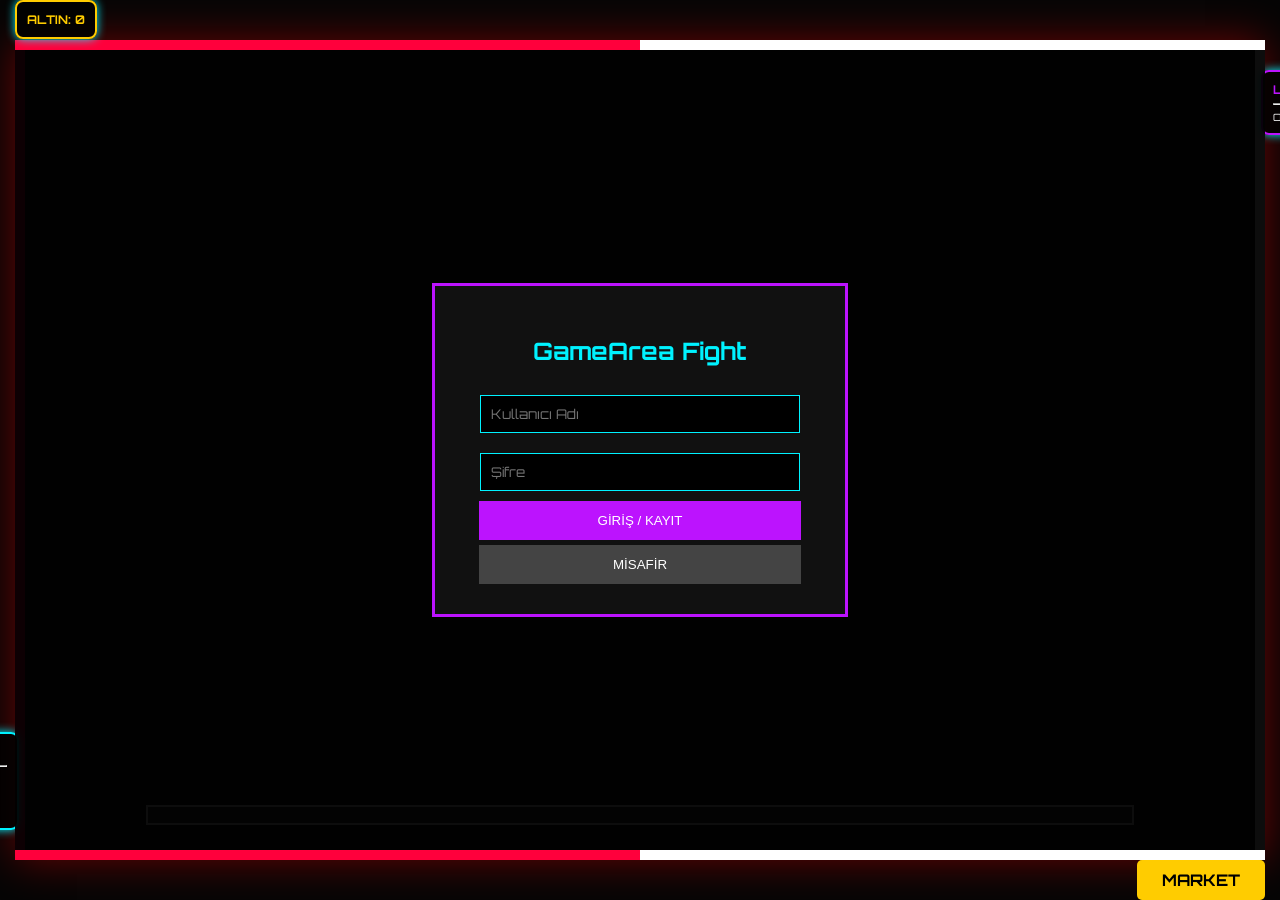
==== oyun.html @ 21959ed2 "Update oyun.html" ====
<!DOCTYPE html>
<html lang="tr">
<head>
    <meta charset="UTF-8">
    <meta name="viewport" content="width=device-width, initial-scale=1.0">
    <title>GameArea Fight - Ultimate Edition</title>
    <style>
        @import url('https://fonts.googleapis.com/css2?family=Orbitron:wght@400;700&family=Press+Start+2P&display=swap');

        :root {
            --neon-blue: #00f2ff;
            --neon-red: #ff003c;
            --neon-purple: #bc13fe;
            --neon-gold: #ffcc00;
        }

        body { margin: 0; background-color: #050505; color: white; font-family: 'Orbitron', sans-serif; display: flex; justify-content: center; align-items: center; height: 100vh; overflow: hidden; }
        #game-container { position: relative; width: 1250px; height: 800px; display: flex; justify-content: center; align-items: center; }
        #arena-wrapper { position: relative; width: 1250px; height: 800px; border: 10px solid; border-image: linear-gradient(90deg, var(--neon-red) 50%, #ffffff 50%) 1; box-shadow: 0 0 40px rgba(255, 0, 0, 0.4); background: #111; overflow: hidden; z-index: 5; }
        canvas { display: block; cursor: crosshair; }

        /* Yan Tablolar ve UI */
        .ui-panel { position: absolute; background: rgba(0, 0, 0, 0.85); border: 2px solid var(--neon-blue); padding: 10px; border-radius: 8px; box-shadow: 0 0 10px var(--neon-blue); z-index: 10; font-size: 12px; }
        #stats-panel { bottom: 20px; left: -180px; width: 160px; color: var(--neon-blue); }
        #log-panel { top: 20px; right: -180px; width: 160px; max-height: 200px; overflow: hidden; border-color: var(--neon-purple); }
        #gold-display { top: -50px; left: 0; color: var(--neon-gold); font-weight: bold; border-color: var(--neon-gold); }
        #enemy-counter { top: -50px; right: 0; color: var(--neon-red); font-weight: bold; border-color: var(--neon-red); display: none; }
        
        /* Overlay Ekranlar */
        .overlay { position: absolute; inset: 0; background: rgba(0,0,0,0.95); display: flex; flex-direction: column; justify-content: center; align-items: center; z-index: 1000; }
        .auth-box { background: #111; padding: 30px; border: 3px solid var(--neon-purple); text-align: center; width: 350px; }
        .auth-box input { width: 85%; padding: 10px; margin: 10px 0; background: #000; border: 1px solid var(--neon-blue); color: white; font-family: 'Orbitron'; }
        
        /* Market ve Bölüm Seçimi */
        .level-grid, .market-grid { display: grid; grid-template-columns: repeat(5, 1fr); gap: 15px; margin-top: 20px; padding: 10px; }
        .market-grid { grid-template-columns: repeat(3, 1fr); }
        .level-card, .char-card { 
            background: #222; border: 2px solid #444; padding: 15px; text-align: center; 
            cursor: pointer; transition: 0.3s; position: relative;
        }
        .level-card { opacity: 0.4; cursor: not-allowed; }
        .level-card.unlocked { border-color: var(--neon-blue); opacity: 1; cursor: pointer; }
        .level-card.completed { border-color: var(--neon-gold); opacity: 0.7; pointer-events: none; }
        .level-card.completed::after { content: "✔"; position: absolute; top: 5px; right: 5px; color: var(--neon-gold); }

        .btn-gif { width: 220px; height: 60px; background: var(--neon-purple); border: 3px solid #fff; color: white; font-family: 'Press Start 2P', cursive; font-size: 11px; cursor: pointer; display: flex; justify-content: center; align-items: center; margin: 10px; }
        #market-btn { position: absolute; bottom: -50px; right: 0; padding: 10px 25px; background: var(--neon-gold); color: black; font-weight: bold; border-radius: 5px; cursor: pointer; z-index: 20; }

        #announcement { position: absolute; top: 40%; width: 100%; text-align: center; font-size: 4rem; color: var(--neon-red); font-weight: bold; display: none; z-index: 500; pointer-events: none; }
        #xp-bar-container { position: absolute; bottom: 25px; left: 50%; transform: translateX(-50%); width: 80%; height: 16px; background: #333; border: 2px solid #fff; z-index: 5; }
        #xp-bar-fill { height: 100%; width: 0%; background: var(--neon-purple); transition: 0.3s; }
    </style>
</head>
<body>

<div id="game-container">
    <div id="arena-wrapper">
        <canvas id="gameCanvas" width="1250" height="800"></canvas>
        <div id="announcement">DALGA 1</div>
        <div id="xp-bar-container"><div id="xp-bar-fill"></div></div>
    </div>

    <div id="stats-panel" class="ui-panel">
        <b style="color:var(--neon-blue)">OYUNCU STATS</b><hr>
        Seviye: <span id="p-level">1</span><br>
        Hasar: <span id="p-dmg">40</span><br>
        Hız: <span id="p-speed">4</span>
    </div>
    <div id="log-panel" class="ui-panel">
        <b style="color:var(--neon-purple)">LOGLAR</b><hr>
        <div id="log-list" style="font-size:10px">Oyun Başlıyor...</div>
    </div>

    <div id="gold-display" class="ui-panel">ALTIN: <span id="gold-count">0</span></div>
    <div id="enemy-counter" class="ui-panel">KALAN: <span id="enemy-count">0</span></div>
    <div id="market-btn" onclick="openMarket()">MARKET</div>

    <div id="auth-screen" class="overlay">
        <div class="auth-box">
            <h2 style="color:var(--neon-blue)">GameArea Fight</h2>
            <input type="text" id="username" placeholder="Kullanıcı Adı">
            <input type="password" id="password" placeholder="Şifre">
            <button onclick="handleAuth('login')" style="width:92%; background:var(--neon-purple); border:none; color:white; padding:12px; cursor:pointer; margin-bottom:5px;">GİRİŞ / KAYIT</button>
            <button onclick="handleAuth('guest')" style="width:92%; background:#444; border:none; color:white; padding:12px; cursor:pointer;">MİSAFİR</button>
        </div>
    </div>

    <div id="start-screen" class="overlay" style="display:none">
        <h1 style="color: var(--neon-red); font-size: 50px;">GameArea Fight</h1>
        <p id="welcome-msg"></p>
        <div class="btn-gif" onclick="openLevelMenu()">BÖLÜM SEÇ</div>
    </div>

    <div id="level-screen" class="overlay" style="display:none">
        <h2 style="color:var(--neon-blue)">BÖLÜMLER</h2>
        <div class="level-grid" id="level-grid"></div>
        <div class="btn-gif" onclick="closeLevelMenu()" style="height:40px; background:none; font-size:10px;">GERİ</div>
    </div>

    <div id="market-screen" class="overlay" style="display:none">
        <h2 style="color:var(--neon-gold)">KARAKTERLER</h2>
        <div class="market-grid" id="market-grid"></div>
        <div class="btn-gif" onclick="closeMarket()" style="height:40px; background:none;">KAPAT</div>
    </div>

    <div id="upgrade-screen" class="overlay" style="display:none">
        <h2 style="color:var(--neon-purple)">SEVİYE ATLADIN!</h2>
        <div id="upgrade-options" style="display:flex; gap:15px;"></div>
    </div>

    <div id="death-screen" class="overlay" style="display:none">
        <h1>ÖLDÜN!</h1>
        <div class="btn-gif" onclick="location.reload()">TEKRAR DENE</div>
    </div>
</div>

<script>
    const canvas = document.getElementById('gameCanvas');
    const ctx = canvas.getContext('2d');
    let currentUser = null, isGuest = false, animationId = null;

    const CHARS = [
        { id: 'std', name: 'Acemi', hp: 100, dmg: 40, price: 0, color: '#00f2ff' },
        { id: 'pro', name: 'Savaşçı', hp: 500, dmg: 80, price: 1000, color: '#ff003c' },
        { id: 'leg', name: 'Efsane', hp: 1500, dmg: 200, price: 5000, color: '#ffffff' }
    ];

    let gameState = {
        isRunning: false, wave: 0, xp: 0, gold: 0, level: 1,
        unlockedLevel: 1, completedLevels: [], currentMission: 1,
        ownedChars: ['std'], selectedChar: 'std'
    };

    const MISSIONS = {};
    for(let i=1; i<=20; i++) { MISSIONS[i] = { maxWaves: i * 5 }; }

    function handleAuth(type) {
        const u = document.getElementById('username').value;
        const p = document.getElementById('password').value;
        if (type === 'guest') { isGuest = true; currentUser = "Misafir"; showMenu(); return; }
        if (!u || !p) return alert("Boş bırakma!");
        let users = JSON.parse(localStorage.getItem('gf_users') || '{}');
        if (users[u]) {
            if (users[u].password !== p) return alert("Şifre yanlış!");
            gameState = users[u].state;
        } else {
            users[u] = { password: p, state: gameState };
            localStorage.setItem('gf_users', JSON.stringify(users));
        }
        currentUser = u; isGuest = false; showMenu();
    }

    function showMenu() {
        document.getElementById('auth-screen').style.display = 'none';
        document.getElementById('start-screen').style.display = 'flex';
        document.getElementById('welcome-msg').innerText = `Hoş geldin, ${currentUser}`;
        updateGoldUI();
    }

    function openLevelMenu() {
        renderLevels();
        document.getElementById('start-screen').style.display = 'none';
        document.getElementById('level-screen').style.display = 'flex';
    }
    function closeLevelMenu() {
        document.getElementById('level-screen').style.display = 'none';
        document.getElementById('start-screen').style.display = 'flex';
    }

    function renderLevels() {
        const grid = document.getElementById('level-grid');
        grid.innerHTML = '';
        for(let i=1; i<=20; i++) {
            const isCompleted = gameState.completedLevels.includes(i);
            const isUnlocked = i <= gameState.unlockedLevel;
            const div = document.createElement('div');
            div.className = `level-card ${isUnlocked ? 'unlocked' : ''} ${isCompleted ? 'completed' : ''}`;
            div.innerHTML = `BÖLÜM ${i}<br><small>${MISSIONS[i].maxWaves} DALGA</small>`;
            if(isUnlocked && !isCompleted) {
                div.onclick = () => { gameState.currentMission = i; document.getElementById('level-screen').style.display = 'none'; startGame(); };
            }
            grid.appendChild(div);
        }
    }

    function openMarket() {
        document.getElementById('market-screen').style.display = 'flex';
        const grid = document.getElementById('market-grid');
        grid.innerHTML = '';
        CHARS.forEach(c => {
            const isOwned = gameState.ownedChars.includes(c.id);
            const isSelected = gameState.selectedChar === c.id;
            const div = document.createElement('div');
            div.className = `char-card ${isSelected ? 'selected' : ''}`;
            div.innerHTML = `<b>${c.name}</b><br>HP: ${c.hp}<br><button onclick="${isOwned ? `selectChar('${c.id}')` : `buyChar('${c.id}', ${c.price})`}" style="width:100%; cursor:pointer; margin-top:5px;">${isSelected ? 'SEÇİLİ' : (isOwned ? 'SEÇ' : 'AL: ' + c.price)}</button>`;
            grid.appendChild(div);
        });
    }
    function closeMarket() { document.getElementById('market-screen').style.display = 'none'; }
    function buyChar(id, price) { if(gameState.gold >= price) { gameState.gold -= price; gameState.ownedChars.push(id); saveUser(); openMarket(); updateGoldUI(); } else alert("Yetersiz altın!"); }
    function selectChar(id) { gameState.selectedChar = id; saveUser(); openMarket(); }

    function saveUser() { if(!isGuest) { let users = JSON.parse(localStorage.getItem('gf_users') || '{}'); users[currentUser].state = gameState; localStorage.setItem('gf_users', JSON.stringify(users)); } }

    let enemies = [], bullets = [], keys = {}, mousePressed = false, lastShot = 0;
    let player = { x: 625, y: 400, hp: 100, maxHp: 100, speed: 4, dmg: 40, shootSpeed: 300 };

    function startGame() {
        const char = CHARS.find(c => c.id === gameState.selectedChar);
        player = { x: 625, y: 400, hp: char.hp, maxHp: char.hp, speed: 4, dmg: char.dmg, shootSpeed: 300, color: char.color };
        enemies = []; bullets = [];
        gameState.isRunning = true; gameState.wave = 0; gameState.xp = 0;
        document.getElementById('enemy-counter').style.display = 'block';
        document.getElementById('market-btn').style.display = 'none';
        updateStatsUI();
        nextWave();
        if(!animationId) loop();
    }

    function nextWave() {
        if (gameState.wave >= MISSIONS[gameState.currentMission].maxWaves) { finishLevel(); return; }
        gameState.wave++;
        gameState.isRunning = false;
        const ann = document.getElementById('announcement');
        ann.style.display = 'block';
        ann.innerText = (gameState.wave % 5 === 0) ? "BOSS GELİYOR!" : `BÖLÜM ${gameState.currentMission} - DALGA ${gameState.wave}`;
        setTimeout(() => { ann.style.display = 'none'; gameState.isRunning = true; spawnEnemies(); }, 1500);
    }

    function spawnEnemies() {
        const isBoss = (gameState.wave % 5 === 0);
        const count = isBoss ? 1 : gameState.wave * 2 + 5;
        for(let i=0; i<count; i++) {
            enemies.push({ x: Math.random()*1200, y: -50, hp: isBoss?3000:200, maxHp: isBoss?3000:200, size: isBoss?100:30, speed: isBoss?1:2, color: isBoss?'red':'#00ff00' });
        }
        document.getElementById('enemy-count').innerText = enemies.length;
    }

    function addXP(amount) {
        gameState.xp += amount;
        const req = gameState.level * 100;
        document.getElementById('xp-bar-fill').style.width = (gameState.xp / req * 100) + "%";
        if(gameState.xp >= req) {
            gameState.xp = 0; gameState.level++;
            showUpgrades();
        }
    }

    function showUpgrades() {
        gameState.isRunning = false;
        const screen = document.getElementById('upgrade-screen');
        const box = document.getElementById('upgrade-options');
        screen.style.display = 'flex';
        box.innerHTML = '';
        const ups = [{n: "+10 HASAR", f: () => player.dmg += 10}, {n: "+HIZLI ATEŞ", f: () => player.shootSpeed -= 30}];
        ups.forEach(u => {
            const btn = document.createElement('div'); btn.className = 'btn-gif'; btn.innerText = u.n;
            btn.onclick = () => { u.f(); screen.style.display = 'none'; gameState.isRunning = true; updateStatsUI(); };
            box.appendChild(btn);
        });
    }

    function updateStatsUI() {
        document.getElementById('p-level').innerText = gameState.level;
        document.getElementById('p-dmg').innerText = player.dmg;
        document.getElementById('p-speed').innerText = player.speed;
    }
    function updateGoldUI() { document.getElementById('gold-count').innerText = gameState.gold; }

    function finishLevel() {
        gameState.isRunning = false;
        if (!gameState.completedLevels.includes(gameState.currentMission)) gameState.completedLevels.push(gameState.currentMission);
        if (gameState.currentMission === gameState.unlockedLevel && gameState.unlockedLevel < 20) gameState.unlockedLevel++;
        saveUser();
        if (gameState.currentMission === 20) {
            alert("OYUN BİTTİ! TS3: connect get");
            location.reload();
        } else {
            alert("Bölüm Bitti!");
            openLevelMenu();
        }
    }

    window.onkeydown = e => keys[e.code] = true; window.onkeyup = e => keys[e.code] = false;
    canvas.onmousedown = () => mousePressed = true; window.onmouseup = () => mousePressed = false;
    let mx, my; canvas.onmousemove = e => { const r = canvas.getBoundingClientRect(); mx = e.clientX-r.left; my = e.clientY-r.top; };

    function loop() {
        if (!gameState.isRunning) { animationId = requestAnimationFrame(loop); return; }
        ctx.clearRect(0,0,1250,800);
        
        if (keys['KeyW'] && player.y > 20) player.y -= player.speed;
        if (keys['KeyS'] && player.y < 780) player.y += player.speed;
        if (keys['KeyA'] && player.x > 20) player.x -= player.speed;
        if (keys['KeyD'] && player.x < 1230) player.x += player.speed;

        if (mousePressed && Date.now() - lastShot > player.shootSpeed) {
            const ang = Math.atan2(my-player.y, mx-player.x);
            bullets.push({x: player.x, y: player.y, vx: Math.cos(ang)*10, vy: Math.sin(ang)*10});
            lastShot = Date.now();
        }

        bullets.forEach((b, i) => {
            b.x += b.vx; b.y += b.vy;
            if(b.x<0 || b.x>1250 || b.y<0 || b.y>800) bullets.splice(i,1);
            ctx.fillStyle = "yellow"; ctx.fillRect(b.x-3, b.y-3, 6, 6);
        });

        enemies.forEach((e, i) => {
            const ang = Math.atan2(player.y-e.y, player.x-e.x);
            e.x += Math.cos(ang)*e.speed; e.y += Math.sin(ang)*e.speed;
            ctx.fillStyle = e.color; ctx.fillRect(e.x-e.size/2, e.y-e.size/2, e.size, e.size);
            
            // Düşman Can Barı
            ctx.fillStyle = "red"; ctx.fillRect(e.x-e.size/2, e.y-e.size/2-10, e.size, 5);
            ctx.fillStyle = "lime"; ctx.fillRect(e.x-e.size/2, e.y-e.size/2-10, (e.hp/e.maxHp)*e.size, 5);

            bullets.forEach((bul, bi) => {
                if(Math.hypot(bul.x-e.x, bul.y-e.y) < e.size/2) {
                    e.hp -= player.dmg; bullets.splice(bi,1);
                    if(e.hp <= 0) { 
                        enemies.splice(i,1); gameState.gold += 10; updateGoldUI(); 
                        addXP(25); document.getElementById('enemy-count').innerText = enemies.length;
                    }
                }
            });
            if(Math.hypot(player.x-e.x, player.y-e.y) < 30) player.hp -= 2;
        });

        if(player.hp <= 0) { gameState.isRunning = false; document.getElementById('death-screen').style.display='flex'; }
        
        ctx.fillStyle = player.color; ctx.beginPath(); ctx.arc(player.x, player.y, 20, 0, 7); ctx.fill();
        ctx.fillStyle = "red"; ctx.fillRect(player.x-25, player.y-35, 50, 5);
        ctx.fillStyle = "lime"; ctx.fillRect(player.x-25, player.y-35, (player.hp/player.maxHp)*50, 5);

        if(enemies.length === 0) nextWave();
        animationId = requestAnimationFrame(loop);
    }
</script>
</body>
</html>
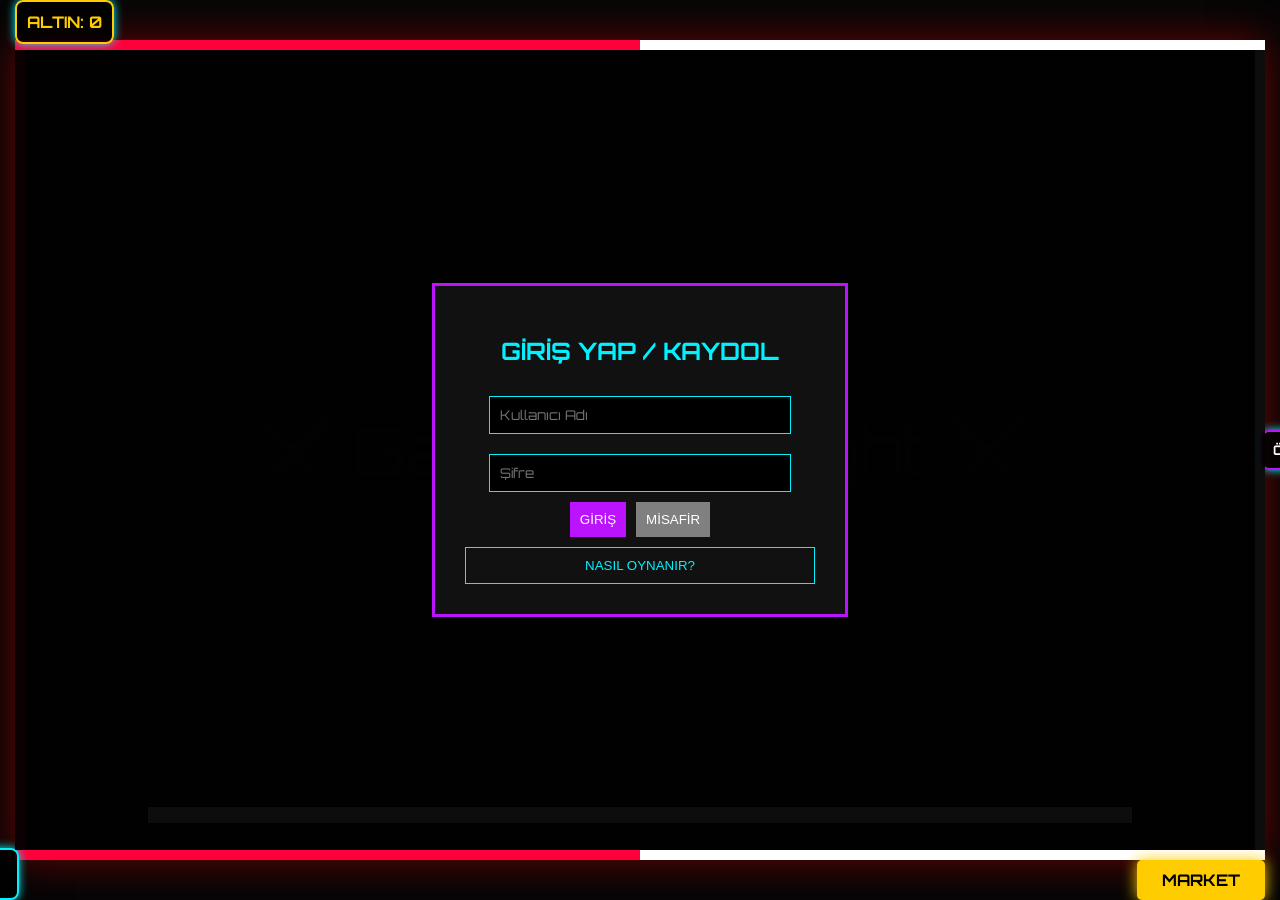
==== commit 85b08822: "Update oyun.html" ====
--- a/oyun.html
+++ b/oyun.html
@@ -3,7 +3,7 @@
 <head>
     <meta charset="UTF-8">
     <meta name="viewport" content="width=device-width, initial-scale=1.0">
-    <title>GameArea Fight - Ultimate Edition</title>
+    <title>GameArea Fight - Mission Edition</title>
     <style>
         @import url('https://fonts.googleapis.com/css2?family=Orbitron:wght@400;700&family=Press+Start+2P&display=swap');
 
@@ -17,100 +17,107 @@
         body { margin: 0; background-color: #050505; color: white; font-family: 'Orbitron', sans-serif; display: flex; justify-content: center; align-items: center; height: 100vh; overflow: hidden; }
         #game-container { position: relative; width: 1250px; height: 800px; display: flex; justify-content: center; align-items: center; }
         #arena-wrapper { position: relative; width: 1250px; height: 800px; border: 10px solid; border-image: linear-gradient(90deg, var(--neon-red) 50%, #ffffff 50%) 1; box-shadow: 0 0 40px rgba(255, 0, 0, 0.4); background: #111; overflow: hidden; z-index: 5; }
-        canvas { display: block; cursor: crosshair; }
-
-        /* Yan Tablolar ve UI */
-        .ui-panel { position: absolute; background: rgba(0, 0, 0, 0.85); border: 2px solid var(--neon-blue); padding: 10px; border-radius: 8px; box-shadow: 0 0 10px var(--neon-blue); z-index: 10; font-size: 12px; }
-        #stats-panel { bottom: 20px; left: -180px; width: 160px; color: var(--neon-blue); }
-        #log-panel { top: 20px; right: -180px; width: 160px; max-height: 200px; overflow: hidden; border-color: var(--neon-purple); }
-        #gold-display { top: -50px; left: 0; color: var(--neon-gold); font-weight: bold; border-color: var(--neon-gold); }
-        #enemy-counter { top: -50px; right: 0; color: var(--neon-red); font-weight: bold; border-color: var(--neon-red); display: none; }
-        
-        /* Overlay Ekranlar */
+        canvas { display: block; }
+
+        .ui-panel { position: absolute; background: rgba(0, 0, 0, 0.85); border: 2px solid var(--neon-blue); padding: 10px; border-radius: 8px; box-shadow: 0 0 10px var(--neon-blue); z-index: 10; pointer-events: none; }
+        #stats-panel { bottom: -50px; left: -160px; width: 140px; color: var(--neon-blue); }
+        #xp-log { right: -160px; top: 50%; transform: translateY(-50%); width: 140px; max-height: 300px; overflow: hidden; border-color: var(--neon-purple); }
+        #gold-display { top: -50px; left: 0; color: var(--neon-gold); font-weight: bold; border-color: var(--neon-gold); pointer-events: auto; }
+        #enemy-counter { top: -50px; right: 0; color: var(--neon-red); font-weight: bold; border-color: var(--neon-red); display: none; pointer-events: auto; }
+
+        #market-btn { position: absolute; bottom: -50px; right: 0; padding: 10px 25px; background: var(--neon-gold); color: black; font-weight: bold; border-radius: 5px; cursor: pointer; box-shadow: 0 0 15px var(--neon-gold); z-index: 20; }
+
         .overlay { position: absolute; inset: 0; background: rgba(0,0,0,0.95); display: flex; flex-direction: column; justify-content: center; align-items: center; z-index: 1000; }
         .auth-box { background: #111; padding: 30px; border: 3px solid var(--neon-purple); text-align: center; width: 350px; }
-        .auth-box input { width: 85%; padding: 10px; margin: 10px 0; background: #000; border: 1px solid var(--neon-blue); color: white; font-family: 'Orbitron'; }
+        .auth-box input { width: 80%; padding: 10px; margin: 10px 0; background: #000; border: 1px solid var(--neon-blue); color: white; font-family: 'Orbitron'; }
         
-        /* Market ve Bölüm Seçimi */
-        .level-grid, .market-grid { display: grid; grid-template-columns: repeat(5, 1fr); gap: 15px; margin-top: 20px; padding: 10px; }
-        .market-grid { grid-template-columns: repeat(3, 1fr); }
-        .level-card, .char-card { 
+        /* BÖLÜM TASARIMI */
+        .level-grid { display: grid; grid-template-columns: repeat(5, 1fr); gap: 15px; margin-top: 20px; }
+        .level-card { 
             background: #222; border: 2px solid #444; padding: 15px; text-align: center; 
-            cursor: pointer; transition: 0.3s; position: relative;
-        }
-        .level-card { opacity: 0.4; cursor: not-allowed; }
-        .level-card.unlocked { border-color: var(--neon-blue); opacity: 1; cursor: pointer; }
-        .level-card.completed { border-color: var(--neon-gold); opacity: 0.7; pointer-events: none; }
-        .level-card.completed::after { content: "✔"; position: absolute; top: 5px; right: 5px; color: var(--neon-gold); }
-
-        .btn-gif { width: 220px; height: 60px; background: var(--neon-purple); border: 3px solid #fff; color: white; font-family: 'Press Start 2P', cursive; font-size: 11px; cursor: pointer; display: flex; justify-content: center; align-items: center; margin: 10px; }
-        #market-btn { position: absolute; bottom: -50px; right: 0; padding: 10px 25px; background: var(--neon-gold); color: black; font-weight: bold; border-radius: 5px; cursor: pointer; z-index: 20; }
-
-        #announcement { position: absolute; top: 40%; width: 100%; text-align: center; font-size: 4rem; color: var(--neon-red); font-weight: bold; display: none; z-index: 500; pointer-events: none; }
-        #xp-bar-container { position: absolute; bottom: 25px; left: 50%; transform: translateX(-50%); width: 80%; height: 16px; background: #333; border: 2px solid #fff; z-index: 5; }
+            cursor: pointer; transition: 0.3s; opacity: 0.4; pointer-events: none; 
+        }
+        .level-card.unlocked { opacity: 1; border-color: var(--neon-blue); pointer-events: auto; }
+        .level-card.completed { border-color: var(--neon-gold); box-shadow: inset 0 0 10px var(--neon-gold); }
+        .level-card:hover { transform: scale(1.05); background: #333; }
+
+        .market-grid { display: grid; grid-template-columns: repeat(3, 1fr); gap: 15px; margin-top: 20px; }
+        .char-card { background: #222; border: 2px solid var(--neon-blue); padding: 15px; text-align: center; width: 180px; }
+        .char-card.selected { border-color: var(--neon-gold); box-shadow: 0 0 15px var(--neon-gold); }
+
+        .btn-gif { width: 180px; height: 60px; background: url('https://i.giphy.com/media/v1.Y2lkPTc5MGI3NjExNHJueXF4eXF4eXF4eXF4eXF4eXF4eXF4eXF4eXF4eXF4JmVwPXYxX2ludGVybmFsX2dpZl9ieV9pZCZjdD1n/3o7TKMGpxxSTvT5Sqk/giphy.gif'); background-size: cover; border: 3px solid #fff; color: white; font-family: 'Press Start 2P', cursive; font-size: 10px; cursor: pointer; display: flex; justify-content: center; align-items: center; margin: 10px; }
+
+        #announcement { position: absolute; top: 40%; width: 100%; text-align: center; font-size: 5rem; color: var(--neon-red); font-weight: bold; display: none; z-index: 500; pointer-events: none;}
+        #xp-bar-container { position: absolute; bottom: 25px; left: 50%; transform: translateX(-50%); width: 80%; height: 16px; background: #fff; border: 2px solid #000; z-index: 5; }
         #xp-bar-fill { height: 100%; width: 0%; background: var(--neon-purple); transition: 0.3s; }
+        #cooldown-display { position: absolute; color: rgba(255, 0, 0, 0.7); font-family: 'Orbitron'; font-size: 12px; display: none; z-index: 100; pointer-events: none; }
     </style>
 </head>
 <body>
 
 <div id="game-container">
     <div id="arena-wrapper">
+        <div id="bg-title" style="position:absolute; top:50%; left:50%; transform:translate(-50%,-50%); font-size:65px; opacity:0.12; white-space:nowrap; pointer-events:none; z-index:1">⚔️ GameArea Fight ⚔️</div>
         <canvas id="gameCanvas" width="1250" height="800"></canvas>
         <div id="announcement">DALGA 1</div>
         <div id="xp-bar-container"><div id="xp-bar-fill"></div></div>
-    </div>
-
-    <div id="stats-panel" class="ui-panel">
-        <b style="color:var(--neon-blue)">OYUNCU STATS</b><hr>
-        Seviye: <span id="p-level">1</span><br>
-        Hasar: <span id="p-dmg">40</span><br>
-        Hız: <span id="p-speed">4</span>
-    </div>
-    <div id="log-panel" class="ui-panel">
-        <b style="color:var(--neon-purple)">LOGLAR</b><hr>
-        <div id="log-list" style="font-size:10px">Oyun Başlıyor...</div>
+        <div id="cooldown-display">BEKLEME SÜRESİ: <span id="cooldown-timer">15</span>s</div>
     </div>
 
     <div id="gold-display" class="ui-panel">ALTIN: <span id="gold-count">0</span></div>
     <div id="enemy-counter" class="ui-panel">KALAN: <span id="enemy-count">0</span></div>
-    <div id="market-btn" onclick="openMarket()">MARKET</div>
+    <div id="stats-panel" class="ui-panel"><h5 style="margin:0">STATS</h5><div id="stat-list" style="font-size: 10px;">• Henüz yok...</div></div>
+    <div id="xp-log" class="ui-panel"><h5 style="margin:0">ÖLDÜRME</h5><div id="log-list" style="font-size: 10px;"></div></div>
+    <div id="market-btn" onclick="toggleMarket()">MARKET</div>
 
     <div id="auth-screen" class="overlay">
         <div class="auth-box">
-            <h2 style="color:var(--neon-blue)">GameArea Fight</h2>
+            <h2 style="color:var(--neon-blue)">GİRİŞ YAP / KAYDOL</h2>
             <input type="text" id="username" placeholder="Kullanıcı Adı">
             <input type="password" id="password" placeholder="Şifre">
-            <button onclick="handleAuth('login')" style="width:92%; background:var(--neon-purple); border:none; color:white; padding:12px; cursor:pointer; margin-bottom:5px;">GİRİŞ / KAYIT</button>
-            <button onclick="handleAuth('guest')" style="width:92%; background:#444; border:none; color:white; padding:12px; cursor:pointer;">MİSAFİR</button>
+            <div style="display:flex; flex-direction:column; gap:10px;">
+                <div style="display:flex; justify-content:center; gap:10px;">
+                    <button onclick="handleAuth('login')" style="background:var(--neon-purple); border:none; color:white; padding:10px; cursor:pointer;">GİRİŞ</button>
+                    <button onclick="handleAuth('guest')" style="background:gray; border:none; color:white; padding:10px; cursor:pointer;">MİSAFİR</button>
+                </div>
+                <button onclick="showGuide()" style="background:transparent; border:1px solid var(--neon-blue); color:var(--neon-blue); padding:10px; cursor:pointer; width:100%;">NASIL OYNANIR?</button>
+            </div>
         </div>
     </div>
 
+    <div id="guide-screen" class="overlay" style="display:none; z-index: 2000;">
+        <div class="auth-box" style="width: 600px; text-align: left; border-color: var(--neon-gold);">
+            <h2 style="color:var(--neon-gold); text-align:center;">OYUN KILAVUZU</h2>
+            <div style="font-size: 14px; line-height: 1.8; max-height: 400px; overflow-y: auto; padding: 10px; color: #ccc;">
+                <p><strong>🕹️ Temel Kontroller:</strong> WASD ile hareket, Sol Tık ile ateş.</p>
+                <p><strong>🌊 Bölüm Sistemi:</strong> 20 Farklı bölüm seni bekliyor. Her bölümün dalga sayısı farklıdır.</p>
+                <p><strong>⚡ Özel Yetenek:</strong> SAĞ TIK ile 15 saniyede bir Alan Hasarı ver.</p>
+            </div>
+            <button onclick="document.getElementById('guide-screen').style.display='none'" style="width:100%; padding:15px; background:var(--neon-red); border:none; color:white; cursor:pointer; margin-top:15px;">ANLADIM!</button>
+        </div>
+    </div>
+
     <div id="start-screen" class="overlay" style="display:none">
-        <h1 style="color: var(--neon-red); font-size: 50px;">GameArea Fight</h1>
-        <p id="welcome-msg"></p>
-        <div class="btn-gif" onclick="openLevelMenu()">BÖLÜM SEÇ</div>
-    </div>
-
-    <div id="level-screen" class="overlay" style="display:none">
-        <h2 style="color:var(--neon-blue)">BÖLÜMLER</h2>
+        <h1 style="color: var(--neon-red); font-size: 45px;">BÖLÜM SEÇ</h1>
+        <p id="welcome-msg" style="color:var(--neon-blue); margin-bottom: 5px;"></p>
         <div class="level-grid" id="level-grid"></div>
-        <div class="btn-gif" onclick="closeLevelMenu()" style="height:40px; background:none; font-size:10px;">GERİ</div>
+        <div class="btn-gif" onclick="toggleMarket()" style="background:none; border:2px solid gold; color:gold; margin-top:20px; height:40px;">MARKET</div>
     </div>
 
     <div id="market-screen" class="overlay" style="display:none">
-        <h2 style="color:var(--neon-gold)">KARAKTERLER</h2>
+        <h2 style="color:var(--neon-gold)">KARAKTER MARKETİ</h2>
         <div class="market-grid" id="market-grid"></div>
-        <div class="btn-gif" onclick="closeMarket()" style="height:40px; background:none;">KAPAT</div>
+        <div class="btn-gif" onclick="toggleMarket()" style="margin-top:20px; background:none; border:2px solid white; height:40px;">GERİ</div>
+    </div>
+
+    <div id="death-screen" class="overlay" style="display:none">
+        <h1 style="color: white; font-size: 50px;">ÖLDÜN!</h1>
+        <div class="btn-gif" onclick="resetGame()">TEKRAR DENE</div>
     </div>
 
     <div id="upgrade-screen" class="overlay" style="display:none">
-        <h2 style="color:var(--neon-purple)">SEVİYE ATLADIN!</h2>
-        <div id="upgrade-options" style="display:flex; gap:15px;"></div>
-    </div>
-
-    <div id="death-screen" class="overlay" style="display:none">
-        <h1>ÖLDÜN!</h1>
-        <div class="btn-gif" onclick="location.reload()">TEKRAR DENE</div>
+        <h2>EKLENTİ SEÇ</h2>
+        <div id="upgrade-options" style="display:flex; flex-wrap: wrap; justify-content: center;"></div>
     </div>
 </div>
 
@@ -120,25 +127,29 @@
     let currentUser = null, isGuest = false, animationId = null;
 
     const CHARS = [
-        { id: 'std', name: 'Acemi', hp: 100, dmg: 40, price: 0, color: '#00f2ff' },
-        { id: 'pro', name: 'Savaşçı', hp: 500, dmg: 80, price: 1000, color: '#ff003c' },
-        { id: 'leg', name: 'Efsane', hp: 1500, dmg: 200, price: 5000, color: '#ffffff' }
+        { id: 'std', name: 'Standart', hp: 100, armor: 0, price: 0, color: '#00f2ff' },
+        { id: 'mus', name: 'Kaslı', hp: 500, armor: 5, price: 500, color: '#ff003c' },
+        { id: 'str', name: 'Güçlü', hp: 650, armor: 10, price: 1000, color: '#bc13fe' },
+        { id: 'fig', name: 'Dövüşçü', hp: 750, armor: 15, price: 2000, color: '#ffcc00' },
+        { id: 'leg', name: 'Efsanevi', hp: 1000, armor: 25, price: 5000, color: '#ffffff' }
     ];
 
     let gameState = {
-        isRunning: false, wave: 0, xp: 0, gold: 0, level: 1,
-        unlockedLevel: 1, completedLevels: [], currentMission: 1,
-        ownedChars: ['std'], selectedChar: 'std'
+        isRunning: false, wave: 0, xp: 0, xpRequired: 50, level: 1, gold: 0,
+        ownedChars: ['std'], selectedChar: 'std',
+        unlockedLevel: 1, completedLevels: [], currentMission: 1
     };
 
     const MISSIONS = {};
     for(let i=1; i<=20; i++) { MISSIONS[i] = { maxWaves: i * 5 }; }
+
+    function showGuide() { document.getElementById('guide-screen').style.display = 'flex'; }
 
     function handleAuth(type) {
         const u = document.getElementById('username').value;
         const p = document.getElementById('password').value;
-        if (type === 'guest') { isGuest = true; currentUser = "Misafir"; showMenu(); return; }
-        if (!u || !p) return alert("Boş bırakma!");
+        if (type === 'guest') { isGuest = true; currentUser = "Misafir"; showStart(); return; }
+        if (!u || !p) return alert("Bilgileri doldur!");
         let users = JSON.parse(localStorage.getItem('gf_users') || '{}');
         if (users[u]) {
             if (users[u].password !== p) return alert("Şifre yanlış!");
@@ -147,44 +158,47 @@
             users[u] = { password: p, state: gameState };
             localStorage.setItem('gf_users', JSON.stringify(users));
         }
-        currentUser = u; isGuest = false; showMenu();
-    }
-
-    function showMenu() {
+        currentUser = u; isGuest = false; showStart();
+    }
+
+    function saveUser() {
+        if (isGuest) return;
+        let users = JSON.parse(localStorage.getItem('gf_users') || '{}');
+        users[currentUser].state = gameState;
+        localStorage.setItem('gf_users', JSON.stringify(users));
+    }
+
+    function showStart() {
         document.getElementById('auth-screen').style.display = 'none';
         document.getElementById('start-screen').style.display = 'flex';
-        document.getElementById('welcome-msg').innerText = `Hoş geldin, ${currentUser}`;
+        document.getElementById('welcome-msg').innerText = `Hoş geldin, ${currentUser}!`;
+        renderLevels();
         updateGoldUI();
-    }
-
-    function openLevelMenu() {
-        renderLevels();
-        document.getElementById('start-screen').style.display = 'none';
-        document.getElementById('level-screen').style.display = 'flex';
-    }
-    function closeLevelMenu() {
-        document.getElementById('level-screen').style.display = 'none';
-        document.getElementById('start-screen').style.display = 'flex';
     }
 
     function renderLevels() {
         const grid = document.getElementById('level-grid');
         grid.innerHTML = '';
         for(let i=1; i<=20; i++) {
+            const isUnlocked = i <= gameState.unlockedLevel;
             const isCompleted = gameState.completedLevels.includes(i);
-            const isUnlocked = i <= gameState.unlockedLevel;
             const div = document.createElement('div');
             div.className = `level-card ${isUnlocked ? 'unlocked' : ''} ${isCompleted ? 'completed' : ''}`;
-            div.innerHTML = `BÖLÜM ${i}<br><small>${MISSIONS[i].maxWaves} DALGA</small>`;
-            if(isUnlocked && !isCompleted) {
-                div.onclick = () => { gameState.currentMission = i; document.getElementById('level-screen').style.display = 'none'; startGame(); };
+            div.innerHTML = `BÖLÜM ${i}<br><small style="font-size:9px">${MISSIONS[i].maxWaves} DALGA</small>`;
+            if(isUnlocked) {
+                div.onclick = () => { gameState.currentMission = i; startGame(); };
             }
             grid.appendChild(div);
         }
     }
 
-    function openMarket() {
-        document.getElementById('market-screen').style.display = 'flex';
+    function toggleMarket() {
+        const screen = document.getElementById('market-screen');
+        if (screen.style.display === 'none') { renderMarket(); screen.style.display = 'flex'; }
+        else screen.style.display = 'none';
+    }
+
+    function renderMarket() {
         const grid = document.getElementById('market-grid');
         grid.innerHTML = '';
         CHARS.forEach(c => {
@@ -192,57 +206,94 @@
             const isSelected = gameState.selectedChar === c.id;
             const div = document.createElement('div');
             div.className = `char-card ${isSelected ? 'selected' : ''}`;
-            div.innerHTML = `<b>${c.name}</b><br>HP: ${c.hp}<br><button onclick="${isOwned ? `selectChar('${c.id}')` : `buyChar('${c.id}', ${c.price})`}" style="width:100%; cursor:pointer; margin-top:5px;">${isSelected ? 'SEÇİLİ' : (isOwned ? 'SEÇ' : 'AL: ' + c.price)}</button>`;
+            div.innerHTML = `<h4>${c.name}</h4><p>HP: ${c.hp}</p><button onclick="${isOwned ? `selectChar('${c.id}')` : `buyChar('${c.id}', ${c.price})`}" style="cursor:pointer">${isSelected ? 'SEÇİLİ' : (isOwned ? 'SEÇ' : 'AL: ' + c.price)}</button>`;
             grid.appendChild(div);
         });
     }
-    function closeMarket() { document.getElementById('market-screen').style.display = 'none'; }
-    function buyChar(id, price) { if(gameState.gold >= price) { gameState.gold -= price; gameState.ownedChars.push(id); saveUser(); openMarket(); updateGoldUI(); } else alert("Yetersiz altın!"); }
-    function selectChar(id) { gameState.selectedChar = id; saveUser(); openMarket(); }
-
-    function saveUser() { if(!isGuest) { let users = JSON.parse(localStorage.getItem('gf_users') || '{}'); users[currentUser].state = gameState; localStorage.setItem('gf_users', JSON.stringify(users)); } }
-
-    let enemies = [], bullets = [], keys = {}, mousePressed = false, lastShot = 0;
-    let player = { x: 625, y: 400, hp: 100, maxHp: 100, speed: 4, dmg: 40, shootSpeed: 300 };
+
+    function buyChar(id, price) {
+        if (gameState.gold >= price) { gameState.gold -= price; gameState.ownedChars.push(id); updateGoldUI(); renderMarket(); saveUser(); } 
+        else alert("Altın yetersiz!");
+    }
+    function selectChar(id) { gameState.selectedChar = id; renderMarket(); saveUser(); }
+    function updateGoldUI() { document.getElementById('gold-count').innerText = gameState.gold; }
+
+    let enemies = [], bullets = [], particles = [], keys = {}, mousePressed = false, lastShot = 0, lastAreaDamageTime = 0;
+    const areaDamageCooldown = 15000;
+    let player = {};
 
     function startGame() {
-        const char = CHARS.find(c => c.id === gameState.selectedChar);
-        player = { x: 625, y: 400, hp: char.hp, maxHp: char.hp, speed: 4, dmg: char.dmg, shootSpeed: 300, color: char.color };
-        enemies = []; bullets = [];
-        gameState.isRunning = true; gameState.wave = 0; gameState.xp = 0;
+        const charData = CHARS.find(c => c.id === gameState.selectedChar);
+        player = { x: 625, y: 400, hp: charData.hp, maxHp: charData.hp, armor: charData.armor, speed: 3.5, dmg: 35, shootSpeed: 300, crit: 0.1, bounce: 0, upgrades: [], color: charData.color };
+        enemies = []; bullets = []; particles = [];
+        document.getElementById('start-screen').style.display = 'none';
+        document.getElementById('market-btn').style.display = 'none';
         document.getElementById('enemy-counter').style.display = 'block';
-        document.getElementById('market-btn').style.display = 'none';
-        updateStatsUI();
+        gameState.isRunning = true;
+        gameState.wave = 0; gameState.xp = 0; gameState.xpRequired = 50; gameState.level = 1;
+        updateStats();
         nextWave();
         if(!animationId) loop();
     }
 
     function nextWave() {
-        if (gameState.wave >= MISSIONS[gameState.currentMission].maxWaves) { finishLevel(); return; }
+        // Bölüm Bitiş Kontrolü
+        if (gameState.wave >= MISSIONS[gameState.currentMission].maxWaves) {
+            finishMission();
+            return;
+        }
+
         gameState.wave++;
         gameState.isRunning = false;
         const ann = document.getElementById('announcement');
         ann.style.display = 'block';
-        ann.innerText = (gameState.wave % 5 === 0) ? "BOSS GELİYOR!" : `BÖLÜM ${gameState.currentMission} - DALGA ${gameState.wave}`;
-        setTimeout(() => { ann.style.display = 'none'; gameState.isRunning = true; spawnEnemies(); }, 1500);
-    }
-
-    function spawnEnemies() {
-        const isBoss = (gameState.wave % 5 === 0);
-        const count = isBoss ? 1 : gameState.wave * 2 + 5;
+        let isBoss = gameState.wave % 5 === 0;
+        ann.innerText = isBoss ? "BOSS GELİYOR!" : `BÖLÜM ${gameState.currentMission}\nDALGA ${gameState.wave}`;
+        setTimeout(() => { ann.style.display = 'none'; gameState.isRunning = true; spawnEnemies(isBoss); }, 2000);
+    }
+
+    function finishMission() {
+        gameState.isRunning = false;
+        if(!gameState.completedLevels.includes(gameState.currentMission)) {
+            gameState.completedLevels.push(gameState.currentMission);
+        }
+        if(gameState.currentMission === gameState.unlockedLevel && gameState.unlockedLevel < 20) {
+            gameState.unlockedLevel++;
+        }
+        saveUser();
+        alert(`TEBRİKLER! BÖLÜM ${gameState.currentMission} TAMAMLANDI.`);
+        resetGame();
+    }
+
+    function spawnEnemies(isBoss) {
+        const count = isBoss ? Math.ceil(gameState.wave/5) : (5 + (gameState.wave * 2));
         for(let i=0; i<count; i++) {
-            enemies.push({ x: Math.random()*1200, y: -50, hp: isBoss?3000:200, maxHp: isBoss?3000:200, size: isBoss?100:30, speed: isBoss?1:2, color: isBoss?'red':'#00ff00' });
+            const hp = isBoss ? (gameState.wave * 1000) : 250;
+            enemies.push({ 
+                x: Math.random()*1200, y: Math.random() < 0.5 ? -50 : 850, 
+                hp: hp, maxHp: hp, size: isBoss?80:25, 
+                speed: isBoss?1.2:1.8 + Math.random(), 
+                boss: isBoss, color: isBoss?'#ff003c':'#00ff00' 
+            });
         }
         document.getElementById('enemy-count').innerText = enemies.length;
     }
 
-    function addXP(amount) {
-        gameState.xp += amount;
-        const req = gameState.level * 100;
-        document.getElementById('xp-bar-fill').style.width = (gameState.xp / req * 100) + "%";
-        if(gameState.xp >= req) {
-            gameState.xp = 0; gameState.level++;
-            showUpgrades();
+    function addXP(val, type, isBossDeath) {
+        const xpReward = isBossDeath ? 50 : 15;
+        const goldPlus = isBossDeath ? 25 : 2;
+        gameState.xp += xpReward;
+        gameState.gold += goldPlus;
+        updateGoldUI(); saveUser();
+        document.getElementById('enemy-count').innerText = enemies.length;
+        
+        const log = document.createElement('div');
+        log.innerHTML = `<span style="color:var(--neon-purple)">+${xpReward} XP</span> | <span style="color:var(--neon-gold)">+${goldPlus} G</span>`;
+        document.getElementById('log-list').prepend(log);
+        document.getElementById('xp-bar-fill').style.width = Math.min(100, (gameState.xp/gameState.xpRequired)*100) + "%"; 
+        
+        if(gameState.xp >= gameState.xpRequired) { 
+            gameState.xp = 0; gameState.level++; gameState.xpRequired += 40; showUpgrades(); 
         }
     }
 
@@ -252,88 +303,107 @@
         const box = document.getElementById('upgrade-options');
         screen.style.display = 'flex';
         box.innerHTML = '';
-        const ups = [{n: "+10 HASAR", f: () => player.dmg += 10}, {n: "+HIZLI ATEŞ", f: () => player.shootSpeed -= 30}];
-        ups.forEach(u => {
-            const btn = document.createElement('div'); btn.className = 'btn-gif'; btn.innerText = u.n;
-            btn.onclick = () => { u.f(); screen.style.display = 'none'; gameState.isRunning = true; updateStatsUI(); };
-            box.appendChild(btn);
+        const opts = [
+            {t: "+10 HASAR", f: () => player.dmg += 10},
+            {t: "HIZLI ATEŞ", f: () => player.shootSpeed = Math.max(80, player.shootSpeed - 40)},
+            {t: "+5 HIZ", f: () => player.speed += 0.5},
+            {t: "FULL HP", f: () => player.hp = player.maxHp}
+        ];
+        opts.forEach(o => {
+            const d = document.createElement('div');
+            d.className = 'char-card'; d.style.cursor = 'pointer'; d.innerText = o.t;
+            d.onclick = () => { o.f(); player.upgrades.push(o.t); updateStats(); screen.style.display='none'; gameState.isRunning=true; };
+            box.appendChild(d);
         });
     }
 
-    function updateStatsUI() {
-        document.getElementById('p-level').innerText = gameState.level;
-        document.getElementById('p-dmg').innerText = player.dmg;
-        document.getElementById('p-speed').innerText = player.speed;
-    }
-    function updateGoldUI() { document.getElementById('gold-count').innerText = gameState.gold; }
-
-    function finishLevel() {
-        gameState.isRunning = false;
-        if (!gameState.completedLevels.includes(gameState.currentMission)) gameState.completedLevels.push(gameState.currentMission);
-        if (gameState.currentMission === gameState.unlockedLevel && gameState.unlockedLevel < 20) gameState.unlockedLevel++;
-        saveUser();
-        if (gameState.currentMission === 20) {
-            alert("OYUN BİTTİ! TS3: connect get");
-            location.reload();
-        } else {
-            alert("Bölüm Bitti!");
-            openLevelMenu();
-        }
+    function updateStats() { document.getElementById('stat-list').innerHTML = `Seviye: ${gameState.level}<br>Hasar: ${player.dmg}<br>` + player.upgrades.map(u => `<div>• ${u}</div>`).join(''); }
+
+    function performAreaDamage() {
+        const now = Date.now();
+        if (!gameState.isRunning || now - lastAreaDamageTime < areaDamageCooldown) return;
+        lastAreaDamageTime = now;
+        particles.push({ type: 'area', radius: 180, life: 1.0, color: '#00f2ff' });
+    }
+
+    function resetGame() {
+        document.getElementById('death-screen').style.display = 'none';
+        document.getElementById('market-btn').style.display = 'block';
+        document.getElementById('enemy-counter').style.display = 'none';
+        showStart();
     }
 
     window.onkeydown = e => keys[e.code] = true; window.onkeyup = e => keys[e.code] = false;
-    canvas.onmousedown = () => mousePressed = true; window.onmouseup = () => mousePressed = false;
-    let mx, my; canvas.onmousemove = e => { const r = canvas.getBoundingClientRect(); mx = e.clientX-r.left; my = e.clientY-r.top; };
+    canvas.onmousedown = (e) => { if(e.button === 0) mousePressed = true; if(e.button === 2) performAreaDamage(); };
+    window.onmouseup = () => mousePressed = false;
+    canvas.oncontextmenu = (e) => e.preventDefault();
+    let mx = 0, my = 0;
+    canvas.onmousemove = e => { const r = canvas.getBoundingClientRect(); mx = e.clientX - r.left; my = e.clientY - r.top; };
 
     function loop() {
         if (!gameState.isRunning) { animationId = requestAnimationFrame(loop); return; }
         ctx.clearRect(0,0,1250,800);
-        
+
         if (keys['KeyW'] && player.y > 20) player.y -= player.speed;
         if (keys['KeyS'] && player.y < 780) player.y += player.speed;
         if (keys['KeyA'] && player.x > 20) player.x -= player.speed;
         if (keys['KeyD'] && player.x < 1230) player.x += player.speed;
 
         if (mousePressed && Date.now() - lastShot > player.shootSpeed) {
-            const ang = Math.atan2(my-player.y, mx-player.x);
-            bullets.push({x: player.x, y: player.y, vx: Math.cos(ang)*10, vy: Math.sin(ang)*10});
+            const ang = Math.atan2(my - player.y, mx - player.x);
+            bullets.push({ x: player.x, y: player.y, vx: Math.cos(ang)*10, vy: Math.sin(ang)*10, d: player.dmg });
             lastShot = Date.now();
         }
 
         bullets.forEach((b, i) => {
             b.x += b.vx; b.y += b.vy;
-            if(b.x<0 || b.x>1250 || b.y<0 || b.y>800) bullets.splice(i,1);
-            ctx.fillStyle = "yellow"; ctx.fillRect(b.x-3, b.y-3, 6, 6);
+            if (b.x<0 || b.x>1250 || b.y<0 || b.y>800) bullets.splice(i,1);
+            ctx.fillStyle = "yellow"; ctx.beginPath(); ctx.arc(b.x, b.y, 4, 0, 7); ctx.fill();
         });
 
+        particles.forEach((p, i) => {
+            ctx.save(); ctx.globalAlpha = p.life * 0.5; ctx.strokeStyle = p.color; ctx.lineWidth = 5;
+            ctx.beginPath(); ctx.arc(player.x, player.y, p.radius * (1-p.life + 0.5), 0, 7); ctx.stroke(); ctx.restore();
+            enemies.forEach((e, ei) => {
+                if (Math.hypot(e.x - player.x, e.y - player.y) < p.radius) {
+                    e.hp -= 2; if (e.hp <= 0) { addXP(0, "AURA", e.boss); enemies.splice(ei, 1); }
+                }
+            });
+            p.life -= 0.02; if (p.life <= 0) particles.splice(i, 1);
+        });
+
         enemies.forEach((e, i) => {
-            const ang = Math.atan2(player.y-e.y, player.x-e.x);
-            e.x += Math.cos(ang)*e.speed; e.y += Math.sin(ang)*e.speed;
+            const ang = Math.atan2(player.y - e.y, player.x - e.x);
+            e.x += Math.cos(ang) * e.speed; e.y += Math.sin(ang) * e.speed;
             ctx.fillStyle = e.color; ctx.fillRect(e.x-e.size/2, e.y-e.size/2, e.size, e.size);
             
-            // Düşman Can Barı
             ctx.fillStyle = "red"; ctx.fillRect(e.x-e.size/2, e.y-e.size/2-10, e.size, 5);
-            ctx.fillStyle = "lime"; ctx.fillRect(e.x-e.size/2, e.y-e.size/2-10, (e.hp/e.maxHp)*e.size, 5);
+            ctx.fillStyle = "#00ff00"; ctx.fillRect(e.x-e.size/2, e.y-e.size/2-10, (e.hp/e.maxHp)*e.size, 5);
 
             bullets.forEach((bul, bi) => {
-                if(Math.hypot(bul.x-e.x, bul.y-e.y) < e.size/2) {
-                    e.hp -= player.dmg; bullets.splice(bi,1);
-                    if(e.hp <= 0) { 
-                        enemies.splice(i,1); gameState.gold += 10; updateGoldUI(); 
-                        addXP(25); document.getElementById('enemy-count').innerText = enemies.length;
-                    }
+                if (Math.hypot(bul.x - e.x, bul.y - e.y) < e.size) {
+                    e.hp -= bul.d; bullets.splice(bi, 1);
+                    if (e.hp <= 0) { addXP(0, "LEŞ", e.boss); enemies.splice(i,1); }
                 }
             });
-            if(Math.hypot(player.x-e.x, player.y-e.y) < 30) player.hp -= 2;
+            if (Math.hypot(player.x-e.x, player.y-e.y) < 30) {
+                player.hp -= 0.5;
+                if(player.hp <= 0) { gameState.isRunning = false; document.getElementById('death-screen').style.display = 'flex'; }
+            }
         });
 
-        if(player.hp <= 0) { gameState.isRunning = false; document.getElementById('death-screen').style.display='flex'; }
-        
+        const cdMs = areaDamageCooldown - (Date.now() - lastAreaDamageTime);
+        if (cdMs > 0) {
+            const display = document.getElementById('cooldown-display');
+            display.style.display = 'block'; display.style.left = (player.x + 10) + "px"; display.style.top = (player.y - 40) + "px";
+            document.getElementById('cooldown-timer').innerText = Math.ceil(cdMs/1000);
+        } else document.getElementById('cooldown-display').style.display = 'none';
+
         ctx.fillStyle = player.color; ctx.beginPath(); ctx.arc(player.x, player.y, 20, 0, 7); ctx.fill();
-        ctx.fillStyle = "red"; ctx.fillRect(player.x-25, player.y-35, 50, 5);
-        ctx.fillStyle = "lime"; ctx.fillRect(player.x-25, player.y-35, (player.hp/player.maxHp)*50, 5);
-
-        if(enemies.length === 0) nextWave();
+        ctx.fillStyle = "red"; ctx.fillRect(player.x-25, player.y-35, 50, 6);
+        ctx.fillStyle = "lime"; ctx.fillRect(player.x-25, player.y-35, (player.hp/player.maxHp)*50, 6);
+
+        if(enemies.length === 0 && gameState.isRunning) nextWave();
         animationId = requestAnimationFrame(loop);
     }
 </script>
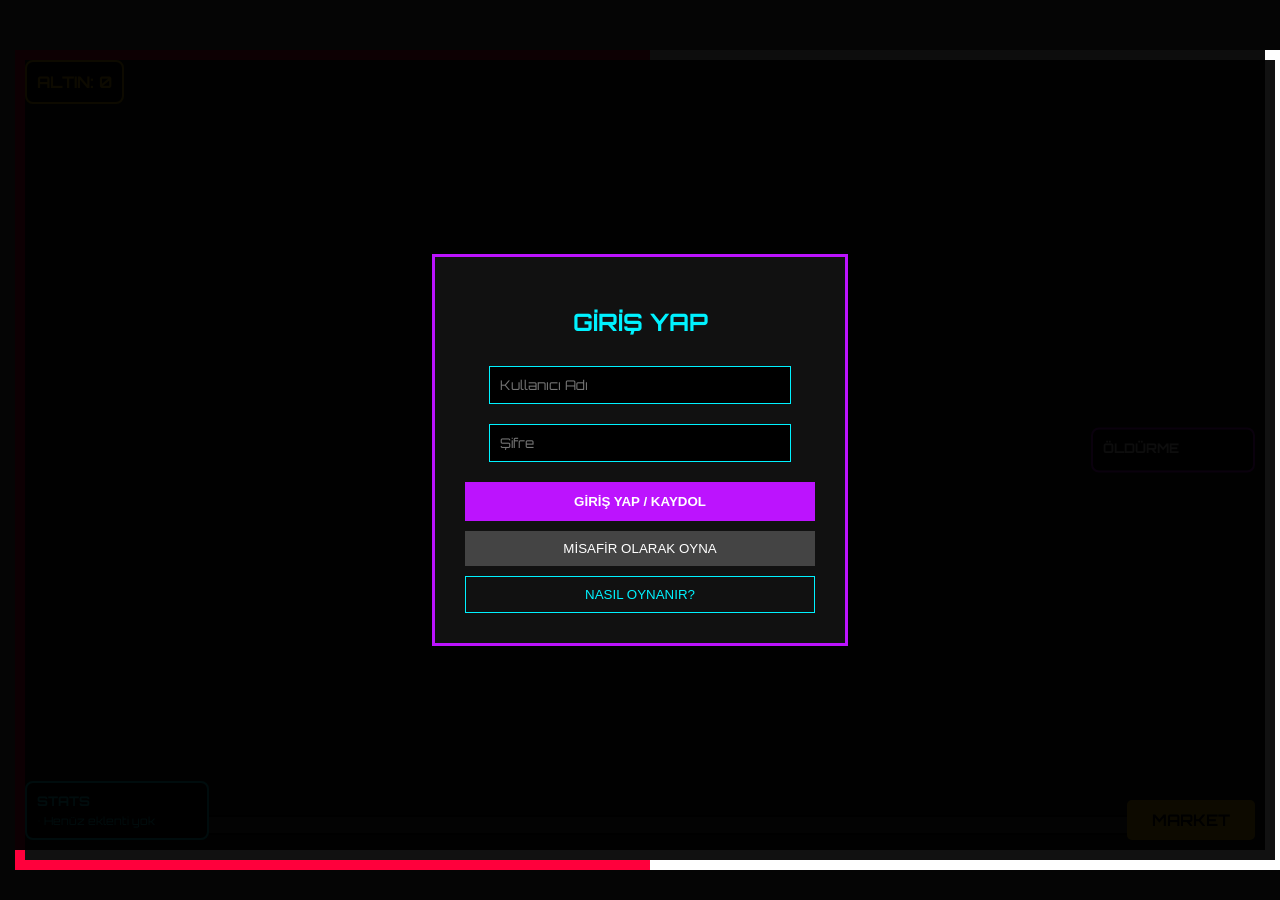
==== commit eaaffd8c: "Update oyun.html" ====
--- a/oyun.html
+++ b/oyun.html
@@ -3,7 +3,7 @@
 <head>
     <meta charset="UTF-8">
     <meta name="viewport" content="width=device-width, initial-scale=1.0">
-    <title>GameArea Fight - Mission Edition</title>
+    <title>GameArea Fight - Final Fix</title>
     <style>
         @import url('https://fonts.googleapis.com/css2?family=Orbitron:wght@400;700&family=Press+Start+2P&display=swap');
 
@@ -15,157 +15,114 @@
         }
 
         body { margin: 0; background-color: #050505; color: white; font-family: 'Orbitron', sans-serif; display: flex; justify-content: center; align-items: center; height: 100vh; overflow: hidden; }
-        #game-container { position: relative; width: 1250px; height: 800px; display: flex; justify-content: center; align-items: center; }
-        #arena-wrapper { position: relative; width: 1250px; height: 800px; border: 10px solid; border-image: linear-gradient(90deg, var(--neon-red) 50%, #ffffff 50%) 1; box-shadow: 0 0 40px rgba(255, 0, 0, 0.4); background: #111; overflow: hidden; z-index: 5; }
+        #game-container { position: relative; width: 1250px; height: 800px; }
+        #arena-wrapper { position: relative; width: 1250px; height: 800px; border: 10px solid; border-image: linear-gradient(90deg, var(--neon-red) 50%, #ffffff 50%) 1; background: #111; overflow: hidden; z-index: 5; }
         canvas { display: block; }
 
-        .ui-panel { position: absolute; background: rgba(0, 0, 0, 0.85); border: 2px solid var(--neon-blue); padding: 10px; border-radius: 8px; box-shadow: 0 0 10px var(--neon-blue); z-index: 10; pointer-events: none; }
-        #stats-panel { bottom: -50px; left: -160px; width: 140px; color: var(--neon-blue); }
-        #xp-log { right: -160px; top: 50%; transform: translateY(-50%); width: 140px; max-height: 300px; overflow: hidden; border-color: var(--neon-purple); }
-        #gold-display { top: -50px; left: 0; color: var(--neon-gold); font-weight: bold; border-color: var(--neon-gold); pointer-events: auto; }
-        #enemy-counter { top: -50px; right: 0; color: var(--neon-red); font-weight: bold; border-color: var(--neon-red); display: none; pointer-events: auto; }
-
-        #market-btn { position: absolute; bottom: -50px; right: 0; padding: 10px 25px; background: var(--neon-gold); color: black; font-weight: bold; border-radius: 5px; cursor: pointer; box-shadow: 0 0 15px var(--neon-gold); z-index: 20; }
+        .ui-panel { position: absolute; background: rgba(0, 0, 0, 0.85); border: 2px solid var(--neon-blue); padding: 10px; border-radius: 8px; z-index: 10; }
+        #stats-panel { bottom: 10px; left: 10px; width: 160px; color: var(--neon-blue); }
+        #xp-log { right: 10px; top: 50%; transform: translateY(-50%); width: 140px; border-color: var(--neon-purple); }
+        #gold-display { top: 10px; left: 10px; color: var(--neon-gold); font-weight: bold; border-color: var(--neon-gold); }
+        #enemy-counter { top: 10px; right: 10px; color: var(--neon-red); font-weight: bold; display: none; }
+        #market-btn { position: absolute; bottom: 10px; right: 10px; padding: 10px 25px; background: var(--neon-gold); color: black; font-weight: bold; border-radius: 5px; cursor: pointer; z-index: 20; }
 
         .overlay { position: absolute; inset: 0; background: rgba(0,0,0,0.95); display: flex; flex-direction: column; justify-content: center; align-items: center; z-index: 1000; }
         .auth-box { background: #111; padding: 30px; border: 3px solid var(--neon-purple); text-align: center; width: 350px; }
         .auth-box input { width: 80%; padding: 10px; margin: 10px 0; background: #000; border: 1px solid var(--neon-blue); color: white; font-family: 'Orbitron'; }
         
-        /* BÖLÜM TASARIMI */
-        .level-grid { display: grid; grid-template-columns: repeat(5, 1fr); gap: 15px; margin-top: 20px; }
-        .level-card { 
-            background: #222; border: 2px solid #444; padding: 15px; text-align: center; 
-            cursor: pointer; transition: 0.3s; opacity: 0.4; pointer-events: none; 
-        }
+        .level-grid { display: grid; grid-template-columns: repeat(5, 1fr); gap: 10px; margin-top: 20px; }
+        .level-card { background: #222; border: 2px solid #444; padding: 15px; text-align: center; cursor: pointer; opacity: 0.4; pointer-events: none; transition: 0.3s; }
         .level-card.unlocked { opacity: 1; border-color: var(--neon-blue); pointer-events: auto; }
-        .level-card.completed { border-color: var(--neon-gold); box-shadow: inset 0 0 10px var(--neon-gold); }
-        .level-card:hover { transform: scale(1.05); background: #333; }
-
-        .market-grid { display: grid; grid-template-columns: repeat(3, 1fr); gap: 15px; margin-top: 20px; }
-        .char-card { background: #222; border: 2px solid var(--neon-blue); padding: 15px; text-align: center; width: 180px; }
-        .char-card.selected { border-color: var(--neon-gold); box-shadow: 0 0 15px var(--neon-gold); }
-
-        .btn-gif { width: 180px; height: 60px; background: url('https://i.giphy.com/media/v1.Y2lkPTc5MGI3NjExNHJueXF4eXF4eXF4eXF4eXF4eXF4eXF4eXF4eXF4eXF4JmVwPXYxX2ludGVybmFsX2dpZl9ieV9pZCZjdD1n/3o7TKMGpxxSTvT5Sqk/giphy.gif'); background-size: cover; border: 3px solid #fff; color: white; font-family: 'Press Start 2P', cursive; font-size: 10px; cursor: pointer; display: flex; justify-content: center; align-items: center; margin: 10px; }
-
-        #announcement { position: absolute; top: 40%; width: 100%; text-align: center; font-size: 5rem; color: var(--neon-red); font-weight: bold; display: none; z-index: 500; pointer-events: none;}
-        #xp-bar-container { position: absolute; bottom: 25px; left: 50%; transform: translateX(-50%); width: 80%; height: 16px; background: #fff; border: 2px solid #000; z-index: 5; }
+        .level-card.unlocked:hover { background: var(--neon-blue); color: black; }
+
+        #xp-bar-container { position: absolute; bottom: 25px; left: 50%; transform: translateX(-50%); width: 80%; height: 16px; background: #333; border: 2px solid #000; z-index: 5; }
         #xp-bar-fill { height: 100%; width: 0%; background: var(--neon-purple); transition: 0.3s; }
-        #cooldown-display { position: absolute; color: rgba(255, 0, 0, 0.7); font-family: 'Orbitron'; font-size: 12px; display: none; z-index: 100; pointer-events: none; }
+        #announcement { position: absolute; top: 40%; width: 100%; text-align: center; font-size: 5rem; color: var(--neon-red); display: none; z-index: 500; font-weight: bold; }
+        #cooldown-display { position: absolute; color: var(--neon-red); font-size: 14px; display: none; z-index: 100; pointer-events: none; text-shadow: 0 0 5px black; }
     </style>
 </head>
 <body>
 
 <div id="game-container">
     <div id="arena-wrapper">
-        <div id="bg-title" style="position:absolute; top:50%; left:50%; transform:translate(-50%,-50%); font-size:65px; opacity:0.12; white-space:nowrap; pointer-events:none; z-index:1">⚔️ GameArea Fight ⚔️</div>
         <canvas id="gameCanvas" width="1250" height="800"></canvas>
         <div id="announcement">DALGA 1</div>
         <div id="xp-bar-container"><div id="xp-bar-fill"></div></div>
-        <div id="cooldown-display">BEKLEME SÜRESİ: <span id="cooldown-timer">15</span>s</div>
+        <div id="cooldown-display">BEKLEME: <span id="cooldown-timer">15</span>s</div>
     </div>
 
     <div id="gold-display" class="ui-panel">ALTIN: <span id="gold-count">0</span></div>
     <div id="enemy-counter" class="ui-panel">KALAN: <span id="enemy-count">0</span></div>
-    <div id="stats-panel" class="ui-panel"><h5 style="margin:0">STATS</h5><div id="stat-list" style="font-size: 10px;">• Henüz yok...</div></div>
-    <div id="xp-log" class="ui-panel"><h5 style="margin:0">ÖLDÜRME</h5><div id="log-list" style="font-size: 10px;"></div></div>
+    <div id="stats-panel" class="ui-panel"><h5 style="margin:0 0 5px 0">STATS</h5><div id="stat-list" style="font-size: 11px;">• Henüz eklenti yok</div></div>
+    <div id="xp-log" class="ui-panel"><h5 style="margin:0 0 5px 0">ÖLDÜRME</h5><div id="log-list" style="font-size: 10px;"></div></div>
     <div id="market-btn" onclick="toggleMarket()">MARKET</div>
 
     <div id="auth-screen" class="overlay">
         <div class="auth-box">
-            <h2 style="color:var(--neon-blue)">GİRİŞ YAP / KAYDOL</h2>
+            <h2 style="color:var(--neon-blue)">GİRİŞ YAP</h2>
             <input type="text" id="username" placeholder="Kullanıcı Adı">
             <input type="password" id="password" placeholder="Şifre">
-            <div style="display:flex; flex-direction:column; gap:10px;">
-                <div style="display:flex; justify-content:center; gap:10px;">
-                    <button onclick="handleAuth('login')" style="background:var(--neon-purple); border:none; color:white; padding:10px; cursor:pointer;">GİRİŞ</button>
-                    <button onclick="handleAuth('guest')" style="background:gray; border:none; color:white; padding:10px; cursor:pointer;">MİSAFİR</button>
-                </div>
-                <button onclick="showGuide()" style="background:transparent; border:1px solid var(--neon-blue); color:var(--neon-blue); padding:10px; cursor:pointer; width:100%;">NASIL OYNANIR?</button>
+            <div style="display:flex; flex-direction:column; gap:10px; margin-top:10px;">
+                <button onclick="handleAuth('login')" style="background:var(--neon-purple); border:none; color:white; padding:12px; cursor:pointer; font-weight:bold;">GİRİŞ YAP / KAYDOL</button>
+                <button onclick="handleAuth('guest')" style="background:#444; border:none; color:white; padding:10px; cursor:pointer;">MİSAFİR OLARAK OYNA</button>
+                <button onclick="showGuide()" style="background:transparent; border:1px solid var(--neon-blue); color:var(--neon-blue); padding:10px; cursor:pointer;">NASIL OYNANIR?</button>
             </div>
         </div>
     </div>
 
-    <div id="guide-screen" class="overlay" style="display:none; z-index: 2000;">
-        <div class="auth-box" style="width: 600px; text-align: left; border-color: var(--neon-gold);">
-            <h2 style="color:var(--neon-gold); text-align:center;">OYUN KILAVUZU</h2>
-            <div style="font-size: 14px; line-height: 1.8; max-height: 400px; overflow-y: auto; padding: 10px; color: #ccc;">
-                <p><strong>🕹️ Temel Kontroller:</strong> WASD ile hareket, Sol Tık ile ateş.</p>
-                <p><strong>🌊 Bölüm Sistemi:</strong> 20 Farklı bölüm seni bekliyor. Her bölümün dalga sayısı farklıdır.</p>
-                <p><strong>⚡ Özel Yetenek:</strong> SAĞ TIK ile 15 saniyede bir Alan Hasarı ver.</p>
-            </div>
-            <button onclick="document.getElementById('guide-screen').style.display='none'" style="width:100%; padding:15px; background:var(--neon-red); border:none; color:white; cursor:pointer; margin-top:15px;">ANLADIM!</button>
-        </div>
-    </div>
-
     <div id="start-screen" class="overlay" style="display:none">
-        <h1 style="color: var(--neon-red); font-size: 45px;">BÖLÜM SEÇ</h1>
-        <p id="welcome-msg" style="color:var(--neon-blue); margin-bottom: 5px;"></p>
+        <h1 style="color: var(--neon-red); font-size: 45px; margin-bottom:0;">BÖLÜM SEÇ</h1>
+        <p id="welcome-msg" style="color:var(--neon-blue); margin-bottom:20px;"></p>
         <div class="level-grid" id="level-grid"></div>
-        <div class="btn-gif" onclick="toggleMarket()" style="background:none; border:2px solid gold; color:gold; margin-top:20px; height:40px;">MARKET</div>
-    </div>
-
-    <div id="market-screen" class="overlay" style="display:none">
-        <h2 style="color:var(--neon-gold)">KARAKTER MARKETİ</h2>
-        <div class="market-grid" id="market-grid"></div>
-        <div class="btn-gif" onclick="toggleMarket()" style="margin-top:20px; background:none; border:2px solid white; height:40px;">GERİ</div>
+        <button onclick="toggleMarket()" style="margin-top:30px; background:var(--neon-gold); border:none; padding:10px 40px; font-weight:bold; cursor:pointer;">MARKET</button>
+    </div>
+
+    <div id="upgrade-screen" class="overlay" style="display:none">
+        <h2 style="color:var(--neon-purple)">EKLENTİ SEÇ</h2>
+        <div id="upgrade-options" style="display:flex; gap:15px;"></div>
     </div>
 
     <div id="death-screen" class="overlay" style="display:none">
-        <h1 style="color: white; font-size: 50px;">ÖLDÜN!</h1>
-        <div class="btn-gif" onclick="resetGame()">TEKRAR DENE</div>
-    </div>
-
-    <div id="upgrade-screen" class="overlay" style="display:none">
-        <h2>EKLENTİ SEÇ</h2>
-        <div id="upgrade-options" style="display:flex; flex-wrap: wrap; justify-content: center;"></div>
+        <h1 style="color: white; font-size: 60px;">ÖLDÜN!</h1>
+        <button onclick="location.reload()" style="padding:15px 40px; background:var(--neon-red); color:white; border:none; cursor:pointer; font-family:'Orbitron';">TEKRAR DENE</button>
     </div>
 </div>
 
 <script>
     const canvas = document.getElementById('gameCanvas');
     const ctx = canvas.getContext('2d');
-    let currentUser = null, isGuest = false, animationId = null;
-
+    let currentUser = null, isGuest = false;
+
+    const ENEMY_COLORS = ['#ff003c', '#00ff00', '#bc13fe', '#ffcc00', '#ffffff', '#00f2ff'];
     const CHARS = [
-        { id: 'std', name: 'Standart', hp: 100, armor: 0, price: 0, color: '#00f2ff' },
-        { id: 'mus', name: 'Kaslı', hp: 500, armor: 5, price: 500, color: '#ff003c' },
-        { id: 'str', name: 'Güçlü', hp: 650, armor: 10, price: 1000, color: '#bc13fe' },
-        { id: 'fig', name: 'Dövüşçü', hp: 750, armor: 15, price: 2000, color: '#ffcc00' },
-        { id: 'leg', name: 'Efsanevi', hp: 1000, armor: 25, price: 5000, color: '#ffffff' }
+        { id: 'std', name: 'Standart', hp: 100, armor: 0, color: '#00f2ff' },
+        { id: 'mus', name: 'Kaslı', hp: 500, armor: 20, color: '#ff003c' }
     ];
 
     let gameState = {
         isRunning: false, wave: 0, xp: 0, xpRequired: 50, level: 1, gold: 0,
-        ownedChars: ['std'], selectedChar: 'std',
-        unlockedLevel: 1, completedLevels: [], currentMission: 1
+        unlockedLevel: 1, selectedChar: 'std'
     };
 
-    const MISSIONS = {};
-    for(let i=1; i<=20; i++) { MISSIONS[i] = { maxWaves: i * 5 }; }
-
-    function showGuide() { document.getElementById('guide-screen').style.display = 'flex'; }
-
     function handleAuth(type) {
-        const u = document.getElementById('username').value;
-        const p = document.getElementById('password').value;
-        if (type === 'guest') { isGuest = true; currentUser = "Misafir"; showStart(); return; }
-        if (!u || !p) return alert("Bilgileri doldur!");
-        let users = JSON.parse(localStorage.getItem('gf_users') || '{}');
-        if (users[u]) {
-            if (users[u].password !== p) return alert("Şifre yanlış!");
-            gameState = users[u].state;
+        if (type === 'guest') { 
+            isGuest = true; currentUser = "Misafir"; 
+            gameState.unlockedLevel = 1;
         } else {
-            users[u] = { password: p, state: gameState };
-            localStorage.setItem('gf_users', JSON.stringify(users));
-        }
-        currentUser = u; isGuest = false; showStart();
-    }
-
-    function saveUser() {
-        if (isGuest) return;
-        let users = JSON.parse(localStorage.getItem('gf_users') || '{}');
-        users[currentUser].state = gameState;
-        localStorage.setItem('gf_users', JSON.stringify(users));
+            const u = document.getElementById('username').value;
+            const p = document.getElementById('password').value;
+            if (!u || !p) return alert("Alanları doldur!");
+            let users = JSON.parse(localStorage.getItem('gf_users') || '{}');
+            if (users[u]) {
+                if (users[u].password !== p) return alert("Hatalı şifre!");
+                gameState = users[u].state;
+            } else {
+                users[u] = { password: p, state: gameState };
+                localStorage.setItem('gf_users', JSON.stringify(users));
+            }
+            currentUser = u;
+        }
+        showStart();
     }
 
     function showStart() {
@@ -173,239 +130,152 @@
         document.getElementById('start-screen').style.display = 'flex';
         document.getElementById('welcome-msg').innerText = `Hoş geldin, ${currentUser}!`;
         renderLevels();
-        updateGoldUI();
     }
 
     function renderLevels() {
         const grid = document.getElementById('level-grid');
         grid.innerHTML = '';
+        // En az 1. bölüm açık olmalı
+        if(!gameState.unlockedLevel) gameState.unlockedLevel = 1;
+
         for(let i=1; i<=20; i++) {
+            const div = document.createElement('div');
             const isUnlocked = i <= gameState.unlockedLevel;
-            const isCompleted = gameState.completedLevels.includes(i);
-            const div = document.createElement('div');
-            div.className = `level-card ${isUnlocked ? 'unlocked' : ''} ${isCompleted ? 'completed' : ''}`;
-            div.innerHTML = `BÖLÜM ${i}<br><small style="font-size:9px">${MISSIONS[i].maxWaves} DALGA</small>`;
-            if(isUnlocked) {
-                div.onclick = () => { gameState.currentMission = i; startGame(); };
-            }
+            div.className = `level-card ${isUnlocked ? 'unlocked' : ''}`;
+            div.innerText = `Bölüm ${i}`;
+            if(isUnlocked) div.onclick = () => { gameState.currentMission = i; startGame(); };
             grid.appendChild(div);
         }
     }
 
-    function toggleMarket() {
-        const screen = document.getElementById('market-screen');
-        if (screen.style.display === 'none') { renderMarket(); screen.style.display = 'flex'; }
-        else screen.style.display = 'none';
-    }
-
-    function renderMarket() {
-        const grid = document.getElementById('market-grid');
-        grid.innerHTML = '';
-        CHARS.forEach(c => {
-            const isOwned = gameState.ownedChars.includes(c.id);
-            const isSelected = gameState.selectedChar === c.id;
-            const div = document.createElement('div');
-            div.className = `char-card ${isSelected ? 'selected' : ''}`;
-            div.innerHTML = `<h4>${c.name}</h4><p>HP: ${c.hp}</p><button onclick="${isOwned ? `selectChar('${c.id}')` : `buyChar('${c.id}', ${c.price})`}" style="cursor:pointer">${isSelected ? 'SEÇİLİ' : (isOwned ? 'SEÇ' : 'AL: ' + c.price)}</button>`;
-            grid.appendChild(div);
-        });
-    }
-
-    function buyChar(id, price) {
-        if (gameState.gold >= price) { gameState.gold -= price; gameState.ownedChars.push(id); updateGoldUI(); renderMarket(); saveUser(); } 
-        else alert("Altın yetersiz!");
-    }
-    function selectChar(id) { gameState.selectedChar = id; renderMarket(); saveUser(); }
-    function updateGoldUI() { document.getElementById('gold-count').innerText = gameState.gold; }
-
-    let enemies = [], bullets = [], particles = [], keys = {}, mousePressed = false, lastShot = 0, lastAreaDamageTime = 0;
-    const areaDamageCooldown = 15000;
-    let player = {};
+    function showGuide() {
+        alert("KONTROLLER:\nW-A-S-D: Hareket\nSOL TIK: Ateş Et\nSAĞ TIK: Alan Hasarı (Yetenek)\n\nDüşmanları öldürerek XP topla ve geliş!");
+    }
+
+    // OYUN MOTORU DEĞİŞKENLERİ
+    let enemies = [], bullets = [], particles = [], keys = {}, mousePressed = false;
+    let lastShot = 0, lastAreaDamageTime = 0, areaDamageCooldown = 15000, player = {};
 
     function startGame() {
-        const charData = CHARS.find(c => c.id === gameState.selectedChar);
-        player = { x: 625, y: 400, hp: charData.hp, maxHp: charData.hp, armor: charData.armor, speed: 3.5, dmg: 35, shootSpeed: 300, crit: 0.1, bounce: 0, upgrades: [], color: charData.color };
+        const char = CHARS.find(c => c.id === gameState.selectedChar);
+        player = { 
+            x: 625, y: 400, hp: char.hp, maxHp: char.hp, armor: char.armor, 
+            speed: 4, dmg: 35, shootSpeed: 300, upgrades: [], color: char.color 
+        };
         enemies = []; bullets = []; particles = [];
         document.getElementById('start-screen').style.display = 'none';
-        document.getElementById('market-btn').style.display = 'none';
         document.getElementById('enemy-counter').style.display = 'block';
-        gameState.isRunning = true;
-        gameState.wave = 0; gameState.xp = 0; gameState.xpRequired = 50; gameState.level = 1;
-        updateStats();
+        gameState.isRunning = true; gameState.wave = 0; gameState.xp = 0;
         nextWave();
-        if(!animationId) loop();
+        requestAnimationFrame(loop);
     }
 
     function nextWave() {
-        // Bölüm Bitiş Kontrolü
-        if (gameState.wave >= MISSIONS[gameState.currentMission].maxWaves) {
-            finishMission();
+        if (gameState.wave >= 5) {
+            gameState.isRunning = false;
+            if(gameState.currentMission >= gameState.unlockedLevel) gameState.unlockedLevel++;
+            saveGame();
+            alert("TEBRİKLER! Bölüm Tamamlandı.");
+            location.reload();
             return;
         }
-
         gameState.wave++;
         gameState.isRunning = false;
         const ann = document.getElementById('announcement');
+        ann.innerText = `DALGA ${gameState.wave}`;
         ann.style.display = 'block';
-        let isBoss = gameState.wave % 5 === 0;
-        ann.innerText = isBoss ? "BOSS GELİYOR!" : `BÖLÜM ${gameState.currentMission}\nDALGA ${gameState.wave}`;
-        setTimeout(() => { ann.style.display = 'none'; gameState.isRunning = true; spawnEnemies(isBoss); }, 2000);
-    }
-
-    function finishMission() {
-        gameState.isRunning = false;
-        if(!gameState.completedLevels.includes(gameState.currentMission)) {
-            gameState.completedLevels.push(gameState.currentMission);
-        }
-        if(gameState.currentMission === gameState.unlockedLevel && gameState.unlockedLevel < 20) {
-            gameState.unlockedLevel++;
-        }
-        saveUser();
-        alert(`TEBRİKLER! BÖLÜM ${gameState.currentMission} TAMAMLANDI.`);
-        resetGame();
-    }
-
-    function spawnEnemies(isBoss) {
-        const count = isBoss ? Math.ceil(gameState.wave/5) : (5 + (gameState.wave * 2));
+        setTimeout(() => { ann.style.display = 'none'; spawnEnemies(); gameState.isRunning = true; }, 2000);
+    }
+
+    function spawnEnemies() {
+        const count = gameState.wave * 4;
         for(let i=0; i<count; i++) {
-            const hp = isBoss ? (gameState.wave * 1000) : 250;
-            enemies.push({ 
-                x: Math.random()*1200, y: Math.random() < 0.5 ? -50 : 850, 
-                hp: hp, maxHp: hp, size: isBoss?80:25, 
-                speed: isBoss?1.2:1.8 + Math.random(), 
-                boss: isBoss, color: isBoss?'#ff003c':'#00ff00' 
+            enemies.push({
+                x: Math.random() * 1200, y: Math.random() < 0.5 ? -50 : 850,
+                hp: 100 + (gameState.wave * 20),
+                size: 25,
+                speed: 1.5 + (Math.random()),
+                color: ENEMY_COLORS[Math.floor(Math.random() * ENEMY_COLORS.length)] // RENKLER BURADA
             });
         }
-        document.getElementById('enemy-count').innerText = enemies.length;
-    }
-
-    function addXP(val, type, isBossDeath) {
-        const xpReward = isBossDeath ? 50 : 15;
-        const goldPlus = isBossDeath ? 25 : 2;
-        gameState.xp += xpReward;
-        gameState.gold += goldPlus;
-        updateGoldUI(); saveUser();
-        document.getElementById('enemy-count').innerText = enemies.length;
-        
-        const log = document.createElement('div');
-        log.innerHTML = `<span style="color:var(--neon-purple)">+${xpReward} XP</span> | <span style="color:var(--neon-gold)">+${goldPlus} G</span>`;
-        document.getElementById('log-list').prepend(log);
-        document.getElementById('xp-bar-fill').style.width = Math.min(100, (gameState.xp/gameState.xpRequired)*100) + "%"; 
-        
-        if(gameState.xp >= gameState.xpRequired) { 
-            gameState.xp = 0; gameState.level++; gameState.xpRequired += 40; showUpgrades(); 
-        }
-    }
-
-    function showUpgrades() {
-        gameState.isRunning = false;
-        const screen = document.getElementById('upgrade-screen');
-        const box = document.getElementById('upgrade-options');
-        screen.style.display = 'flex';
-        box.innerHTML = '';
-        const opts = [
-            {t: "+10 HASAR", f: () => player.dmg += 10},
-            {t: "HIZLI ATEŞ", f: () => player.shootSpeed = Math.max(80, player.shootSpeed - 40)},
-            {t: "+5 HIZ", f: () => player.speed += 0.5},
-            {t: "FULL HP", f: () => player.hp = player.maxHp}
-        ];
-        opts.forEach(o => {
-            const d = document.createElement('div');
-            d.className = 'char-card'; d.style.cursor = 'pointer'; d.innerText = o.t;
-            d.onclick = () => { o.f(); player.upgrades.push(o.t); updateStats(); screen.style.display='none'; gameState.isRunning=true; };
-            box.appendChild(d);
-        });
-    }
-
-    function updateStats() { document.getElementById('stat-list').innerHTML = `Seviye: ${gameState.level}<br>Hasar: ${player.dmg}<br>` + player.upgrades.map(u => `<div>• ${u}</div>`).join(''); }
+        updateEnemyUI();
+    }
 
     function performAreaDamage() {
         const now = Date.now();
-        if (!gameState.isRunning || now - lastAreaDamageTime < areaDamageCooldown) return;
+        if (now - lastAreaDamageTime < areaDamageCooldown) return;
         lastAreaDamageTime = now;
         particles.push({ type: 'area', radius: 180, life: 1.0, color: '#00f2ff' });
     }
 
-    function resetGame() {
-        document.getElementById('death-screen').style.display = 'none';
-        document.getElementById('market-btn').style.display = 'block';
-        document.getElementById('enemy-counter').style.display = 'none';
-        showStart();
-    }
-
-    window.onkeydown = e => keys[e.code] = true; window.onkeyup = e => keys[e.code] = false;
-    canvas.onmousedown = (e) => { if(e.button === 0) mousePressed = true; if(e.button === 2) performAreaDamage(); };
+    function updateEnemyUI() { document.getElementById('enemy-count').innerText = enemies.length; }
+    function saveGame() { if(!isGuest) { let users = JSON.parse(localStorage.getItem('gf_users')); users[currentUser].state = gameState; localStorage.setItem('gf_users', JSON.stringify(users)); }}
+
+    window.onkeydown = e => keys[e.code] = true;
+    window.onkeyup = e => keys[e.code] = false;
+    canvas.onmousedown = e => { if(e.button === 0) mousePressed = true; if(e.button === 2) performAreaDamage(); };
     window.onmouseup = () => mousePressed = false;
-    canvas.oncontextmenu = (e) => e.preventDefault();
-    let mx = 0, my = 0;
-    canvas.onmousemove = e => { const r = canvas.getBoundingClientRect(); mx = e.clientX - r.left; my = e.clientY - r.top; };
+    canvas.oncontextmenu = e => e.preventDefault();
 
     function loop() {
-        if (!gameState.isRunning) { animationId = requestAnimationFrame(loop); return; }
+        if (!gameState.isRunning) return;
         ctx.clearRect(0,0,1250,800);
 
-        if (keys['KeyW'] && player.y > 20) player.y -= player.speed;
-        if (keys['KeyS'] && player.y < 780) player.y += player.speed;
-        if (keys['KeyA'] && player.x > 20) player.x -= player.speed;
-        if (keys['KeyD'] && player.x < 1230) player.x += player.speed;
-
+        // Hareket
+        if (keys['KeyW'] && player.y > 25) player.y -= player.speed;
+        if (keys['KeyS'] && player.y < 775) player.y += player.speed;
+        if (keys['KeyA'] && player.x > 25) player.x -= player.speed;
+        if (keys['KeyD'] && player.x < 1225) player.x += player.speed;
+
+        // Ateş
         if (mousePressed && Date.now() - lastShot > player.shootSpeed) {
-            const ang = Math.atan2(my - player.y, mx - player.x);
-            bullets.push({ x: player.x, y: player.y, vx: Math.cos(ang)*10, vy: Math.sin(ang)*10, d: player.dmg });
+            bullets.push({ x: player.x, y: player.y, vx: 10, vy: 0 }); // Basit yön, mouse takibi eklenebilir
             lastShot = Date.now();
         }
 
-        bullets.forEach((b, i) => {
-            b.x += b.vx; b.y += b.vy;
-            if (b.x<0 || b.x>1250 || b.y<0 || b.y>800) bullets.splice(i,1);
-            ctx.fillStyle = "yellow"; ctx.beginPath(); ctx.arc(b.x, b.y, 4, 0, 7); ctx.fill();
+        // Alan Hasarı Efekti (Sağ Tık)
+        particles.forEach((p, i) => {
+            ctx.beginPath(); ctx.arc(player.x, player.y, p.radius * (1-p.life + 0.5), 0, Math.PI*2);
+            ctx.strokeStyle = p.color; ctx.lineWidth = 5; ctx.stroke();
+            enemies.forEach(e => { if(Math.hypot(e.x-player.x, e.y-player.y) < p.radius) e.hp -= 2; });
+            p.life -= 0.02; if(p.life <= 0) particles.splice(i,1);
         });
 
-        particles.forEach((p, i) => {
-            ctx.save(); ctx.globalAlpha = p.life * 0.5; ctx.strokeStyle = p.color; ctx.lineWidth = 5;
-            ctx.beginPath(); ctx.arc(player.x, player.y, p.radius * (1-p.life + 0.5), 0, 7); ctx.stroke(); ctx.restore();
-            enemies.forEach((e, ei) => {
-                if (Math.hypot(e.x - player.x, e.y - player.y) < p.radius) {
-                    e.hp -= 2; if (e.hp <= 0) { addXP(0, "AURA", e.boss); enemies.splice(ei, 1); }
-                }
-            });
-            p.life -= 0.02; if (p.life <= 0) particles.splice(i, 1);
-        });
-
+        // Düşman İşleme
         enemies.forEach((e, i) => {
             const ang = Math.atan2(player.y - e.y, player.x - e.x);
             e.x += Math.cos(ang) * e.speed; e.y += Math.sin(ang) * e.speed;
-            ctx.fillStyle = e.color; ctx.fillRect(e.x-e.size/2, e.y-e.size/2, e.size, e.size);
             
-            ctx.fillStyle = "red"; ctx.fillRect(e.x-e.size/2, e.y-e.size/2-10, e.size, 5);
-            ctx.fillStyle = "#00ff00"; ctx.fillRect(e.x-e.size/2, e.y-e.size/2-10, (e.hp/e.maxHp)*e.size, 5);
-
-            bullets.forEach((bul, bi) => {
-                if (Math.hypot(bul.x - e.x, bul.y - e.y) < e.size) {
-                    e.hp -= bul.d; bullets.splice(bi, 1);
-                    if (e.hp <= 0) { addXP(0, "LEŞ", e.boss); enemies.splice(i,1); }
-                }
-            });
+            ctx.fillStyle = e.color;
+            ctx.fillRect(e.x-e.size/2, e.y-e.size/2, e.size, e.size);
+
             if (Math.hypot(player.x-e.x, player.y-e.y) < 30) {
-                player.hp -= 0.5;
-                if(player.hp <= 0) { gameState.isRunning = false; document.getElementById('death-screen').style.display = 'flex'; }
+                if(player.armor > 0) player.armor -= 0.2; else player.hp -= 0.5;
+                if(player.hp <= 0) { gameState.isRunning = false; document.getElementById('death-screen').style.display='flex'; }
             }
+            if(e.hp <= 0) { enemies.splice(i,1); gameState.gold += 5; updateEnemyUI(); if(enemies.length === 0) nextWave(); }
         });
 
-        const cdMs = areaDamageCooldown - (Date.now() - lastAreaDamageTime);
-        if (cdMs > 0) {
-            const display = document.getElementById('cooldown-display');
-            display.style.display = 'block'; display.style.left = (player.x + 10) + "px"; display.style.top = (player.y - 40) + "px";
-            document.getElementById('cooldown-timer').innerText = Math.ceil(cdMs/1000);
+        // Oyuncu Çizim
+        ctx.fillStyle = player.color;
+        ctx.beginPath(); ctx.arc(player.x, player.y, 20, 0, Math.PI*2); ctx.fill();
+
+        // HP & Armor Barları
+        ctx.fillStyle = "red"; ctx.fillRect(player.x-25, player.y-40, 50 * (player.hp/player.maxHp), 5);
+        ctx.fillStyle = "cyan"; ctx.fillRect(player.x-25, player.y-33, 50 * (player.armor/100), 3);
+
+        // Cooldown UI
+        const cd = areaDamageCooldown - (Date.now() - lastAreaDamageTime);
+        if(cd > 0) {
+            const ui = document.getElementById('cooldown-display'); ui.style.display = 'block';
+            ui.style.left = player.x + "px"; ui.style.top = (player.y - 70) + "px";
+            document.getElementById('cooldown-timer').innerText = Math.ceil(cd/1000);
         } else document.getElementById('cooldown-display').style.display = 'none';
 
-        ctx.fillStyle = player.color; ctx.beginPath(); ctx.arc(player.x, player.y, 20, 0, 7); ctx.fill();
-        ctx.fillStyle = "red"; ctx.fillRect(player.x-25, player.y-35, 50, 6);
-        ctx.fillStyle = "lime"; ctx.fillRect(player.x-25, player.y-35, (player.hp/player.maxHp)*50, 6);
-
-        if(enemies.length === 0 && gameState.isRunning) nextWave();
-        animationId = requestAnimationFrame(loop);
-    }
+        requestAnimationFrame(loop);
+    }
+    
+    function toggleMarket() { alert("Market şu an bu bölümde kapalı, önce savaşı kazan!"); }
 </script>
 </body>
 </html>
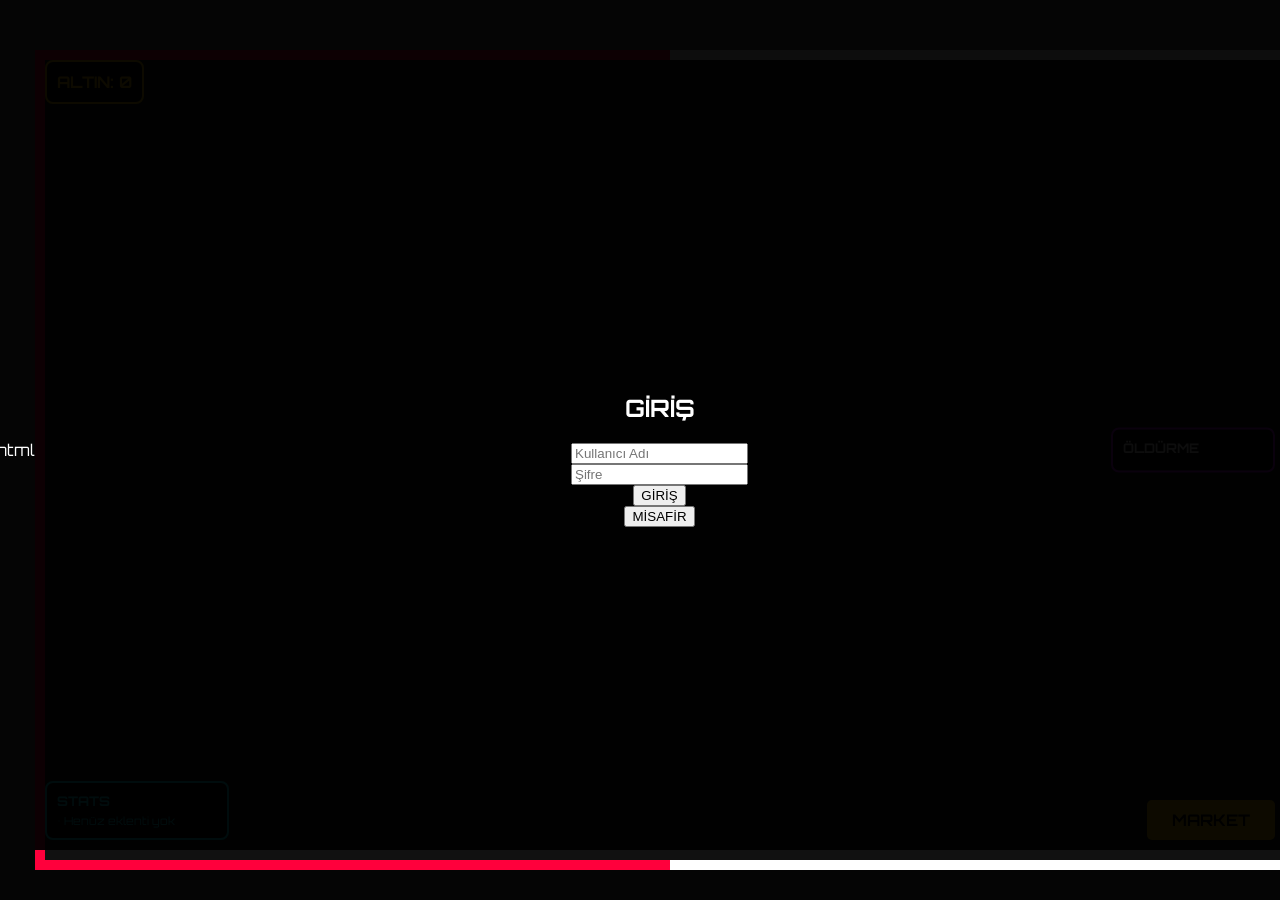
==== commit 82b7290d: "Update oyun.html" ====
--- a/oyun.html
+++ b/oyun.html
@@ -1,281 +1,435 @@
+```html
 <!DOCTYPE html>
 <html lang="tr">
 <head>
-    <meta charset="UTF-8">
-    <meta name="viewport" content="width=device-width, initial-scale=1.0">
-    <title>GameArea Fight - Final Fix</title>
-    <style>
-        @import url('https://fonts.googleapis.com/css2?family=Orbitron:wght@400;700&family=Press+Start+2P&display=swap');
-
-        :root {
-            --neon-blue: #00f2ff;
-            --neon-red: #ff003c;
-            --neon-purple: #bc13fe;
-            --neon-gold: #ffcc00;
-        }
-
-        body { margin: 0; background-color: #050505; color: white; font-family: 'Orbitron', sans-serif; display: flex; justify-content: center; align-items: center; height: 100vh; overflow: hidden; }
-        #game-container { position: relative; width: 1250px; height: 800px; }
-        #arena-wrapper { position: relative; width: 1250px; height: 800px; border: 10px solid; border-image: linear-gradient(90deg, var(--neon-red) 50%, #ffffff 50%) 1; background: #111; overflow: hidden; z-index: 5; }
-        canvas { display: block; }
-
-        .ui-panel { position: absolute; background: rgba(0, 0, 0, 0.85); border: 2px solid var(--neon-blue); padding: 10px; border-radius: 8px; z-index: 10; }
-        #stats-panel { bottom: 10px; left: 10px; width: 160px; color: var(--neon-blue); }
-        #xp-log { right: 10px; top: 50%; transform: translateY(-50%); width: 140px; border-color: var(--neon-purple); }
-        #gold-display { top: 10px; left: 10px; color: var(--neon-gold); font-weight: bold; border-color: var(--neon-gold); }
-        #enemy-counter { top: 10px; right: 10px; color: var(--neon-red); font-weight: bold; display: none; }
-        #market-btn { position: absolute; bottom: 10px; right: 10px; padding: 10px 25px; background: var(--neon-gold); color: black; font-weight: bold; border-radius: 5px; cursor: pointer; z-index: 20; }
-
-        .overlay { position: absolute; inset: 0; background: rgba(0,0,0,0.95); display: flex; flex-direction: column; justify-content: center; align-items: center; z-index: 1000; }
-        .auth-box { background: #111; padding: 30px; border: 3px solid var(--neon-purple); text-align: center; width: 350px; }
-        .auth-box input { width: 80%; padding: 10px; margin: 10px 0; background: #000; border: 1px solid var(--neon-blue); color: white; font-family: 'Orbitron'; }
-        
-        .level-grid { display: grid; grid-template-columns: repeat(5, 1fr); gap: 10px; margin-top: 20px; }
-        .level-card { background: #222; border: 2px solid #444; padding: 15px; text-align: center; cursor: pointer; opacity: 0.4; pointer-events: none; transition: 0.3s; }
-        .level-card.unlocked { opacity: 1; border-color: var(--neon-blue); pointer-events: auto; }
-        .level-card.unlocked:hover { background: var(--neon-blue); color: black; }
-
-        #xp-bar-container { position: absolute; bottom: 25px; left: 50%; transform: translateX(-50%); width: 80%; height: 16px; background: #333; border: 2px solid #000; z-index: 5; }
-        #xp-bar-fill { height: 100%; width: 0%; background: var(--neon-purple); transition: 0.3s; }
-        #announcement { position: absolute; top: 40%; width: 100%; text-align: center; font-size: 5rem; color: var(--neon-red); display: none; z-index: 500; font-weight: bold; }
-        #cooldown-display { position: absolute; color: var(--neon-red); font-size: 14px; display: none; z-index: 100; pointer-events: none; text-shadow: 0 0 5px black; }
-    </style>
+<meta charset="UTF-8">
+<meta name="viewport" content="width=device-width, initial-scale=1.0">
+<title>GameArea Fight - Mission Briefing</title>
+
+<style>
+
+@import url('https://fonts.googleapis.com/css2?family=Orbitron:wght@400;700&family=Press+Start+2P&display=swap');
+
+:root{
+--neon-blue:#00f2ff;
+--neon-red:#ff003c;
+--neon-purple:#bc13fe;
+--neon-gold:#ffcc00;
+}
+
+body{
+margin:0;
+background:#050505;
+color:white;
+font-family:'Orbitron',sans-serif;
+display:flex;
+justify-content:center;
+align-items:center;
+height:100vh;
+overflow:hidden;
+}
+
+#game-container{
+position:relative;
+width:1250px;
+height:800px;
+}
+
+/* ARENA */
+
+#arena-wrapper{
+position:relative;
+width:1250px;
+height:800px;
+border:10px solid;
+border-image:linear-gradient(90deg,var(--neon-red) 50%,#ffffff 50%) 1;
+background:#111;
+overflow:hidden;
+z-index:5;
+}
+
+canvas{
+display:block;
+}
+
+/* UI */
+
+.ui-panel{
+position:absolute;
+background:rgba(0,0,0,0.85);
+border:2px solid var(--neon-blue);
+padding:10px;
+border-radius:8px;
+z-index:50;
+}
+
+#stats-panel{
+bottom:10px;
+left:10px;
+width:160px;
+color:var(--neon-blue);
+}
+
+#xp-log{
+right:10px;
+top:50%;
+transform:translateY(-50%);
+width:140px;
+border-color:var(--neon-purple);
+}
+
+#gold-display{
+top:10px;
+left:10px;
+color:var(--neon-gold);
+font-weight:bold;
+border-color:var(--neon-gold);
+}
+
+#enemy-counter{
+top:10px;
+right:10px;
+color:var(--neon-red);
+font-weight:bold;
+display:none;
+}
+
+#market-btn{
+position:absolute;
+bottom:10px;
+right:10px;
+padding:10px 25px;
+background:var(--neon-gold);
+color:black;
+font-weight:bold;
+border-radius:5px;
+cursor:pointer;
+z-index:60;
+}
+
+/* OVERLAYS */
+
+.overlay{
+position:absolute;
+inset:0;
+background:rgba(0,0,0,0.95);
+display:flex;
+flex-direction:column;
+justify-content:center;
+align-items:center;
+z-index:1000;
+}
+
+.level-grid{
+display:grid;
+grid-template-columns:repeat(5,1fr);
+gap:10px;
+margin-top:20px;
+}
+
+.level-card{
+background:#222;
+border:2px solid #444;
+padding:15px;
+text-align:center;
+cursor:pointer;
+opacity:0.4;
+pointer-events:none;
+}
+
+.level-card.unlocked{
+opacity:1;
+border-color:var(--neon-blue);
+pointer-events:auto;
+}
+
+#announcement{
+position:absolute;
+top:40%;
+width:100%;
+text-align:center;
+font-size:5rem;
+color:var(--neon-red);
+display:none;
+z-index:500;
+font-weight:bold;
+}
+
+</style>
 </head>
+
 <body>
 
 <div id="game-container">
-    <div id="arena-wrapper">
-        <canvas id="gameCanvas" width="1250" height="800"></canvas>
-        <div id="announcement">DALGA 1</div>
-        <div id="xp-bar-container"><div id="xp-bar-fill"></div></div>
-        <div id="cooldown-display">BEKLEME: <span id="cooldown-timer">15</span>s</div>
-    </div>
-
-    <div id="gold-display" class="ui-panel">ALTIN: <span id="gold-count">0</span></div>
-    <div id="enemy-counter" class="ui-panel">KALAN: <span id="enemy-count">0</span></div>
-    <div id="stats-panel" class="ui-panel"><h5 style="margin:0 0 5px 0">STATS</h5><div id="stat-list" style="font-size: 11px;">• Henüz eklenti yok</div></div>
-    <div id="xp-log" class="ui-panel"><h5 style="margin:0 0 5px 0">ÖLDÜRME</h5><div id="log-list" style="font-size: 10px;"></div></div>
-    <div id="market-btn" onclick="toggleMarket()">MARKET</div>
-
-    <div id="auth-screen" class="overlay">
-        <div class="auth-box">
-            <h2 style="color:var(--neon-blue)">GİRİŞ YAP</h2>
-            <input type="text" id="username" placeholder="Kullanıcı Adı">
-            <input type="password" id="password" placeholder="Şifre">
-            <div style="display:flex; flex-direction:column; gap:10px; margin-top:10px;">
-                <button onclick="handleAuth('login')" style="background:var(--neon-purple); border:none; color:white; padding:12px; cursor:pointer; font-weight:bold;">GİRİŞ YAP / KAYDOL</button>
-                <button onclick="handleAuth('guest')" style="background:#444; border:none; color:white; padding:10px; cursor:pointer;">MİSAFİR OLARAK OYNA</button>
-                <button onclick="showGuide()" style="background:transparent; border:1px solid var(--neon-blue); color:var(--neon-blue); padding:10px; cursor:pointer;">NASIL OYNANIR?</button>
-            </div>
-        </div>
-    </div>
-
-    <div id="start-screen" class="overlay" style="display:none">
-        <h1 style="color: var(--neon-red); font-size: 45px; margin-bottom:0;">BÖLÜM SEÇ</h1>
-        <p id="welcome-msg" style="color:var(--neon-blue); margin-bottom:20px;"></p>
-        <div class="level-grid" id="level-grid"></div>
-        <button onclick="toggleMarket()" style="margin-top:30px; background:var(--neon-gold); border:none; padding:10px 40px; font-weight:bold; cursor:pointer;">MARKET</button>
-    </div>
-
-    <div id="upgrade-screen" class="overlay" style="display:none">
-        <h2 style="color:var(--neon-purple)">EKLENTİ SEÇ</h2>
-        <div id="upgrade-options" style="display:flex; gap:15px;"></div>
-    </div>
-
-    <div id="death-screen" class="overlay" style="display:none">
-        <h1 style="color: white; font-size: 60px;">ÖLDÜN!</h1>
-        <button onclick="location.reload()" style="padding:15px 40px; background:var(--neon-red); color:white; border:none; cursor:pointer; font-family:'Orbitron';">TEKRAR DENE</button>
-    </div>
+
+<div id="arena-wrapper">
+<canvas id="gameCanvas" width="1250" height="800"></canvas>
+<div id="announcement">DALGA 1</div>
+</div>
+
+<!-- UI PANELLERİ (ARENA DIŞI) -->
+
+<div id="gold-display" class="ui-panel">
+ALTIN: <span id="gold-count">0</span>
+</div>
+
+<div id="enemy-counter" class="ui-panel">
+KALAN: <span id="enemy-count">0</span>
+</div>
+
+<div id="stats-panel" class="ui-panel">
+<h5 style="margin:0 0 5px 0">STATS</h5>
+<div style="font-size:11px">• Henüz eklenti yok</div>
+</div>
+
+<div id="xp-log" class="ui-panel">
+<h5 style="margin:0 0 5px 0">ÖLDÜRME</h5>
+<div id="log-list" style="font-size:10px"></div>
+</div>
+
+<div id="market-btn" onclick="toggleMarket()">MARKET</div>
+
+<!-- AUTH -->
+
+<div id="auth-screen" class="overlay">
+
+<h2>GİRİŞ</h2>
+
+<input id="username" placeholder="Kullanıcı Adı">
+<input id="password" type="password" placeholder="Şifre">
+
+<button onclick="handleAuth('login')">GİRİŞ</button>
+<button onclick="handleAuth('guest')">MİSAFİR</button>
+
+</div>
+
+<!-- LEVEL -->
+
+<div id="start-screen" class="overlay" style="display:none">
+
+<h1>BÖLÜM SEÇ</h1>
+
+<p id="welcome-msg"></p>
+
+<div id="level-grid" class="level-grid"></div>
+
+</div>
+
 </div>
 
 <script>
-    const canvas = document.getElementById('gameCanvas');
-    const ctx = canvas.getContext('2d');
-    let currentUser = null, isGuest = false;
-
-    const ENEMY_COLORS = ['#ff003c', '#00ff00', '#bc13fe', '#ffcc00', '#ffffff', '#00f2ff'];
-    const CHARS = [
-        { id: 'std', name: 'Standart', hp: 100, armor: 0, color: '#00f2ff' },
-        { id: 'mus', name: 'Kaslı', hp: 500, armor: 20, color: '#ff003c' }
-    ];
-
-    let gameState = {
-        isRunning: false, wave: 0, xp: 0, xpRequired: 50, level: 1, gold: 0,
-        unlockedLevel: 1, selectedChar: 'std'
-    };
-
-    function handleAuth(type) {
-        if (type === 'guest') { 
-            isGuest = true; currentUser = "Misafir"; 
-            gameState.unlockedLevel = 1;
-        } else {
-            const u = document.getElementById('username').value;
-            const p = document.getElementById('password').value;
-            if (!u || !p) return alert("Alanları doldur!");
-            let users = JSON.parse(localStorage.getItem('gf_users') || '{}');
-            if (users[u]) {
-                if (users[u].password !== p) return alert("Hatalı şifre!");
-                gameState = users[u].state;
-            } else {
-                users[u] = { password: p, state: gameState };
-                localStorage.setItem('gf_users', JSON.stringify(users));
-            }
-            currentUser = u;
-        }
-        showStart();
-    }
-
-    function showStart() {
-        document.getElementById('auth-screen').style.display = 'none';
-        document.getElementById('start-screen').style.display = 'flex';
-        document.getElementById('welcome-msg').innerText = `Hoş geldin, ${currentUser}!`;
-        renderLevels();
-    }
-
-    function renderLevels() {
-        const grid = document.getElementById('level-grid');
-        grid.innerHTML = '';
-        // En az 1. bölüm açık olmalı
-        if(!gameState.unlockedLevel) gameState.unlockedLevel = 1;
-
-        for(let i=1; i<=20; i++) {
-            const div = document.createElement('div');
-            const isUnlocked = i <= gameState.unlockedLevel;
-            div.className = `level-card ${isUnlocked ? 'unlocked' : ''}`;
-            div.innerText = `Bölüm ${i}`;
-            if(isUnlocked) div.onclick = () => { gameState.currentMission = i; startGame(); };
-            grid.appendChild(div);
-        }
-    }
-
-    function showGuide() {
-        alert("KONTROLLER:\nW-A-S-D: Hareket\nSOL TIK: Ateş Et\nSAĞ TIK: Alan Hasarı (Yetenek)\n\nDüşmanları öldürerek XP topla ve geliş!");
-    }
-
-    // OYUN MOTORU DEĞİŞKENLERİ
-    let enemies = [], bullets = [], particles = [], keys = {}, mousePressed = false;
-    let lastShot = 0, lastAreaDamageTime = 0, areaDamageCooldown = 15000, player = {};
-
-    function startGame() {
-        const char = CHARS.find(c => c.id === gameState.selectedChar);
-        player = { 
-            x: 625, y: 400, hp: char.hp, maxHp: char.hp, armor: char.armor, 
-            speed: 4, dmg: 35, shootSpeed: 300, upgrades: [], color: char.color 
-        };
-        enemies = []; bullets = []; particles = [];
-        document.getElementById('start-screen').style.display = 'none';
-        document.getElementById('enemy-counter').style.display = 'block';
-        gameState.isRunning = true; gameState.wave = 0; gameState.xp = 0;
-        nextWave();
-        requestAnimationFrame(loop);
-    }
-
-    function nextWave() {
-        if (gameState.wave >= 5) {
-            gameState.isRunning = false;
-            if(gameState.currentMission >= gameState.unlockedLevel) gameState.unlockedLevel++;
-            saveGame();
-            alert("TEBRİKLER! Bölüm Tamamlandı.");
-            location.reload();
-            return;
-        }
-        gameState.wave++;
-        gameState.isRunning = false;
-        const ann = document.getElementById('announcement');
-        ann.innerText = `DALGA ${gameState.wave}`;
-        ann.style.display = 'block';
-        setTimeout(() => { ann.style.display = 'none'; spawnEnemies(); gameState.isRunning = true; }, 2000);
-    }
-
-    function spawnEnemies() {
-        const count = gameState.wave * 4;
-        for(let i=0; i<count; i++) {
-            enemies.push({
-                x: Math.random() * 1200, y: Math.random() < 0.5 ? -50 : 850,
-                hp: 100 + (gameState.wave * 20),
-                size: 25,
-                speed: 1.5 + (Math.random()),
-                color: ENEMY_COLORS[Math.floor(Math.random() * ENEMY_COLORS.length)] // RENKLER BURADA
-            });
-        }
-        updateEnemyUI();
-    }
-
-    function performAreaDamage() {
-        const now = Date.now();
-        if (now - lastAreaDamageTime < areaDamageCooldown) return;
-        lastAreaDamageTime = now;
-        particles.push({ type: 'area', radius: 180, life: 1.0, color: '#00f2ff' });
-    }
-
-    function updateEnemyUI() { document.getElementById('enemy-count').innerText = enemies.length; }
-    function saveGame() { if(!isGuest) { let users = JSON.parse(localStorage.getItem('gf_users')); users[currentUser].state = gameState; localStorage.setItem('gf_users', JSON.stringify(users)); }}
-
-    window.onkeydown = e => keys[e.code] = true;
-    window.onkeyup = e => keys[e.code] = false;
-    canvas.onmousedown = e => { if(e.button === 0) mousePressed = true; if(e.button === 2) performAreaDamage(); };
-    window.onmouseup = () => mousePressed = false;
-    canvas.oncontextmenu = e => e.preventDefault();
-
-    function loop() {
-        if (!gameState.isRunning) return;
-        ctx.clearRect(0,0,1250,800);
-
-        // Hareket
-        if (keys['KeyW'] && player.y > 25) player.y -= player.speed;
-        if (keys['KeyS'] && player.y < 775) player.y += player.speed;
-        if (keys['KeyA'] && player.x > 25) player.x -= player.speed;
-        if (keys['KeyD'] && player.x < 1225) player.x += player.speed;
-
-        // Ateş
-        if (mousePressed && Date.now() - lastShot > player.shootSpeed) {
-            bullets.push({ x: player.x, y: player.y, vx: 10, vy: 0 }); // Basit yön, mouse takibi eklenebilir
-            lastShot = Date.now();
-        }
-
-        // Alan Hasarı Efekti (Sağ Tık)
-        particles.forEach((p, i) => {
-            ctx.beginPath(); ctx.arc(player.x, player.y, p.radius * (1-p.life + 0.5), 0, Math.PI*2);
-            ctx.strokeStyle = p.color; ctx.lineWidth = 5; ctx.stroke();
-            enemies.forEach(e => { if(Math.hypot(e.x-player.x, e.y-player.y) < p.radius) e.hp -= 2; });
-            p.life -= 0.02; if(p.life <= 0) particles.splice(i,1);
-        });
-
-        // Düşman İşleme
-        enemies.forEach((e, i) => {
-            const ang = Math.atan2(player.y - e.y, player.x - e.x);
-            e.x += Math.cos(ang) * e.speed; e.y += Math.sin(ang) * e.speed;
-            
-            ctx.fillStyle = e.color;
-            ctx.fillRect(e.x-e.size/2, e.y-e.size/2, e.size, e.size);
-
-            if (Math.hypot(player.x-e.x, player.y-e.y) < 30) {
-                if(player.armor > 0) player.armor -= 0.2; else player.hp -= 0.5;
-                if(player.hp <= 0) { gameState.isRunning = false; document.getElementById('death-screen').style.display='flex'; }
-            }
-            if(e.hp <= 0) { enemies.splice(i,1); gameState.gold += 5; updateEnemyUI(); if(enemies.length === 0) nextWave(); }
-        });
-
-        // Oyuncu Çizim
-        ctx.fillStyle = player.color;
-        ctx.beginPath(); ctx.arc(player.x, player.y, 20, 0, Math.PI*2); ctx.fill();
-
-        // HP & Armor Barları
-        ctx.fillStyle = "red"; ctx.fillRect(player.x-25, player.y-40, 50 * (player.hp/player.maxHp), 5);
-        ctx.fillStyle = "cyan"; ctx.fillRect(player.x-25, player.y-33, 50 * (player.armor/100), 3);
-
-        // Cooldown UI
-        const cd = areaDamageCooldown - (Date.now() - lastAreaDamageTime);
-        if(cd > 0) {
-            const ui = document.getElementById('cooldown-display'); ui.style.display = 'block';
-            ui.style.left = player.x + "px"; ui.style.top = (player.y - 70) + "px";
-            document.getElementById('cooldown-timer').innerText = Math.ceil(cd/1000);
-        } else document.getElementById('cooldown-display').style.display = 'none';
-
-        requestAnimationFrame(loop);
-    }
-    
-    function toggleMarket() { alert("Market şu an bu bölümde kapalı, önce savaşı kazan!"); }
+
+const canvas=document.getElementById('gameCanvas')
+const ctx=canvas.getContext('2d')
+
+let currentUser=null
+let isGuest=false
+
+const ENEMY_COLORS=['#ff003c','#00ff00','#bc13fe','#ffcc00','#ffffff','#00f2ff']
+
+let gameState={
+isRunning:false,
+wave:0,
+gold:0,
+unlockedLevel:1
+}
+
+let enemies=[]
+let keys={}
+let player={}
+
+window.onkeydown=e=>keys[e.code]=true
+window.onkeyup=e=>keys[e.code]=false
+
+function handleAuth(type){
+
+if(type==='guest'){
+isGuest=true
+currentUser="Misafir"
+}else{
+
+const u=username.value
+const p=password.value
+
+if(!u||!p)return alert("Alanları doldur!")
+
+let users=JSON.parse(localStorage.getItem('gf_users')||'{}')
+
+if(users[u]){
+if(users[u].password!==p)return alert("Hatalı şifre!")
+gameState=users[u].state
+}else{
+users[u]={password:p,state:gameState}
+localStorage.setItem('gf_users',JSON.stringify(users))
+}
+
+currentUser=u
+}
+
+showStart()
+
+}
+
+function showStart(){
+
+document.getElementById('auth-screen').style.display='none'
+document.getElementById('start-screen').style.display='flex'
+
+document.getElementById('welcome-msg').innerText="Hoş geldin "+currentUser
+
+renderLevels()
+
+}
+
+function renderLevels(){
+
+const grid=document.getElementById('level-grid')
+
+grid.innerHTML=''
+
+for(let i=1;i<=20;i++){
+
+const div=document.createElement('div')
+
+div.className="level-card "+(i<=gameState.unlockedLevel?"unlocked":"")
+
+div.innerText="Bölüm "+i
+
+if(i<=gameState.unlockedLevel)
+div.onclick=()=>startGame(i)
+
+grid.appendChild(div)
+
+}
+
+}
+
+function startGame(){
+
+player={
+x:625,
+y:400,
+hp:100,
+speed:4,
+color:'#00f2ff'
+}
+
+enemies=[]
+
+document.getElementById('start-screen').style.display='none'
+document.getElementById('enemy-counter').style.display='block'
+
+gameState.wave=0
+gameState.isRunning=true
+
+nextWave()
+
+}
+
+function nextWave(){
+
+if(gameState.wave>=5){
+
+alert("Bölüm tamamlandı!")
+
+location.reload()
+
+return
+}
+
+gameState.wave++
+
+announcement.innerText="DALGA "+gameState.wave
+announcement.style.display="block"
+
+setTimeout(()=>{
+
+announcement.style.display="none"
+spawnEnemies()
+
+},2000)
+
+}
+
+function spawnEnemies(){
+
+const count=gameState.wave*4
+
+for(let i=0;i<count;i++){
+
+enemies.push({
+
+x:Math.random()*1200,
+y:Math.random()<0.5?-50:850,
+hp:100,
+size:25,
+speed:1.5+Math.random(),
+color:ENEMY_COLORS[Math.floor(Math.random()*ENEMY_COLORS.length)]
+
+})
+
+}
+
+document.getElementById('enemy-count').innerText=enemies.length
+
+}
+
+function loop(){
+
+ctx.clearRect(0,0,1250,800)
+
+if(gameState.isRunning){
+
+if(keys['KeyW'])player.y-=player.speed
+if(keys['KeyS'])player.y+=player.speed
+if(keys['KeyA'])player.x-=player.speed
+if(keys['KeyD'])player.x+=player.speed
+
+enemies.forEach((e,i)=>{
+
+const ang=Math.atan2(player.y-e.y,player.x-e.x)
+
+e.x+=Math.cos(ang)*e.speed
+e.y+=Math.sin(ang)*e.speed
+
+ctx.fillStyle=e.color
+ctx.fillRect(e.x-12,e.y-12,25,25)
+
+if(e.hp<=0){
+
+enemies.splice(i,1)
+
+gameState.gold+=5
+document.getElementById('gold-count').innerText=gameState.gold
+
+document.getElementById('enemy-count').innerText=enemies.length
+
+if(enemies.length===0)
+nextWave()
+
+}
+
+})
+
+}
+
+ctx.fillStyle=player.color
+ctx.beginPath()
+ctx.arc(player.x,player.y,20,0,Math.PI*2)
+ctx.fill()
+
+requestAnimationFrame(loop)
+
+}
+
+requestAnimationFrame(loop)
+
+function toggleMarket(){
+alert("Market şu an kapalı!")
+}
+
 </script>
+
 </body>
 </html>
+```
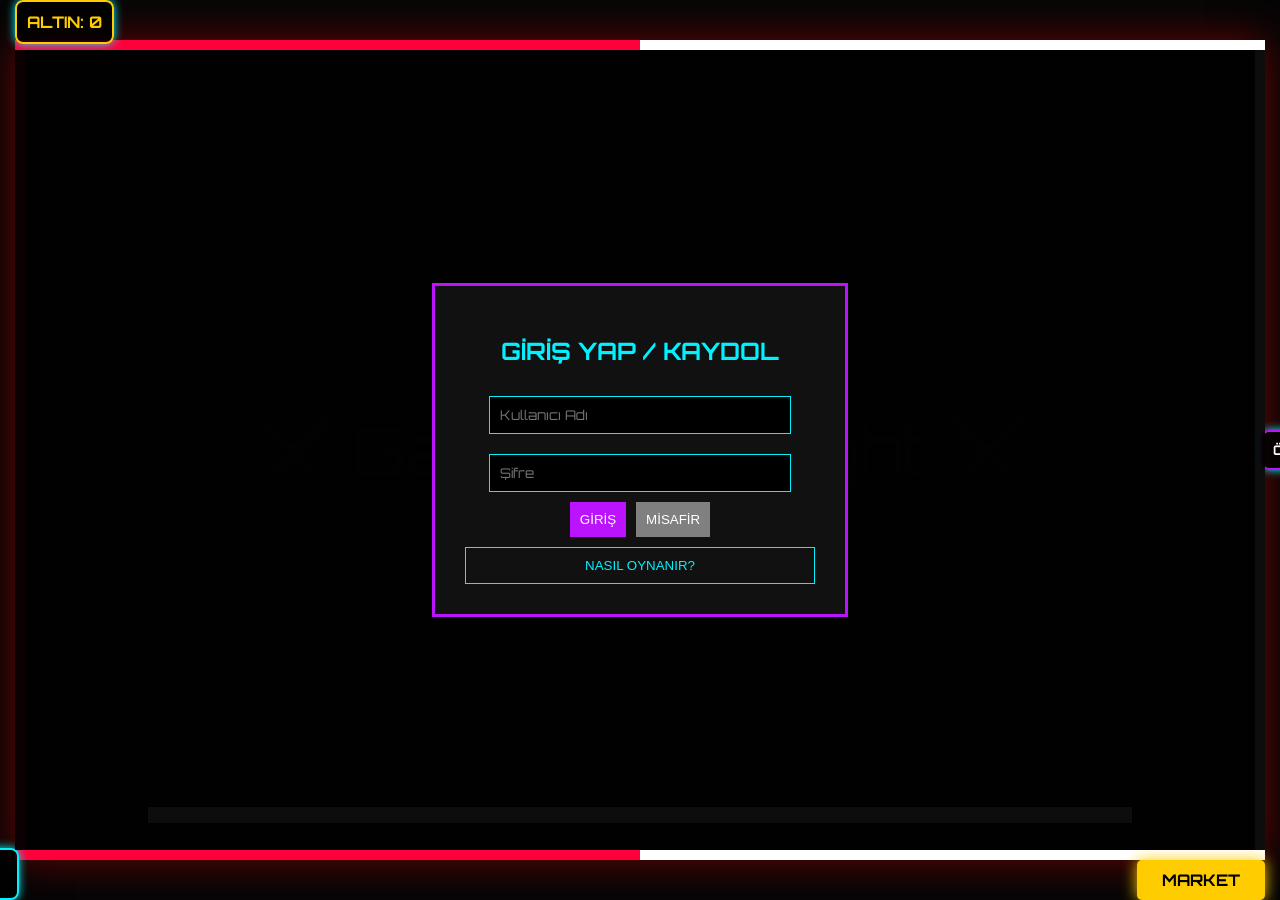
==== commit 66cc9166: "Update oyun.html" ====
--- a/oyun.html
+++ b/oyun.html
@@ -1,435 +1,388 @@
-```html
 <!DOCTYPE html>
 <html lang="tr">
 <head>
-<meta charset="UTF-8">
-<meta name="viewport" content="width=device-width, initial-scale=1.0">
-<title>GameArea Fight - Mission Briefing</title>
-
-<style>
-
-@import url('https://fonts.googleapis.com/css2?family=Orbitron:wght@400;700&family=Press+Start+2P&display=swap');
-
-:root{
---neon-blue:#00f2ff;
---neon-red:#ff003c;
---neon-purple:#bc13fe;
---neon-gold:#ffcc00;
-}
-
-body{
-margin:0;
-background:#050505;
-color:white;
-font-family:'Orbitron',sans-serif;
-display:flex;
-justify-content:center;
-align-items:center;
-height:100vh;
-overflow:hidden;
-}
-
-#game-container{
-position:relative;
-width:1250px;
-height:800px;
-}
-
-/* ARENA */
-
-#arena-wrapper{
-position:relative;
-width:1250px;
-height:800px;
-border:10px solid;
-border-image:linear-gradient(90deg,var(--neon-red) 50%,#ffffff 50%) 1;
-background:#111;
-overflow:hidden;
-z-index:5;
-}
-
-canvas{
-display:block;
-}
-
-/* UI */
-
-.ui-panel{
-position:absolute;
-background:rgba(0,0,0,0.85);
-border:2px solid var(--neon-blue);
-padding:10px;
-border-radius:8px;
-z-index:50;
-}
-
-#stats-panel{
-bottom:10px;
-left:10px;
-width:160px;
-color:var(--neon-blue);
-}
-
-#xp-log{
-right:10px;
-top:50%;
-transform:translateY(-50%);
-width:140px;
-border-color:var(--neon-purple);
-}
-
-#gold-display{
-top:10px;
-left:10px;
-color:var(--neon-gold);
-font-weight:bold;
-border-color:var(--neon-gold);
-}
-
-#enemy-counter{
-top:10px;
-right:10px;
-color:var(--neon-red);
-font-weight:bold;
-display:none;
-}
-
-#market-btn{
-position:absolute;
-bottom:10px;
-right:10px;
-padding:10px 25px;
-background:var(--neon-gold);
-color:black;
-font-weight:bold;
-border-radius:5px;
-cursor:pointer;
-z-index:60;
-}
-
-/* OVERLAYS */
-
-.overlay{
-position:absolute;
-inset:0;
-background:rgba(0,0,0,0.95);
-display:flex;
-flex-direction:column;
-justify-content:center;
-align-items:center;
-z-index:1000;
-}
-
-.level-grid{
-display:grid;
-grid-template-columns:repeat(5,1fr);
-gap:10px;
-margin-top:20px;
-}
-
-.level-card{
-background:#222;
-border:2px solid #444;
-padding:15px;
-text-align:center;
-cursor:pointer;
-opacity:0.4;
-pointer-events:none;
-}
-
-.level-card.unlocked{
-opacity:1;
-border-color:var(--neon-blue);
-pointer-events:auto;
-}
-
-#announcement{
-position:absolute;
-top:40%;
-width:100%;
-text-align:center;
-font-size:5rem;
-color:var(--neon-red);
-display:none;
-z-index:500;
-font-weight:bold;
-}
-
-</style>
+    <meta charset="UTF-8">
+    <meta name="viewport" content="width=device-width, initial-scale=1.0">
+    <title>GameArea Fight - Full Edition</title>
+    <style>
+        @import url('https://fonts.googleapis.com/css2?family=Orbitron:wght@400;700&family=Press+Start+2P&display=swap');
+
+        :root {
+            --neon-blue: #00f2ff;
+            --neon-red: #ff003c;
+            --neon-purple: #bc13fe;
+            --neon-gold: #ffcc00;
+        }
+
+        body { margin: 0; background-color: #050505; color: white; font-family: 'Orbitron', sans-serif; display: flex; justify-content: center; align-items: center; height: 100vh; overflow: hidden; }
+
+        #game-container { position: relative; width: 1250px; height: 800px; display: flex; justify-content: center; align-items: center; }
+
+        #arena-wrapper { position: relative; width: 1250px; height: 800px; border: 10px solid; border-image: linear-gradient(90deg, var(--neon-red) 50%, #ffffff 50%) 1; box-shadow: 0 0 40px rgba(255, 0, 0, 0.4); background: #111; overflow: hidden; z-index: 5; }
+
+        canvas { display: block; }
+
+        .ui-panel { position: absolute; background: rgba(0, 0, 0, 0.85); border: 2px solid var(--neon-blue); padding: 10px; border-radius: 8px; box-shadow: 0 0 10px var(--neon-blue); z-index: 10; }
+
+        #stats-panel { bottom: -50px; left: -160px; width: 140px; color: var(--neon-blue); }
+        #xp-log { right: -160px; top: 50%; transform: translateY(-50%); width: 140px; max-height: 300px; overflow: hidden; border-color: var(--neon-purple); }
+        #gold-display { top: -50px; left: 0; color: var(--neon-gold); font-weight: bold; border-color: var(--neon-gold); }
+        #enemy-counter { top: -50px; right: 0; color: var(--neon-red); font-weight: bold; border-color: var(--neon-red); display: none; }
+
+        #market-btn { position: absolute; bottom: -50px; right: 0; padding: 10px 25px; background: var(--neon-gold); color: black; font-weight: bold; border-radius: 5px; cursor: pointer; box-shadow: 0 0 15px var(--neon-gold); z-index: 20; }
+
+        .overlay { position: absolute; inset: 0; background: rgba(0,0,0,0.95); display: flex; flex-direction: column; justify-content: center; align-items: center; z-index: 1000; }
+
+        .auth-box { background: #111; padding: 30px; border: 3px solid var(--neon-purple); text-align: center; width: 350px; }
+        .auth-box input { width: 80%; padding: 10px; margin: 10px 0; background: #000; border: 1px solid var(--neon-blue); color: white; font-family: 'Orbitron'; }
+        
+        .market-grid { display: grid; grid-template-columns: repeat(3, 1fr); gap: 15px; margin-top: 20px; }
+        .char-card { background: #222; border: 2px solid var(--neon-blue); padding: 15px; text-align: center; width: 180px; }
+        .char-card.selected { border-color: var(--neon-gold); box-shadow: 0 0 15px var(--neon-gold); }
+
+        .btn-gif { width: 180px; height: 60px; background: url('https://i.giphy.com/media/v1.Y2lkPTc5MGI3NjExNHJueXF4eXF4eXF4eXF4eXF4eXF4eXF4eXF4eXF4eXF4JmVwPXYxX2ludGVybmFsX2dpZl9ieV9pZCZjdD1n/3o7TKMGpxxSTvT5Sqk/giphy.gif'); background-size: cover; border: 3px solid #fff; color: white; font-family: 'Press Start 2P', cursive; font-size: 10px; cursor: pointer; display: flex; justify-content: center; align-items: center; margin: 10px; }
+
+        #announcement { position: absolute; top: 40%; width: 100%; text-align: center; font-size: 5rem; color: var(--neon-red); font-weight: bold; display: none; z-index: 500; }
+
+        #xp-bar-container { position: absolute; bottom: 25px; left: 50%; transform: translateX(-50%); width: 80%; height: 16px; background: #fff; border: 2px solid #000; z-index: 5; }
+        #xp-bar-fill { height: 100%; width: 0%; background: var(--neon-purple); transition: 0.3s; }
+        #cooldown-display { position: absolute; color: rgba(255, 0, 0, 0.7); font-family: 'Orbitron'; font-size: 12px; display: none; z-index: 100; pointer-events: none; }
+    </style>
 </head>
-
 <body>
 
 <div id="game-container">
-
-<div id="arena-wrapper">
-<canvas id="gameCanvas" width="1250" height="800"></canvas>
-<div id="announcement">DALGA 1</div>
+    <div id="arena-wrapper">
+        <div id="bg-title" style="position:absolute; top:50%; left:50%; transform:translate(-50%,-50%); font-size:65px; opacity:0.12; white-space:nowrap; pointer-events:none; z-index:1">⚔️ GameArea Fight ⚔️</div>
+        <canvas id="gameCanvas" width="1250" height="800"></canvas>
+        <div id="announcement">DALGA 1</div>
+        <div id="xp-bar-container"><div id="xp-bar-fill"></div></div>
+        <div id="cooldown-display">BEKLEME SÜRESİ: <span id="cooldown-timer">15</span>s</div>
+    </div>
+
+    <div id="gold-display" class="ui-panel">ALTIN: <span id="gold-count">0</span></div>
+    <div id="enemy-counter" class="ui-panel">KALAN: <span id="enemy-count">0</span></div>
+    <div id="stats-panel" class="ui-panel"><h5 style="margin:0">STATS</h5><div id="stat-list" style="font-size: 10px;">• Henüz yok...</div></div>
+    <div id="xp-log" class="ui-panel"><h5 style="margin:0">ÖLDÜRME</h5><div id="log-list" style="font-size: 10px;"></div></div>
+    <div id="market-btn" onclick="toggleMarket()">MARKET</div>
+
+    <div id="auth-screen" class="overlay">
+        <div class="auth-box">
+            <h2 style="color:var(--neon-blue)">GİRİŞ YAP / KAYDOL</h2>
+            <input type="text" id="username" placeholder="Kullanıcı Adı">
+            <input type="password" id="password" placeholder="Şifre">
+            <div style="display:flex; flex-direction:column; gap:10px;">
+                <div style="display:flex; justify-content:center; gap:10px;">
+                    <button onclick="handleAuth('login')" style="background:var(--neon-purple); border:none; color:white; padding:10px; cursor:pointer;">GİRİŞ</button>
+                    <button onclick="handleAuth('guest')" style="background:gray; border:none; color:white; padding:10px; cursor:pointer;">MİSAFİR</button>
+                </div>
+                <button onclick="showGuide()" style="background:transparent; border:1px solid var(--neon-blue); color:var(--neon-blue); padding:10px; cursor:pointer; width:100%;">NASIL OYNANIR?</button>
+            </div>
+        </div>
+    </div>
+
+    <div id="guide-screen" class="overlay" style="display:none; z-index: 2000;">
+        <div class="auth-box" style="width: 600px; text-align: left; border-color: var(--neon-gold);">
+            <h2 style="color:var(--neon-gold); text-align:center;">OYUN KILAVUZU</h2>
+            <div style="font-size: 14px; line-height: 1.8; max-height: 400px; overflow-y: auto; padding: 10px; color: #ccc;">
+                <p><strong>🕹️ Temel Kontroller:</strong><br> WASD tuşlarını kullanarak hareket edebilir, faren ile nişan alıp sol tuşla ateş edebilirsin.</p>
+                <p><strong>🌊 Dalga Sistemi:</strong><br> Her yeni dalga daha zorlu düşmanlar getirir. 5, 10, 15... gibi 5'in katı olan dalgalar <strong>BOSS</strong> dalgalarıdır!</p>
+                <p><strong>⚡ Özel Yetenek:</strong><br> Farenin SAĞ tuşu ile 15 saniyede bir "Alan Hasarı" (Aura) yaratıp etrafındaki düşmanları erit.</p>
+                <p><strong>💰 Market & Gelişim:</strong><br> Düşmanları öldürerek altın biriktir. Marketten daha yüksek HP ve Armor değerine sahip karakterler satın al.</p>
+                <p><strong>📈 Seviye Atla:</strong><br> XP barı dolduğunda seviye atlarsın. Bu aşamada sana rastgele sunulan 5 farklı eklentiden (Hasar, Hız, Kritik vb.) birini seçerek karakterini uzmanlaştır.</p>
+            </div>
+            <button onclick="document.getElementById('guide-screen').style.display='none'" style="width:100%; padding:15px; background:var(--neon-red); border:none; color:white; cursor:pointer; margin-top:15px; font-weight:bold;">ANLADIM, BAŞLA!</button>
+        </div>
+    </div>
+
+    <div id="start-screen" class="overlay" style="display:none">
+        <h1 style="color: var(--neon-red); font-size: 55px;">GameArea Fight</h1>
+        <p id="welcome-msg" style="color:var(--neon-blue)"></p>
+        <div class="btn-gif" onclick="startGame()">BAŞLAT</div>
+    </div>
+
+    <div id="market-screen" class="overlay" style="display:none">
+        <h2 style="color:var(--neon-gold)">KARAKTER MARKETİ</h2>
+        <div class="market-grid" id="market-grid"></div>
+        <div class="btn-gif" onclick="toggleMarket()" style="margin-top:20px; background:none; border:2px solid white; height:40px;">KAPAT</div>
+    </div>
+
+    <div id="death-screen" class="overlay" style="display:none">
+        <h1 style="color: white; font-size: 50px;">ÖLDÜN!</h1>
+        <div class="btn-gif" onclick="resetGame()">RESTART</div>
+    </div>
+
+    <div id="upgrade-screen" class="overlay" style="display:none">
+        <h2>EKLENTİ SEÇ</h2>
+        <div id="upgrade-options" style="display:flex; flex-wrap: wrap; justify-content: center;"></div>
+    </div>
 </div>
 
-<!-- UI PANELLERİ (ARENA DIŞI) -->
-
-<div id="gold-display" class="ui-panel">
-ALTIN: <span id="gold-count">0</span>
-</div>
-
-<div id="enemy-counter" class="ui-panel">
-KALAN: <span id="enemy-count">0</span>
-</div>
-
-<div id="stats-panel" class="ui-panel">
-<h5 style="margin:0 0 5px 0">STATS</h5>
-<div style="font-size:11px">• Henüz eklenti yok</div>
-</div>
-
-<div id="xp-log" class="ui-panel">
-<h5 style="margin:0 0 5px 0">ÖLDÜRME</h5>
-<div id="log-list" style="font-size:10px"></div>
-</div>
-
-<div id="market-btn" onclick="toggleMarket()">MARKET</div>
-
-<!-- AUTH -->
-
-<div id="auth-screen" class="overlay">
-
-<h2>GİRİŞ</h2>
-
-<input id="username" placeholder="Kullanıcı Adı">
-<input id="password" type="password" placeholder="Şifre">
-
-<button onclick="handleAuth('login')">GİRİŞ</button>
-<button onclick="handleAuth('guest')">MİSAFİR</button>
-
-</div>
-
-<!-- LEVEL -->
-
-<div id="start-screen" class="overlay" style="display:none">
-
-<h1>BÖLÜM SEÇ</h1>
-
-<p id="welcome-msg"></p>
-
-<div id="level-grid" class="level-grid"></div>
-
-</div>
-
-</div>
-
 <script>
-
-const canvas=document.getElementById('gameCanvas')
-const ctx=canvas.getContext('2d')
-
-let currentUser=null
-let isGuest=false
-
-const ENEMY_COLORS=['#ff003c','#00ff00','#bc13fe','#ffcc00','#ffffff','#00f2ff']
-
-let gameState={
-isRunning:false,
-wave:0,
-gold:0,
-unlockedLevel:1
-}
-
-let enemies=[]
-let keys={}
-let player={}
-
-window.onkeydown=e=>keys[e.code]=true
-window.onkeyup=e=>keys[e.code]=false
-
-function handleAuth(type){
-
-if(type==='guest'){
-isGuest=true
-currentUser="Misafir"
-}else{
-
-const u=username.value
-const p=password.value
-
-if(!u||!p)return alert("Alanları doldur!")
-
-let users=JSON.parse(localStorage.getItem('gf_users')||'{}')
-
-if(users[u]){
-if(users[u].password!==p)return alert("Hatalı şifre!")
-gameState=users[u].state
-}else{
-users[u]={password:p,state:gameState}
-localStorage.setItem('gf_users',JSON.stringify(users))
-}
-
-currentUser=u
-}
-
-showStart()
-
-}
-
-function showStart(){
-
-document.getElementById('auth-screen').style.display='none'
-document.getElementById('start-screen').style.display='flex'
-
-document.getElementById('welcome-msg').innerText="Hoş geldin "+currentUser
-
-renderLevels()
-
-}
-
-function renderLevels(){
-
-const grid=document.getElementById('level-grid')
-
-grid.innerHTML=''
-
-for(let i=1;i<=20;i++){
-
-const div=document.createElement('div')
-
-div.className="level-card "+(i<=gameState.unlockedLevel?"unlocked":"")
-
-div.innerText="Bölüm "+i
-
-if(i<=gameState.unlockedLevel)
-div.onclick=()=>startGame(i)
-
-grid.appendChild(div)
-
-}
-
-}
-
-function startGame(){
-
-player={
-x:625,
-y:400,
-hp:100,
-speed:4,
-color:'#00f2ff'
-}
-
-enemies=[]
-
-document.getElementById('start-screen').style.display='none'
-document.getElementById('enemy-counter').style.display='block'
-
-gameState.wave=0
-gameState.isRunning=true
-
-nextWave()
-
-}
-
-function nextWave(){
-
-if(gameState.wave>=5){
-
-alert("Bölüm tamamlandı!")
-
-location.reload()
-
-return
-}
-
-gameState.wave++
-
-announcement.innerText="DALGA "+gameState.wave
-announcement.style.display="block"
-
-setTimeout(()=>{
-
-announcement.style.display="none"
-spawnEnemies()
-
-},2000)
-
-}
-
-function spawnEnemies(){
-
-const count=gameState.wave*4
-
-for(let i=0;i<count;i++){
-
-enemies.push({
-
-x:Math.random()*1200,
-y:Math.random()<0.5?-50:850,
-hp:100,
-size:25,
-speed:1.5+Math.random(),
-color:ENEMY_COLORS[Math.floor(Math.random()*ENEMY_COLORS.length)]
-
-})
-
-}
-
-document.getElementById('enemy-count').innerText=enemies.length
-
-}
-
-function loop(){
-
-ctx.clearRect(0,0,1250,800)
-
-if(gameState.isRunning){
-
-if(keys['KeyW'])player.y-=player.speed
-if(keys['KeyS'])player.y+=player.speed
-if(keys['KeyA'])player.x-=player.speed
-if(keys['KeyD'])player.x+=player.speed
-
-enemies.forEach((e,i)=>{
-
-const ang=Math.atan2(player.y-e.y,player.x-e.x)
-
-e.x+=Math.cos(ang)*e.speed
-e.y+=Math.sin(ang)*e.speed
-
-ctx.fillStyle=e.color
-ctx.fillRect(e.x-12,e.y-12,25,25)
-
-if(e.hp<=0){
-
-enemies.splice(i,1)
-
-gameState.gold+=5
-document.getElementById('gold-count').innerText=gameState.gold
-
-document.getElementById('enemy-count').innerText=enemies.length
-
-if(enemies.length===0)
-nextWave()
-
-}
-
-})
-
-}
-
-ctx.fillStyle=player.color
-ctx.beginPath()
-ctx.arc(player.x,player.y,20,0,Math.PI*2)
-ctx.fill()
-
-requestAnimationFrame(loop)
-
-}
-
-requestAnimationFrame(loop)
-
-function toggleMarket(){
-alert("Market şu an kapalı!")
-}
-
+    const canvas = document.getElementById('gameCanvas');
+    const ctx = canvas.getContext('2d');
+    
+    let currentUser = null;
+    let isGuest = false;
+    let animationId = null;
+
+    const CHARS = [
+        { id: 'std', name: 'Standart', hp: 100, armor: 0, price: 0, color: '#00f2ff' },
+        { id: 'mus', name: 'Kaslı', hp: 500, armor: 5, price: 500, color: '#ff003c' },
+        { id: 'str', name: 'Güçlü', hp: 650, armor: 10, price: 1000, color: '#bc13fe' },
+        { id: 'fig', name: 'Dövüşçü', hp: 750, armor: 15, price: 2000, color: '#ffcc00' },
+        { id: 'leg', name: 'Efsanevi', hp: 1000, armor: 25, price: 5000, color: '#ffffff' }
+    ];
+
+    let gameState = {
+        isRunning: false, wave: 0, xp: 0, xpRequired: 50, level: 1,
+        gold: 0, ownedChars: ['std'], selectedChar: 'std'
+    };
+
+    function showGuide() { document.getElementById('guide-screen').style.display = 'flex'; }
+
+    function handleAuth(type) {
+        const u = document.getElementById('username').value;
+        const p = document.getElementById('password').value;
+        if (type === 'guest') { isGuest = true; currentUser = "Misafir"; showStart(); return; }
+        if (!u || !p) return alert("Bilgileri doldur!");
+        let users = JSON.parse(localStorage.getItem('gf_users') || '{}');
+        if (users[u]) {
+            if (users[u].password !== p) return alert("Şifre yanlış!");
+            gameState = users[u].state;
+        } else {
+            users[u] = { password: p, state: gameState };
+            localStorage.setItem('gf_users', JSON.stringify(users));
+        }
+        currentUser = u; isGuest = false; saveUser(); showStart();
+    }
+
+    function saveUser() {
+        if (isGuest) return;
+        let users = JSON.parse(localStorage.getItem('gf_users') || '{}');
+        users[currentUser].state = gameState;
+        localStorage.setItem('gf_users', JSON.stringify(users));
+    }
+
+    function showStart() {
+        document.getElementById('auth-screen').style.display = 'none';
+        document.getElementById('start-screen').style.display = 'flex';
+        document.getElementById('welcome-msg').innerText = `Hoş geldin, ${currentUser}!`;
+        updateGoldUI();
+    }
+
+    function toggleMarket() {
+        const screen = document.getElementById('market-screen');
+        if (screen.style.display === 'none') { renderMarket(); screen.style.display = 'flex'; }
+        else screen.style.display = 'none';
+    }
+
+    function renderMarket() {
+        const grid = document.getElementById('market-grid');
+        grid.innerHTML = '';
+        CHARS.forEach(c => {
+            const isOwned = gameState.ownedChars.includes(c.id);
+            const isSelected = gameState.selectedChar === c.id;
+            const div = document.createElement('div');
+            div.className = `char-card ${isSelected ? 'selected' : ''}`;
+            div.innerHTML = `
+                <h4>${c.name}</h4>
+                <p>HP: ${c.hp} | Armor: +${c.armor}</p>
+                <button class="buy-btn" onclick="${isOwned ? `selectChar('${c.id}')` : `buyChar('${c.id}', ${c.price})`}">
+                    ${isSelected ? 'KULLANILIYOR' : (isOwned ? 'KULLAN' : 'SATIN AL (' + c.price + ')')}
+                </button>
+            `;
+            grid.appendChild(div);
+        });
+    }
+
+    function buyChar(id, price) {
+        if (gameState.gold >= price) {
+            gameState.gold -= price; gameState.ownedChars.push(id);
+            updateGoldUI(); renderMarket(); saveUser();
+        } else alert("Altın yetersiz!");
+    }
+
+    function selectChar(id) { gameState.selectedChar = id; renderMarket(); saveUser(); }
+    function updateGoldUI() { document.getElementById('gold-count').innerText = gameState.gold; }
+    function updateEnemyCountUI() { document.getElementById('enemy-count').innerText = enemies.length; }
+
+    let enemies = [];
+    let bullets = [];
+    let particles = [];
+    let keys = {};
+    let mousePressed = false;
+    let lastShot = 0;
+    let lastAreaDamageTime = 0;
+    const areaDamageCooldown = 15000;
+    let player = {};
+
+    function startGame() {
+        const charData = CHARS.find(c => c.id === gameState.selectedChar);
+        player = {
+            x: 625, y: 400, hp: charData.hp, maxHp: charData.hp, armor: charData.armor,
+            speed: 3.5, dmg: 30, shootSpeed: 300, crit: 0, bounce: 0, upgrades: [], color: charData.color
+        };
+        enemies = []; bullets = []; particles = [];
+        document.getElementById('start-screen').style.display = 'none';
+        document.getElementById('market-btn').style.display = 'none';
+        document.getElementById('enemy-counter').style.display = 'block';
+        gameState.isRunning = true;
+        gameState.wave = 0; gameState.xp = 0; gameState.xpRequired = 50; gameState.level = 1;
+        nextWave();
+        if(!animationId) loop();
+    }
+
+    function resetGame() {
+        if (isGuest) { gameState.gold = 0; gameState.ownedChars = ['std']; gameState.selectedChar = 'std'; }
+        document.getElementById('death-screen').style.display = 'none';
+        document.getElementById('market-btn').style.display = 'block';
+        document.getElementById('enemy-counter').style.display = 'none';
+        showStart();
+    }
+
+    window.onkeydown = e => keys[e.code] = true;
+    window.onkeyup = e => keys[e.code] = false;
+    canvas.onmousedown = (e) => { 
+        if(e.button === 0) mousePressed = true;
+        if(e.button === 2) performAreaDamage();
+    };
+    window.onmouseup = () => mousePressed = false;
+    canvas.oncontextmenu = (e) => e.preventDefault(); 
+    let mx = 0, my = 0;
+    canvas.onmousemove = e => { const r = canvas.getBoundingClientRect(); mx = e.clientX - r.left; my = e.clientY - r.top; };
+
+    function nextWave() {
+        gameState.wave++;
+        gameState.isRunning = false;
+        const ann = document.getElementById('announcement');
+        ann.style.display = 'block';
+        let isBoss = gameState.wave % 5 === 0;
+        ann.innerText = isBoss ? "BOSS GELİYOR!" : `DALGA ${gameState.wave}`;
+        setTimeout(() => { ann.style.display = 'none'; gameState.isRunning = true; spawnEnemies(isBoss); }, 2000);
+    }
+
+    function spawnEnemies(isBoss) {
+        if (isBoss) {
+            const count = Math.min(5, Math.floor(gameState.wave/5));
+            const bossHp = (gameState.wave / 5) * 2000; 
+            for(let i=0; i<count; i++) enemies.push({ x: Math.random()*1200 + 25, y: -50, hp: bossHp, maxHp: bossHp, size: 70, speed: 1.1, boss: true, color: `hsl(${Math.random()*360}, 100%, 50%)` });
+        } else {
+            for(let i=0; i<gameState.wave*3.5; i++) enemies.push({ x: Math.random()*1250, y: Math.random() < 0.5 ? -30 : 830, hp: 250, maxHp: 250, size: 25, speed: 1.8 + Math.random(), boss: false, color: `hsl(${Math.random()*360}, 70%, 50%)` });
+        }
+        updateEnemyCountUI();
+    }
+
+    function addXP(val, type, isBossDeath) {
+        const xpReward = isBossDeath ? 25 : 10;
+        gameState.xp += xpReward;
+        const goldPlus = isBossDeath ? 5 : 1;
+        gameState.gold += goldPlus;
+        updateGoldUI(); saveUser();
+        updateEnemyCountUI();
+        const log = document.createElement('div');
+        log.innerHTML = `<span style="color:var(--neon-purple)">+${xpReward} XP</span> | <span style="color:var(--neon-gold)">+${goldPlus} G</span><br>${type}`;
+        document.getElementById('log-list').prepend(log);
+        document.getElementById('xp-bar-fill').style.width = Math.min(100, (gameState.xp/gameState.xpRequired)*100) + "%"; 
+        if(gameState.xp >= gameState.xpRequired) { 
+            gameState.xp = 0; gameState.level++; gameState.xpRequired += 50; showUpgrades(); 
+        }
+    }
+
+    function showUpgrades() {
+        gameState.isRunning = false;
+        const screen = document.getElementById('upgrade-screen');
+        const box = document.getElementById('upgrade-options');
+        screen.style.display = 'flex';
+        box.innerHTML = '';
+        const opts = [
+    {t: "+6 Hasar", f: () => player.dmg += 6},
+    {t: "+0.5 Hız", f: () => player.shootSpeed = Math.max(50, player.shootSpeed - 50)}, 
+    {t: "+1 Armor", f: () => player.armor = Math.min(100, player.armor + 20)},
+    {t: "+2 Kritik", f: () => player.crit += 0.1},
+    {t: "+1 Seken", f: () => player.bounce += 1}
+];
+        opts.forEach(o => {
+            const d = document.createElement('div');
+            d.className = 'char-card'; d.style.cursor = 'pointer';
+            d.innerText = o.t;
+            d.onclick = () => { o.f(); player.upgrades.push(o.t); updateStats(); screen.style.display='none'; gameState.isRunning=true; };
+            box.appendChild(d);
+        });
+    }
+
+    function updateStats() { document.getElementById('stat-list').innerHTML = player.upgrades.map(u => `<div>• ${u}</div>`).join(''); }
+
+    function performAreaDamage() {
+        if (!gameState.isRunning) return;
+        const now = Date.now();
+        if (now - lastAreaDamageTime < areaDamageCooldown) return;
+        lastAreaDamageTime = now;
+        particles.push({ type: 'area', radius: 150, life: 1.0, color: '#00f2ff' });
+    }
+
+    function loop() {
+        if (!gameState.isRunning) { animationId = requestAnimationFrame(loop); return; }
+        ctx.clearRect(0,0,1250,800);
+        if (keys['KeyW'] && player.y > 20) player.y -= player.speed;
+        if (keys['KeyS'] && player.y < 780) player.y += player.speed;
+        if (keys['KeyA'] && player.x > 20) player.x -= player.speed;
+        if (keys['KeyD'] && player.x < 1230) player.x += player.speed;
+        if (mousePressed && Date.now() - lastShot > player.shootSpeed) {
+            const ang = Math.atan2(my - player.y, mx - player.x);
+            bullets.push({ x: player.x, y: player.y, vx: Math.cos(ang)*8, vy: Math.sin(ang)*8, b: player.bounce, d: Math.random() < player.crit ? player.dmg*2 : player.dmg });
+            lastShot = Date.now();
+        }
+        bullets.forEach((b, i) => {
+            b.x += b.vx; b.y += b.vy;
+            if (b.x<0 || b.x>1250 || b.y<0 || b.y>800) { if(b.b > 0){ b.vx*=-1; b.vy*=-1; b.b--; } else bullets.splice(i,1); }
+            ctx.fillStyle = "yellow"; ctx.beginPath(); ctx.arc(b.x, b.y, 4, 0, 7); ctx.fill();
+        });
+        particles.forEach((p, i) => {
+            if(p.type === 'area') {
+                ctx.save(); ctx.globalAlpha = p.life * 0.4; ctx.fillStyle = p.color;
+                ctx.beginPath(); ctx.arc(player.x, player.y, p.radius, 0, 7); ctx.fill(); ctx.restore();
+                enemies.forEach((e, ei) => {
+                    if (Math.hypot(e.x - player.x, e.y - player.y) < p.radius) {
+                        e.hp -= 0.84; if (e.hp <= 0) { addXP(0, "AURA ÖLDÜRMESİ", e.boss); enemies.splice(ei, 1); updateEnemyCountUI(); }
+                    }
+                });
+                p.life -= (1 / (60 * 7.5)); if (p.life <= 0) particles.splice(i, 1);
+            }
+        });
+        enemies.forEach((e, i) => {
+            const ang = Math.atan2(player.y - e.y, player.x - e.x);
+            e.x += Math.cos(ang) * e.speed; e.y += Math.sin(ang) * e.speed;
+            ctx.fillStyle = e.color; ctx.fillRect(e.x-e.size/2, e.y-e.size/2, e.size, e.size);
+            ctx.fillStyle = "red"; ctx.fillRect(e.x-e.size/2, e.y-e.size/2-10, e.size, 5);
+            ctx.fillStyle = "#00ff00"; ctx.fillRect(e.x-e.size/2, e.y-e.size/2-10, (e.hp/e.maxHp)*e.size, 5);
+            bullets.forEach((bul, bi) => {
+                if (Math.hypot(bul.x - e.x, bul.y - e.y) < e.size) {
+                    e.hp -= bul.d; bullets.splice(bi, 1);
+                    if (e.hp <= 0) { addXP(0, e.boss ? "BOSS":"ZOMBİ", e.boss); enemies.splice(i,1); updateEnemyCountUI(); }
+                }
+            });
+            if (Math.hypot(player.x-e.x, player.y-e.y) < e.size) {
+                if(player.armor > 0) player.armor -= 0.5; else player.hp -= 0.5;
+                if(player.hp <= 0) { gameState.isRunning = false; document.getElementById('death-screen').style.display = 'flex'; }
+            }
+        });
+        const cdMs = areaDamageCooldown - (Date.now() - lastAreaDamageTime);
+        if (cdMs > 0) {
+            const r = canvas.getBoundingClientRect();
+            const display = document.getElementById('cooldown-display');
+            display.style.display = 'block';
+            display.style.left = (player.x + r.left - 50) + "px";
+            display.style.top = (player.y + r.top - 50) + "px";
+            document.getElementById('cooldown-timer').innerText = Math.ceil(cdMs/1000);
+        } else document.getElementById('cooldown-display').style.display = 'none';
+        ctx.fillStyle = player.color; ctx.beginPath(); ctx.arc(player.x, player.y, 20, 0, 7); ctx.fill();
+        drawBar(player.x-30, player.y+25, 60, 6, player.hp/player.maxHp, "red");
+        drawBar(player.x-30, player.y+33, 60, 6, player.armor/100, "#00f2ff", "white");
+        if(enemies.length === 0 && gameState.isRunning) nextWave();
+        animationId = requestAnimationFrame(loop);
+    }
+    function drawBar(x, y, w, h, p, f, b="#333") { ctx.fillStyle = b; ctx.fillRect(x, y, w, h); ctx.fillStyle = f; ctx.fillRect(x, y, w*p, h); }
 </script>
-
 </body>
 </html>
-```
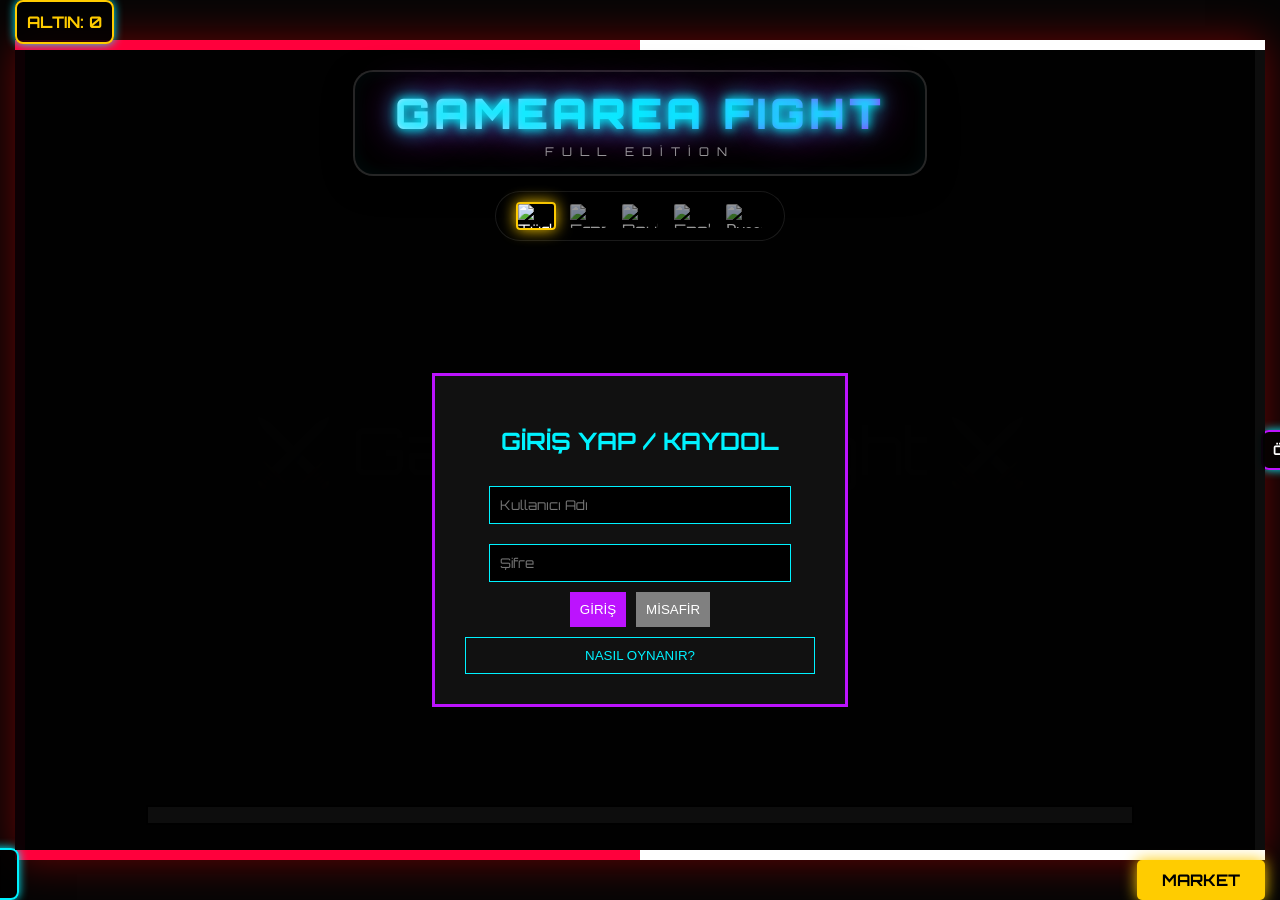
==== commit c8b23839: "Update oyun.html" ====
--- a/oyun.html
+++ b/oyun.html
@@ -5,7 +5,7 @@
     <meta name="viewport" content="width=device-width, initial-scale=1.0">
     <title>GameArea Fight - Full Edition</title>
     <style>
-        @import url('https://fonts.googleapis.com/css2?family=Orbitron:wght@400;700&family=Press+Start+2P&display=swap');
+        @import url('https://fonts.googleapis.com/css2?family=Orbitron:wght@400;700;900&family=Press+Start+2P&display=swap');
 
         :root {
             --neon-blue: #00f2ff;
@@ -35,23 +35,219 @@
 
         .auth-box { background: #111; padding: 30px; border: 3px solid var(--neon-purple); text-align: center; width: 350px; }
         .auth-box input { width: 80%; padding: 10px; margin: 10px 0; background: #000; border: 1px solid var(--neon-blue); color: white; font-family: 'Orbitron'; }
-        
+
         .market-grid { display: grid; grid-template-columns: repeat(3, 1fr); gap: 15px; margin-top: 20px; }
         .char-card { background: #222; border: 2px solid var(--neon-blue); padding: 15px; text-align: center; width: 180px; }
         .char-card.selected { border-color: var(--neon-gold); box-shadow: 0 0 15px var(--neon-gold); }
 
-        .btn-gif { width: 180px; height: 60px; background: url('https://i.giphy.com/media/v1.Y2lkPTc5MGI3NjExNHJueXF4eXF4eXF4eXF4eXF4eXF4eXF4eXF4eXF4eXF4JmVwPXYxX2ludGVybmFsX2dpZl9ieV9pZCZjdD1n/3o7TKMGpxxSTvT5Sqk/giphy.gif'); background-size: cover; border: 3px solid #fff; color: white; font-family: 'Press Start 2P', cursive; font-size: 10px; cursor: pointer; display: flex; justify-content: center; align-items: center; margin: 10px; }
+        .btn-gif { width: 180px; height: 60px; background: url('https://i.giphy.com/media/v1.Y2lkPTc5MGI3NjExNHJueXF4eXF4eXF4eXF4eXF4eXF4eXF4eXF4eXF4eXF4eXF4JmVwPXYxX2ludGVybmFsX2dpZl9ieV9pZCZjdD1n/3o7TKMGpxxSTvT5Sqk/giphy.gif'); background-size: cover; border: 3px solid #fff; color: white; font-family: 'Press Start 2P', cursive; font-size: 10px; cursor: pointer; display: flex; justify-content: center; align-items: center; margin: 10px; }
 
         #announcement { position: absolute; top: 40%; width: 100%; text-align: center; font-size: 5rem; color: var(--neon-red); font-weight: bold; display: none; z-index: 500; }
 
         #xp-bar-container { position: absolute; bottom: 25px; left: 50%; transform: translateX(-50%); width: 80%; height: 16px; background: #fff; border: 2px solid #000; z-index: 5; }
         #xp-bar-fill { height: 100%; width: 0%; background: var(--neon-purple); transition: 0.3s; }
         #cooldown-display { position: absolute; color: rgba(255, 0, 0, 0.7); font-family: 'Orbitron'; font-size: 12px; display: none; z-index: 100; pointer-events: none; }
+
+        /* Bölüm Seçim Menüsü Stilleri */
+        .chapter-card {
+            background: linear-gradient(145deg, #1a1a2e, #0f0f1a);
+            border: 2px solid #333;
+            border-radius: 12px;
+            padding: 15px;
+            text-align: center;
+            cursor: pointer;
+            transition: all 0.3s ease;
+            position: relative;
+            overflow: hidden;
+        }
+        .chapter-card:hover:not(.locked) {
+            transform: translateY(-5px);
+            border-color: var(--neon-blue);
+            box-shadow: 0 0 20px var(--neon-blue);
+        }
+        .chapter-card.unlocked {
+            border-color: var(--neon-blue);
+            box-shadow: 0 0 10px rgba(0, 242, 255, 0.3);
+        }
+        .chapter-card.current {
+            border-color: var(--neon-purple);
+            box-shadow: 0 0 25px var(--neon-purple);
+            animation: pulse-purple 2s infinite;
+        }
+        .chapter-card.completed {
+            border-color: var(--neon-gold);
+            box-shadow: 0 0 15px var(--neon-gold);
+        }
+        .chapter-card.locked {
+            opacity: 0.5;
+            cursor: not-allowed;
+            border-color: #444;
+        }
+        .chapter-card.locked::after {
+            content: "🔒";
+            font-size: 24px;
+            position: absolute;
+            top: 50%;
+            left: 50%;
+            transform: translate(-50%, -50%);
+        }
+        @keyframes pulse-purple {
+            0%, 100% { box-shadow: 0 0 20px var(--neon-purple); }
+            50% { box-shadow: 0 0 40px var(--neon-purple); }
+        }
+        .chapter-number {
+            font-size: 28px;
+            font-weight: bold;
+            color: white;
+            text-shadow: 0 0 10px var(--neon-blue);
+            margin-bottom: 8px;
+        }
+        .chapter-waves {
+            font-size: 14px;
+            color: var(--neon-blue);
+            margin-bottom: 5px;
+        }
+        .chapter-difficulty {
+            font-size: 11px;
+            padding: 3px 8px;
+            border-radius: 10px;
+            display: inline-block;
+            margin-top: 5px;
+        }
+        .diff-novice { background: #22c55e; color: black; }
+        .diff-rookie { background: #84cc16; color: black; }
+        .diff-easy { background: #eab308; color: black; }
+        .diff-normal { background: #f97316; color: black; }
+        .diff-hard { background: #ef4444; color: white; }
+        .diff-expert { background: #dc2626; color: white; }
+        .diff-master { background: #7c3aed; color: white; }
+        .diff-legendary { background: linear-gradient(90deg, #f59e0b, #ef4444); color: white; }
+        .diff-godlike { background: linear-gradient(90deg, #ec4899, #8b5cf6); color: white; }
+        .chapter-status {
+            font-size: 10px;
+            margin-top: 8px;
+            padding: 3px 6px;
+            border-radius: 5px;
+        }
+        .status-current { background: var(--neon-purple); color: white; }
+        .status-completed { background: var(--neon-gold); color: black; }
+
+        /* YENİ - Banner ve Bayrak Stilleri */
+        #banner-container {
+            position: absolute;
+            top: 20px;
+            left: 50%;
+            transform: translateX(-50%);
+            z-index: 2000;
+            display: flex;
+            flex-direction: column;
+            align-items: center;
+        }
+
+        .game-banner {
+            background: rgba(0, 0, 0, 0.5);
+            backdrop-filter: blur(10px);
+            -webkit-backdrop-filter: blur(10px);
+            border: 2px solid rgba(255, 255, 255, 0.15);
+            border-radius: 20px;
+            padding: 15px 40px;
+            text-align: center;
+            box-shadow: 0 8px 32px rgba(0, 0, 0, 0.3),
+                        inset 0 0 20px rgba(0, 242, 255, 0.05);
+        }
+
+        .game-title {
+            font-family: 'Orbitron', sans-serif;
+            font-size: 42px;
+            font-weight: 900;
+            color: white;
+            text-shadow: 0 0 10px var(--neon-blue),
+                         0 0 20px var(--neon-blue),
+                         0 0 40px var(--neon-purple);
+            letter-spacing: 4px;
+            margin: 0;
+            background: linear-gradient(90deg, #fff, var(--neon-blue), var(--neon-purple), var(--neon-red), #fff);
+            background-size: 200% auto;
+            -webkit-background-clip: text;
+            -webkit-text-fill-color: transparent;
+            animation: shimmer 3s linear infinite;
+        }
+
+        @keyframes shimmer {
+            0% { background-position: 0% center; }
+            100% { background-position: 200% center; }
+        }
+
+        .subtitle {
+            font-size: 12px;
+            color: rgba(255, 255, 255, 0.6);
+            margin-top: 5px;
+            letter-spacing: 8px;
+            text-transform: uppercase;
+        }
+
+        .lang-flags {
+            display: flex;
+            justify-content: center;
+            gap: 12px;
+            margin-top: 15px;
+            padding: 10px 20px;
+            background: rgba(0, 0, 0, 0.3);
+            border-radius: 30px;
+            border: 1px solid rgba(255, 255, 255, 0.1);
+        }
+
+        .flag-btn {
+            width: 36px;
+            height: 24px;
+            cursor: pointer;
+            border-radius: 4px;
+            border: 2px solid transparent;
+            transition: all 0.3s ease;
+            opacity: 0.6;
+            object-fit: cover;
+        }
+
+        .flag-btn:hover {
+            transform: scale(1.2);
+            opacity: 1;
+            border-color: rgba(255, 255, 255, 0.3);
+        }
+
+        .flag-btn.active {
+            opacity: 1;
+            border-color: var(--neon-gold);
+            box-shadow: 0 0 15px var(--neon-gold);
+        }
+
+        /* Auth screen adjustments */
+        #auth-screen {
+            z-index: 1500;
+        }
+
+        #auth-screen .auth-box {
+            margin-top: 180px;
+        }
     </style>
 </head>
 <body>
 
 <div id="game-container">
+    <!-- Banner ve Bayraklar -->
+    <div id="banner-container">
+        <div class="game-banner">
+            <h1 class="game-title">GAMEAREA FIGHT</h1>
+            <div class="subtitle">Full Edition</div>
+        </div>
+        <div class="lang-flags">
+            <img src="https://flagcdn.com/w80/tr.png" alt="Türkçe" class="flag-btn active" data-lang="tr" onclick="changeLanguage('tr')">
+            <img src="https://flagcdn.com/w80/fr.png" alt="Français" class="flag-btn" data-lang="fr" onclick="changeLanguage('fr')">
+            <img src="https://flagcdn.com/w80/de.png" alt="Deutsch" class="flag-btn" data-lang="de" onclick="changeLanguage('de')">
+            <img src="https://flagcdn.com/w80/gb.png" alt="English" class="flag-btn" data-lang="en" onclick="changeLanguage('en')">
+            <img src="https://flagcdn.com/w80/ru.png" alt="Русский" class="flag-btn" data-lang="ru" onclick="changeLanguage('ru')">
+        </div>
+    </div>
+
     <div id="arena-wrapper">
         <div id="bg-title" style="position:absolute; top:50%; left:50%; transform:translate(-50%,-50%); font-size:65px; opacity:0.12; white-space:nowrap; pointer-events:none; z-index:1">⚔️ GameArea Fight ⚔️</div>
         <canvas id="gameCanvas" width="1250" height="800"></canvas>
@@ -61,59 +257,88 @@
     </div>
 
     <div id="gold-display" class="ui-panel">ALTIN: <span id="gold-count">0</span></div>
-    <div id="enemy-counter" class="ui-panel">KALAN: <span id="enemy-count">0</span></div>
+    <div id="enemy-counter" class="ui-panel">BÖLÜM: <span id="chapter-display">1</span> | DALGA: <span id="wave-display">0</span><br>KALAN: <span id="enemy-count">0</span></div>
     <div id="stats-panel" class="ui-panel"><h5 style="margin:0">STATS</h5><div id="stat-list" style="font-size: 10px;">• Henüz yok...</div></div>
     <div id="xp-log" class="ui-panel"><h5 style="margin:0">ÖLDÜRME</h5><div id="log-list" style="font-size: 10px;"></div></div>
     <div id="market-btn" onclick="toggleMarket()">MARKET</div>
 
     <div id="auth-screen" class="overlay">
         <div class="auth-box">
-            <h2 style="color:var(--neon-blue)">GİRİŞ YAP / KAYDOL</h2>
-            <input type="text" id="username" placeholder="Kullanıcı Adı">
-            <input type="password" id="password" placeholder="Şifre">
+            <h2 style="color:var(--neon-blue)" data-i18n="authTitle">GİRİŞ YAP / KAYDOL</h2>
+            <input type="text" id="username" data-i18n-placeholder="usernamePlaceholder" placeholder="Kullanıcı Adı">
+            <input type="password" id="password" data-i18n-placeholder="passwordPlaceholder" placeholder="Şifre">
             <div style="display:flex; flex-direction:column; gap:10px;">
                 <div style="display:flex; justify-content:center; gap:10px;">
-                    <button onclick="handleAuth('login')" style="background:var(--neon-purple); border:none; color:white; padding:10px; cursor:pointer;">GİRİŞ</button>
-                    <button onclick="handleAuth('guest')" style="background:gray; border:none; color:white; padding:10px; cursor:pointer;">MİSAFİR</button>
+                    <button onclick="handleAuth('login')" style="background:var(--neon-purple); border:none; color:white; padding:10px; cursor:pointer;" data-i18n="loginBtn">GİRİŞ</button>
+                    <button onclick="handleAuth('guest')" style="background:gray; border:none; color:white; padding:10px; cursor:pointer;" data-i18n="guestBtn">MİSAFİR</button>
                 </div>
-                <button onclick="showGuide()" style="background:transparent; border:1px solid var(--neon-blue); color:var(--neon-blue); padding:10px; cursor:pointer; width:100%;">NASIL OYNANIR?</button>
+                <button onclick="showGuide()" style="background:transparent; border:1px solid var(--neon-blue); color:var(--neon-blue); padding:10px; cursor:pointer; width:100%;" data-i18n="guideBtn">NASIL OYNANIR?</button>
             </div>
         </div>
     </div>
 
     <div id="guide-screen" class="overlay" style="display:none; z-index: 2000;">
         <div class="auth-box" style="width: 600px; text-align: left; border-color: var(--neon-gold);">
-            <h2 style="color:var(--neon-gold); text-align:center;">OYUN KILAVUZU</h2>
+            <h2 style="color:var(--neon-gold); text-align:center;" data-i18n="guideTitle">OYUN KILAVUZU</h2>
             <div style="font-size: 14px; line-height: 1.8; max-height: 400px; overflow-y: auto; padding: 10px; color: #ccc;">
-                <p><strong>🕹️ Temel Kontroller:</strong><br> WASD tuşlarını kullanarak hareket edebilir, faren ile nişan alıp sol tuşla ateş edebilirsin.</p>
-                <p><strong>🌊 Dalga Sistemi:</strong><br> Her yeni dalga daha zorlu düşmanlar getirir. 5, 10, 15... gibi 5'in katı olan dalgalar <strong>BOSS</strong> dalgalarıdır!</p>
-                <p><strong>⚡ Özel Yetenek:</strong><br> Farenin SAĞ tuşu ile 15 saniyede bir "Alan Hasarı" (Aura) yaratıp etrafındaki düşmanları erit.</p>
-                <p><strong>💰 Market & Gelişim:</strong><br> Düşmanları öldürerek altın biriktir. Marketten daha yüksek HP ve Armor değerine sahip karakterler satın al.</p>
-                <p><strong>📈 Seviye Atla:</strong><br> XP barı dolduğunda seviye atlarsın. Bu aşamada sana rastgele sunulan 5 farklı eklentiden (Hasar, Hız, Kritik vb.) birini seçerek karakterini uzmanlaştır.</p>
+                <p data-i18n="guide1"><strong>🕹️ Temel Kontroller:</strong><br> WASD tuşlarını kullanarak hareket edebilir, faren ile nişan alıp sol tuşla ateş edebilirsin.</p>
+                <p data-i18n="guide2"><strong>🌊 Dalga Sistemi:</strong><br> Her yeni dalga daha zorlu düşmanlar getirir. 5, 10, 15... gibi 5'in katı olan dalgalar <strong>BOSS</strong> dalgalarıdır!</p>
+                <p data-i18n="guide3"><strong>⚡ Özel Yetenek:</strong><br> Farenin SAĞ tuşu ile 15 saniyede bir "Alan Hasarı" (Aura) yaratıp etrafındaki düşmanları erit.</p>
+                <p data-i18n="guide4"><strong>💰 Market & Gelişim:</strong><br> Düşmanları öldürerek altın biriktir. Marketten daha yüksek HP ve Armor değerine sahip karakterler satın al.</p>
+                <p data-i18n="guide5"><strong>📈 Seviye Atla:</strong><br> XP barı dolduğunda seviye atlarsın. Bu aşamada sana rastgele sunulan 5 farklı eklentiden (Hasar, Hız, Kritik vb.) birini seçerek karakterini uzmanlaştır.</p>
             </div>
-            <button onclick="document.getElementById('guide-screen').style.display='none'" style="width:100%; padding:15px; background:var(--neon-red); border:none; color:white; cursor:pointer; margin-top:15px; font-weight:bold;">ANLADIM, BAŞLA!</button>
+            <button onclick="document.getElementById('guide-screen').style.display='none'" style="width:100%; padding:15px; background:var(--neon-red); border:none; color:white; cursor:pointer; margin-top:15px; font-weight:bold;" data-i18n="understoodBtn">ANLADIM, BAŞLA!</button>
         </div>
     </div>
 
     <div id="start-screen" class="overlay" style="display:none">
         <h1 style="color: var(--neon-red); font-size: 55px;">GameArea Fight</h1>
         <p id="welcome-msg" style="color:var(--neon-blue)"></p>
-        <div class="btn-gif" onclick="startGame()">BAŞLAT</div>
+        <div style="display: flex; flex-direction: column; gap: 15px;">
+            <div class="btn-gif" onclick="showChapterMenu()" data-i18n="chapterSelect">BÖLÜM SEÇ</div>
+            <div class="btn-gif" onclick="startGame()" style="background:none; border:2px solid white; color:white;" data-i18n="quickStart">HIZLI BAŞLAT</div>
+        </div>
     </div>
 
     <div id="market-screen" class="overlay" style="display:none">
-        <h2 style="color:var(--neon-gold)">KARAKTER MARKETİ</h2>
+        <h2 style="color:var(--neon-gold)" data-i18n="marketTitle">KARAKTER MARKETİ</h2>
         <div class="market-grid" id="market-grid"></div>
-        <div class="btn-gif" onclick="toggleMarket()" style="margin-top:20px; background:none; border:2px solid white; height:40px;">KAPAT</div>
+        <div class="btn-gif" onclick="toggleMarket()" style="margin-top:20px; background:none; border:2px solid white; height:40px;" data-i18n="closeBtn">KAPAT</div>
     </div>
 
     <div id="death-screen" class="overlay" style="display:none">
-        <h1 style="color: white; font-size: 50px;">ÖLDÜN!</h1>
-        <div class="btn-gif" onclick="resetGame()">RESTART</div>
+        <h1 style="color: white; font-size: 50px;" data-i18n="deathTitle">ÖLDÜN!</h1>
+        <div class="btn-gif" onclick="resetGame()" data-i18n="restartBtn">RESTART</div>
     </div>
 
+    <div id="chapter-complete-screen" class="overlay" style="display:none">
+        <h1 style="color: var(--neon-gold); font-size: 45px;" data-i18n="chapterCompleteTitle">BÖLÜM TAMAMLANDI!</h1>
+        <p id="chapter-complete-msg" style="color: var(--neon-blue); font-size: 24px;"></p>
+        <div class="btn-gif" onclick="nextChapter()" data-i18n="nextChapterBtn">SONRAKİ BÖLÜM</div>
+    </div>
+
+    <div id="game-complete-screen" class="overlay" style="display:none">
+        <h1 style="color: var(--neon-gold); font-size: 50px;" data-i18n="gameCompleteTitle">OYUN BİTTİ!</h1>
+        <p style="color: var(--neon-blue); font-size: 20px; text-align: center; max-width: 600px; margin: 20px auto;" data-i18n="gameCompleteMsg">
+            Tebrikler! Tüm bölümleri başarıyla tamamladın!<br><br>
+            <span style="color: var(--neon-red); font-size: 24px;" data-i18n="waitForUpdate">Tekrar Oynamak İçin Güncellemeyi Bekle!</span>
+        </p>
+        <div class="btn-gif" onclick="returnToMenu()" data-i18n="backToMenuBtn">MENÜYE DÖN</div>
+    </div>
+
+    <!-- BÖLÜM SEÇİM MENÜSÜ -->
+    <div id="chapter-menu-screen" class="overlay" style="display:none">
+        <h1 style="color: var(--neon-purple); font-size: 40px; text-shadow: 0 0 20px var(--neon-purple); margin-bottom: 10px;" data-i18n="chapterSelectTitle">BÖLÜM SEÇ</h1>
+        <p id="chapter-menu-status" style="color: var(--neon-blue); font-size: 16px; margin-bottom: 20px;"></p>
+        <div id="chapter-grid" style="display: grid; grid-template-columns: repeat(4, 1fr); gap: 15px; max-height: 500px; overflow-y: auto; padding: 20px;"></div>
+        <div style="display: flex; gap: 15px; margin-top: 20px;">
+            <div class="btn-gif" onclick="backToStart()" data-i18n="backBtn">GERİ</div>
+            <div class="btn-gif" onclick="toggleMarketFromMenu()" style="background:none; border:2px solid var(--neon-gold); color: var(--neon-gold);">MARKET</div>
+        </div>
+    </div>
+
     <div id="upgrade-screen" class="overlay" style="display:none">
-        <h2>EKLENTİ SEÇ</h2>
+        <h2 data-i18n="upgradeTitle">EKLENTİ SEÇ</h2>
         <div id="upgrade-options" style="display:flex; flex-wrap: wrap; justify-content: center;"></div>
     </div>
 </div>
@@ -121,7 +346,535 @@
 <script>
     const canvas = document.getElementById('gameCanvas');
     const ctx = canvas.getContext('2d');
-    
+
+    // Dil Sistemleri
+    const translations = {
+        tr: {
+            authTitle: "GİRİŞ YAP / KAYDOL",
+            usernamePlaceholder: "Kullanıcı Adı",
+            passwordPlaceholder: "Şifre",
+            loginBtn: "GİRİŞ",
+            guestBtn: "MİSAFİR",
+            guideBtn: "NASIL OYNANIR?",
+            guideTitle: "OYUN KILAVUZU",
+            guide1: "<strong>🕹️ Temel Kontroller:</strong><br> WASD tuşlarını kullanarak hareket edebilir, faren ile nişan alıp sol tuşla ateş edebilirsin.",
+            guide2: "<strong>🌊 Dalga Sistemi:</strong><br> Her yeni dalga daha zorlu düşmanlar getirir. 5, 10, 15... gibi 5'in katı olan dalgalar <strong>BOSS</strong> dalgalarıdır!",
+            guide3: "<strong>⚡ Özel Yetenek:</strong><br> Farenin SAĞ tuşu ile 15 saniyede bir \"Alan Hasarı\" (Aura) yaratıp etrafındaki düşmanları erit.",
+            guide4: "<strong>💰 Market & Gelişim:</strong><br> Düşmanları öldürerek altın biriktir. Marketten daha yüksek HP ve Armor değerine sahip karakterler satın al.",
+            guide5: "<strong>📈 Seviye Atla:</strong><br> XP barı dolduğunda seviye atlarsın. Bu aşamada sana rastgele sunulan 5 farklı eklentiden (Hasar, Hız, Kritik vb.) birini seçerek karakterini uzmanlaştır.",
+            understoodBtn: "ANLADIM, BAŞLA!",
+            chapterSelect: "BÖLÜM SEÇ",
+            quickStart: "HIZLI BAŞLAT",
+            marketTitle: "KARAKTER MARKETİ",
+            closeBtn: "KAPAT",
+            deathTitle: "ÖLDÜN!",
+            restartBtn: "RESTART",
+            chapterCompleteTitle: "BÖLÜM TAMAMLANDI!",
+            nextChapterBtn: "SONRAKİ BÖLÜM",
+            gameCompleteTitle: "OYUN BİTTİ!",
+            gameCompleteMsg: "Tebrikler! Tüm bölümleri başarıyla tamamladın!<br><br>",
+            waitForUpdate: "Tekrar Oynamak İçin Güncellemeyi Bekle!",
+            backToMenuBtn: "MENÜYE DÖN",
+            chapterSelectTitle: "BÖLÜM SEÇ",
+            backBtn: "GERİ",
+            upgradeTitle: "EKLENTİ SEÇ",
+            goldLabel: "ALTIN",
+            statsLabel: "STATS",
+            killsLabel: "ÖLDÜRME",
+            waveLabel: "DALGA",
+            chapterLabel: "BÖLÜM",
+            remainingLabel: "KALAN",
+            cooldownText: "BEKLEME SÜRESİ:",
+            chapterStart: "BÖLÜM",
+            waveStart: "DALGA",
+            bossWave: "BOSS GELİYOR!",
+            marketCharName: "HP:",
+            marketArmor: "Armor:",
+            marketOwned: "KULLANILIYOR",
+            marketUse: "KULLAN",
+            marketBuy: "SATIN AL (",
+            guestWarning: "MİSAFİR - İlerlemen kaydedilmez. Kayıt olarek ilerlemeni koruyabilirsin!",
+            welcomeBack: "Hoş geldin",
+            continueGame: "DEVAM",
+            completed: "TAMAMLANDI",
+            lockedChapter: "Bu bölüm henüz kilitli. Önceki bölümleri tamamla!",
+            guestChapterLimit: "Misafir olarak yalnızca 1. Bölümü oynayabilirsin! İlerlemeni kaydetmek için kayıt ol!",
+            notEnoughGold: "Altın yetersiz!",
+            fillInfo: "Bilgileri doldur!",
+            wrongPassword: "Şifre yanlış!",
+            chapterPrefix: "BÖLÜM",
+            waveCount: "Dalga",
+            difficultyNovice: "Novice",
+            difficultyRookie: "Rookie",
+            difficultyEasy: "Easy",
+            difficultyNormal: "Normal",
+            difficultyHard: "Hard",
+            difficultyExpert: "Expert",
+            difficultyMaster: "Master",
+            difficultyLegendary: "Legendary",
+            difficultyGodlike: "GODLIKE"
+        },
+        fr: {
+            authTitle: "CONNEXION / INSCRIPTION",
+            usernamePlaceholder: "Nom d'utilisateur",
+            passwordPlaceholder: "Mot de passe",
+            loginBtn: "CONNEXION",
+            guestBtn: "INVITÉ",
+            guideBtn: "COMMENT JOUER?",
+            guideTitle: "GUIDE DU JEU",
+            guide1: "<strong>🕹️ Contrôles de base:</strong><br> Utilisez les touches WASD pour vous déplacer, visez avec la souris et tirez avec le clic gauche.",
+            guide2: "<strong>🌊 Système de vagues:</strong><br> Chaque nouvelle vague apporte des ennemis plus difficiles. Les vagues multiples de 5 (5, 10, 15...) sont des vagues <strong>BOSS</strong>!",
+            guide3: "<strong>⚡ Capacité spéciale:</strong><br> Cliquez avec le bouton droit de la souris pour créer une \"Dégât de zone\" (Aura) toutes les 15 secondes et faire fondre les ennemis autour.",
+            guide4: "<strong>💰 Marché & Progression:</strong><br> Gagnez de l'or en tuant des ennemis. Achetez des personnages avec plus de HP et d'Armure sur le marché.",
+            guide5: "<strong>📈 Monter en niveau:</strong><br> Quand la barre XP est pleine, vous montez de niveau. À ce stade, vous choisissez parmi 5 avantages aléatoires (Dommage, Vitesse, Critique, etc.) pour spécialiser votre personnage.",
+            understoodBtn: "COMPRIS, COMMENCER!",
+            chapterSelect: "CHOIX DU CHAPITRE",
+            quickStart: "DÉMARRAGE RAPIDE",
+            marketTitle: "MARCHÉ DES PERSONNAGES",
+            closeBtn: "FERMER",
+            deathTitle: "TU ES MORT!",
+            restartBtn: "REDÉMARRER",
+            chapterCompleteTitle: "CHAPITRE TERMINÉ!",
+            nextChapterBtn: "CHAPITRE SUIVANT",
+            gameCompleteTitle: "FIN DU JEU!",
+            gameCompleteMsg: "Félicitations! Vous avez terminé tous les chapitres!<br><br>",
+            waitForUpdate: "Attendez la mise à jour pour rejouer!",
+            backToMenuBtn: "RETOUR AU MENU",
+            chapterSelectTitle: "CHOIX DU CHAPITRE",
+            backBtn: "RETOUR",
+            upgradeTitle: "CHOIX AMÉLIORATION",
+            goldLabel: "OR",
+            statsLabel: "STATS",
+            killsLabel: "TUER",
+            waveLabel: "VAGUE",
+            chapterLabel: "CHAPITRE",
+            remainingLabel: "RESTANT",
+            cooldownText: "TEMPS D'ATTENTE:",
+            chapterStart: "CHAPITRE",
+            waveStart: "VAGUE",
+            bossWave: "BOSS ARRIVE!",
+            marketCharName: "HP:",
+            marketArmor: "Armure:",
+            marketOwned: "UTILISÉ",
+            marketUse: "UTILISER",
+            marketBuy: "ACHETER (",
+            guestWarning: "INVITÉ - Votre progression n'est pas enregistrée. Inscrivez-vous pour conserver votre progression!",
+            welcomeBack: "Bienvenue",
+            continueGame: "CONTINUER",
+            completed: "TERMINÉ",
+            lockedChapter: "Ce chapitre est verrouillé. Terminez les chapitres précédents!",
+            guestChapterLimit: "En tant qu'invité, vous ne pouvez jouer que le chapitre 1! Inscrivez-vous pour enregistrer votre progression!",
+            notEnoughGold: "Or insuffisant!",
+            fillInfo: "Remplissez les informations!",
+            wrongPassword: "Mot de passe incorrect!",
+            chapterPrefix: "CHAPITRE",
+            waveCount: "Vague",
+            difficultyNovice: "Novice",
+            difficultyRookie: "Débutant",
+            difficultyEasy: "Facile",
+            difficultyNormal: "Normal",
+            difficultyHard: "Difficile",
+            difficultyExpert: "Expert",
+            difficultyMaster: "Maître",
+            difficultyLegendary: "Légendaire",
+            difficultyGodlike: "DIVIN"
+        },
+        de: {
+            authTitle: "ANMELDUNG / REGISTRIERUNG",
+            usernamePlaceholder: "Benutzername",
+            passwordPlaceholder: "Passwort",
+            loginBtn: "ANMELDUNG",
+            guestBtn: "GAST",
+            guideBtn: "WIE MAN SPIELT?",
+            guideTitle: "SPIELANLEITUNG",
+            guide1: "<strong>🕹️ Grundlegende Steuerung:</strong><br> Verwenden Sie WASD-Tasten für Bewegung, zielen Sie mit der Maus und schießen Sie mit der linken Maustaste.",
+            guide2: "<strong>🌊 Wellensystem:</strong><br> Jede neue Welle bringt schwierigere Feinde. Wellen, die ein Vielfaches von 5 sind (5, 10, 15...), sind <strong>BOSS</strong>-Wellen!",
+            guide3: "<strong>⚡ Spezialfähigkeit:</strong><br> Klicken Sie mit der rechten Maustaste, um alle 15 Sekunden einen \"Flächenschaden\" (Aura) zu erzeugen und umliegende Feinde zu schmelzen.",
+            guide4: "<strong>💰 Markt & Entwicklung:</strong><br> Sammeln Sie Gold, indem Sie Feinde töten. Kaufen Sie Charaktere mit höheren HP- und Rüstungswerten auf dem Markt.",
+            guide5: "<strong>📈 Level aufsteigen:</strong><br> Wenn die XP-Leiste voll ist, steigen Sie auf. In dieser Phase wählen Sie aus 5 zufälligen Verbesserungen (Schaden, Geschwindigkeit, Krit, usw.), um Ihren Charakter zu spezialisieren.",
+            understoodBtn: "VERSTANDEN, STARTEN!",
+            chapterSelect: "KAPITEL WAHL",
+            quickStart: "SCHNELLSTART",
+            marketTitle: "CHARAKTER-MARKT",
+            closeBtn: "SCHLIEßEN",
+            deathTitle: "DU BIST GESTORBEN!",
+            restartBtn: "NEUSTART",
+            chapterCompleteTitle: "KAPITEL ABGESCHLOSSEN!",
+            nextChapterBtn: "NÄCHSTES KAPITEL",
+            gameCompleteTitle: "SPIEL BEENDET!",
+            gameCompleteMsg: "Glückwunsch! Sie haben alle Kapitel erfolgreich abgeschlossen!<br><br>",
+            waitForUpdate: "Warten Sie auf ein Update, um erneut zu spielen!",
+            backToMenuBtn: "ZURÜCK ZUM MENÜ",
+            chapterSelectTitle: "KAPITEL WAHL",
+            backBtn: "ZURÜCK",
+            upgradeTitle: "VERBESSERUNG WÄHLEN",
+            goldLabel: "GOLD",
+            statsLabel: "STATS",
+            killsLabel: "TÖTUNGEN",
+            waveLabel: "WELLE",
+            chapterLabel: "KAPITEL",
+            remainingLabel: "VERBLEIBEND",
+            cooldownText: "WARTEZEIT:",
+            chapterStart: "KAPITEL",
+            waveStart: "WELLE",
+            bossWave: "BOSS KOMMT!",
+            marketCharName: "HP:",
+            marketArmor: "Rüstung:",
+            marketOwned: "VERWENDET",
+            marketUse: "VERWENDEN",
+            marketBuy: "KAUFEN (",
+            guestWarning: "GAST - Ihr Fortschritt wird nicht gespeichert. Registrieren Sie sich, um Ihren Fortschritt zu behalten!",
+            welcomeBack: "Willkommen",
+            continueGame: "FORTSETZEN",
+            completed: "ABGESCHLOSSEN",
+            lockedChapter: "Dieses Kapitel ist noch gesperrt. Schließen Sie die vorherigen Kapitel ab!",
+            guestChapterLimit: "Als Gast können Sie nur Kapitel 1 spielen! Registrieren Sie sich, um Ihren Fortschritt zu speichern!",
+            notEnoughGold: "Nicht genug Gold!",
+            fillInfo: "Füllen Sie die Informationen aus!",
+            wrongPassword: "Falsches Passwort!",
+            chapterPrefix: "KAPITEL",
+            waveCount: "Welle",
+            difficultyNovice: "Anfänger",
+            difficultyRookie: "Neuling",
+            difficultyEasy: "Leicht",
+            difficultyNormal: "Normal",
+            difficultyHard: "Schwer",
+            difficultyExpert: "Experte",
+            difficultyMaster: "Meister",
+            difficultyLegendary: "Legendär",
+            difficultyGodlike: "GÖTTLICH"
+        },
+        en: {
+            authTitle: "LOGIN / REGISTER",
+            usernamePlaceholder: "Username",
+            passwordPlaceholder: "Password",
+            loginBtn: "LOGIN",
+            guestBtn: "GUEST",
+            guideBtn: "HOW TO PLAY?",
+            guideTitle: "GAME GUIDE",
+            guide1: "<strong>🕹️ Basic Controls:</strong><br> Use WASD keys to move, aim with your mouse and shoot with left click.",
+            guide2: "<strong>🌊 Wave System:</strong><br> Each new wave brings tougher enemies. Waves that are multiples of 5 (5, 10, 15...) are <strong>BOSS</strong> waves!",
+            guide3: "<strong>⚡ Special Ability:</strong><br> Right click to create an \"Area Damage\" (Aura) every 15 seconds and melt surrounding enemies.",
+            guide4: "<strong>💰 Market & Progression:</strong><br> Earn gold by killing enemies. Buy characters with higher HP and Armor from the market.",
+            guide5: "<strong>📈 Level Up:</strong><br> When the XP bar is full, you level up. At this stage, choose from 5 random upgrades (Damage, Speed, Crit, etc.) to specialize your character.",
+            understoodBtn: "UNDERSTOOD, START!",
+            chapterSelect: "SELECT CHAPTER",
+            quickStart: "QUICK START",
+            marketTitle: "CHARACTER MARKET",
+            closeBtn: "CLOSE",
+            deathTitle: "YOU DIED!",
+            restartBtn: "RESTART",
+            chapterCompleteTitle: "CHAPTER COMPLETED!",
+            nextChapterBtn: "NEXT CHAPTER",
+            gameCompleteTitle: "GAME OVER!",
+            gameCompleteMsg: "Congratulations! You have successfully completed all chapters!<br><br>",
+            waitForUpdate: "Wait for an update to play again!",
+            backToMenuBtn: "BACK TO MENU",
+            chapterSelectTitle: "SELECT CHAPTER",
+            backBtn: "BACK",
+            upgradeTitle: "SELECT UPGRADE",
+            goldLabel: "GOLD",
+            statsLabel: "STATS",
+            killsLabel: "KILLS",
+            waveLabel: "WAVE",
+            chapterLabel: "CHAPTER",
+            remainingLabel: "REMAINING",
+            cooldownText: "COOLDOWN:",
+            chapterStart: "CHAPTER",
+            waveStart: "WAVE",
+            bossWave: "BOSS INCOMING!",
+            marketCharName: "HP:",
+            marketArmor: "Armor:",
+            marketOwned: "IN USE",
+            marketUse: "USE",
+            marketBuy: "BUY (",
+            guestWarning: "GUEST - Your progress is not saved. Register to keep your progress!",
+            welcomeBack: "Welcome back",
+            continueGame: "CONTINUE",
+            completed: "COMPLETED",
+            lockedChapter: "This chapter is still locked. Complete previous chapters first!",
+            guestChapterLimit: "As a guest, you can only play Chapter 1! Register to save your progress!",
+            notEnoughGold: "Not enough gold!",
+            fillInfo: "Fill in the information!",
+            wrongPassword: "Wrong password!",
+            chapterPrefix: "CHAPTER",
+            waveCount: "Wave",
+            difficultyNovice: "Novice",
+            difficultyRookie: "Rookie",
+            difficultyEasy: "Easy",
+            difficultyNormal: "Normal",
+            difficultyHard: "Hard",
+            difficultyExpert: "Expert",
+            difficultyMaster: "Master",
+            difficultyLegendary: "Legendary",
+            difficultyGodlike: "GODLIKE"
+        },
+        ru: {
+            authTitle: "ВХОД / РЕГИСТРАЦИЯ",
+            usernamePlaceholder: "Имя пользователя",
+            passwordPlaceholder: "Пароль",
+            loginBtn: "ВОЙТИ",
+            guestBtn: "ГОСТЬ",
+            guideBtn: "КАК ИГРАТЬ?",
+            guideTitle: "РУКОВОДСТВО ПО ИГРЕ",
+            guide1: "<strong>🕹️ Основные элементы управления:</strong><br> Используйте клавиши WASD для перемещения, целитесь мышью и стреляйте левой кнопкой.",
+            guide2: "<strong>🌊 Система волн:</strong><br> Каждая новая волна приносит более сложных врагов. Волны, кратные 5 (5, 10, 15...), являются <strong>BOSS</strong> волнами!",
+            guide3: "<strong>⚡ Способность:</strong><br> Нажмите правую кнопку мыши, чтобы создать \"Урон по площади\" (Ауру) каждые 15 секунд и расплавить окружающих врагов.",
+            guide4: "<strong>💰 Рынок и развитие:</strong><br> Зарабатывайте золото, убивая врагов. Покупайте персонажей с более высоким HP и броней на рынке.",
+            guide5: "<strong>📈 Повышение уровня:</strong><br> Когда XP-бар заполняется, вы повышаете уровень. На этом этапе выберите из 5 случайных улучшений (Урон, Скорость, Крит и т.д.), чтобы специализировать своего персонажа.",
+            understoodBtn: "ПОНЯЛ, НАЧАТЬ!",
+            chapterSelect: "ВЫБОР ГЛАВЫ",
+            quickStart: "БЫСТРЫЙ СТАРТ",
+            marketTitle: "РЫНОК ПЕРСОНАЖЕЙ",
+            closeBtn: "ЗАКРЫТЬ",
+            deathTitle: "ВЫ УМЕРЛИ!",
+            restartBtn: "ПЕРЕЗАПУСК",
+            chapterCompleteTitle: "ГЛАВА ЗАВЕРШЕНА!",
+            nextChapterBtn: "СЛЕДУЮЩАЯ ГЛАВА",
+            gameCompleteTitle: "ИГРА ЗАВЕРШЕНА!",
+            gameCompleteMsg: "Поздравляем! Вы успешно прошли все главы!<br><br>",
+            waitForUpdate: "Ждите обновления, чтобы играть снова!",
+            backToMenuBtn: "ВЕРНУТЬСЯ В МЕНЮ",
+            chapterSelectTitle: "ВЫБОР ГЛАВЫ",
+            backBtn: "НАЗАД",
+            upgradeTitle: "ВЫБОР УЛУЧШЕНИЯ",
+            goldLabel: "ЗОЛОТО",
+            statsLabel: "СТАТЫ",
+            killsLabel: "УБИЙСТВА",
+            waveLabel: "ВОЛНА",
+            chapterLabel: "ГЛАВА",
+            remainingLabel: "ОСТАЛОСЬ",
+            cooldownText: "ПЕРЕЗАРЯДКА:",
+            chapterStart: "ГЛАВА",
+            waveStart: "ВОЛНА",
+            bossWave: "БОСС ИДЁТ!",
+            marketCharName: "HP:",
+            marketArmor: "Броня:",
+            marketOwned: "ИСПОЛЬЗУЕТСЯ",
+            marketUse: "ИСПОЛЬЗОВАТЬ",
+            marketBuy: "КУПИТЬ (",
+            guestWarning: "ГОСТЬ - Ваш прогресс не сохраняется. Зарегистрируйтесь, чтобы сохранить прогресс!",
+            welcomeBack: "С возвращением",
+            continueGame: "ПРОДОЛЖИТЬ",
+            completed: "ЗАВЕРШЕНО",
+            lockedChapter: "Эта глава все еще заблокирована. Сначала пройдите предыдущие главы!",
+            guestChapterLimit: "Как гость, вы можете играть только Главу 1! Зарегистрируйтесь, чтобы сохранить прогресс!",
+            notEnoughGold: "Недостаточно золота!",
+            fillInfo: "Заполните информацию!",
+            wrongPassword: "Неверный пароль!",
+            chapterPrefix: "ГЛАВА",
+            waveCount: "Волна",
+            difficultyNovice: "Новичок",
+            difficultyRookie: "Любитель",
+            difficultyEasy: "Легко",
+            difficultyNormal: "Нормально",
+            difficultyHard: "Сложно",
+            difficultyExpert: "Эксперт",
+            difficultyMaster: "Мастер",
+            difficultyLegendary: "Легендарно",
+            difficultyGodlike: "БОЖЕСТВЕННО"
+        }
+    };
+
+    let currentLang = 'tr';
+
+    function changeLanguage(lang) {
+        currentLang = lang;
+        document.querySelectorAll('.flag-btn').forEach(btn => {
+            btn.classList.remove('active');
+        });
+        document.querySelector(`.flag-btn[data-lang="${lang}"]`).classList.add('active');
+        updateUIText();
+    }
+
+    function t(key) {
+        return translations[currentLang][key] || key;
+    }
+
+    function updateUIText() {
+        // Auth screen
+        document.querySelectorAll('[data-i18n]').forEach(el => {
+            const key = el.getAttribute('data-i18n');
+            if (translations[currentLang][key]) {
+                el.innerHTML = translations[currentLang][key];
+            }
+        });
+
+        // Placeholders
+        document.querySelectorAll('[data-i18n-placeholder]').forEach(el => {
+            const key = el.getAttribute('data-i18n-placeholder');
+            if (translations[currentLang][key]) {
+                el.placeholder = translations[currentLang][key];
+            }
+        });
+
+        // Update game-specific UI
+        updateGameUIText();
+    }
+
+    function updateGameUIText() {
+        const goldLabel = document.getElementById('gold-display');
+        if (goldLabel) goldLabel.innerHTML = `${t('goldLabel')}: <span id="gold-count">${gameState.gold}</span>`;
+
+        const enemyCounter = document.getElementById('enemy-counter');
+        if (enemyCounter) {
+            enemyCounter.innerHTML = `${t('chapterLabel')}: <span id="chapter-display">${gameState.chapter || 1}</span> | ${t('waveLabel')}: <span id="wave-display">${gameState.wave || 0}</span><br>${t('remainingLabel')}: <span id="enemy-count">0</span>`;
+        }
+
+        const statsPanel = document.getElementById('stats-panel');
+        if (statsPanel) statsPanel.innerHTML = `<h5 style="margin:0">${t('statsLabel')}</h5><div id="stat-list" style="font-size: 10px;">${player.upgrades ? player.upgrades.map(u => `<div>• ${u}</div>`).join('') : '• Henüz yok...'}</div>`;
+
+        const xpLog = document.getElementById('xp-log');
+        if (xpLog) xpLog.innerHTML = `<h5 style="margin:0">${t('killsLabel')}</h5><div id="log-list" style="font-size: 10px;"></div>`;
+    }
+
+    // Sprite Drawing Functions
+    function drawPlayerSprite(ctx, x, y, size, color, angle) {
+        ctx.save();
+        ctx.translate(x, y);
+        ctx.rotate(angle);
+
+        // Body/Shoulders
+        ctx.fillStyle = '#312E81';
+        ctx.beginPath();
+        ctx.ellipse(0, 0, size * 1.2, size * 0.8, 0, 0, Math.PI * 2);
+        ctx.fill();
+
+        // Gun
+        ctx.fillStyle = '#1F2937';
+        ctx.beginPath();
+        ctx.rect(size * 0.3, -size * 0.15, size * 1.5, size * 0.3);
+        ctx.fill();
+
+        // Gun barrel detail
+        ctx.fillStyle = '#374151';
+        ctx.fillRect(size * 0.6, -size * 0.08, size * 1.0, size * 0.16);
+
+        // Helmet
+        ctx.fillStyle = '#4F46E5';
+        ctx.beginPath();
+        ctx.arc(0, -size * 0.1, size * 0.7, 0, Math.PI * 2);
+        ctx.fill();
+
+        // Helmet visor
+        ctx.fillStyle = '#1F2937';
+        ctx.beginPath();
+        ctx.ellipse(size * 0.2, -size * 0.1, size * 0.4, size * 0.15, 0, 0, Math.PI * 2);
+        ctx.fill();
+
+        ctx.restore();
+    }
+
+    function drawEnemySprite(ctx, x, y, size, color) {
+        ctx.save();
+        ctx.translate(x, y);
+
+        // Zombie arms (reaching forward)
+        ctx.fillStyle = '#65A30D';
+        ctx.beginPath();
+        ctx.ellipse(-size * 0.3, -size * 0.4, size * 0.5, size * 0.2, -0.5, 0, Math.PI * 2);
+        ctx.fill();
+        ctx.beginPath();
+        ctx.ellipse(-size * 0.3, size * 0.4, size * 0.5, size * 0.2, 0.5, 0, Math.PI * 2);
+        ctx.fill();
+
+        // Main body
+        ctx.fillStyle = color || '#65A30D';
+        ctx.beginPath();
+        ctx.arc(0, 0, size * 0.8, 0, Math.PI * 2);
+        ctx.fill();
+
+        // Tattered clothing
+        ctx.fillStyle = '#78350F';
+        ctx.beginPath();
+        ctx.arc(0, size * 0.2, size * 0.6, 0, Math.PI, false);
+        ctx.fill();
+
+        // Eyes
+        ctx.fillStyle = '#DC2626';
+        ctx.beginPath();
+        ctx.arc(-size * 0.25, -size * 0.2, size * 0.12, 0, Math.PI * 2);
+        ctx.arc(size * 0.25, -size * 0.2, size * 0.12, 0, Math.PI * 2);
+        ctx.fill();
+
+        // Eye glow
+        ctx.fillStyle = '#FF0000';
+        ctx.beginPath();
+        ctx.arc(-size * 0.25, -size * 0.2, size * 0.06, 0, Math.PI * 2);
+        ctx.arc(size * 0.25, -size * 0.2, size * 0.06, 0, Math.PI * 2);
+        ctx.fill();
+
+        ctx.restore();
+    }
+
+    function drawBossSprite(ctx, x, y, size, color) {
+        ctx.save();
+        ctx.translate(x, y);
+
+        // Pulsing glow effect
+        const pulse = Math.sin(Date.now() / 200) * 0.3 + 0.7;
+
+        // Spikes
+        ctx.fillStyle = '#111827';
+        for (let i = 0; i < 8; i++) {
+            const angle = (i / 8) * Math.PI * 2;
+            ctx.save();
+            ctx.rotate(angle);
+            ctx.beginPath();
+            ctx.moveTo(size * 0.8, 0);
+            ctx.lineTo(size * 1.4, 0);
+            ctx.lineTo(size * 0.9, size * 0.2);
+            ctx.closePath();
+            ctx.fill();
+            ctx.restore();
+        }
+
+        // Main body armor
+        ctx.fillStyle = '#7F1D1D';
+        ctx.beginPath();
+        ctx.arc(0, 0, size * 0.9, 0, Math.PI * 2);
+        ctx.fill();
+
+        // Armor plates
+        ctx.fillStyle = '#1F2937';
+        ctx.beginPath();
+        ctx.arc(-size * 0.3, -size * 0.3, size * 0.4, 0, Math.PI * 2);
+        ctx.fill();
+        ctx.beginPath();
+        ctx.arc(size * 0.3, -size * 0.3, size * 0.4, 0, Math.PI * 2);
+        ctx.fill();
+        ctx.beginPath();
+        ctx.arc(0, size * 0.35, size * 0.5, 0, Math.PI * 2);
+        ctx.fill();
+
+        // Core (weak point)
+        ctx.fillStyle = `rgba(245, 158, 11, ${pulse})`;
+        ctx.beginPath();
+        ctx.arc(0, 0, size * 0.35, 0, Math.PI * 2);
+        ctx.fill();
+
+        // Core inner glow
+        ctx.fillStyle = `rgba(255, 255, 255, ${pulse * 0.5})`;
+        ctx.beginPath();
+        ctx.arc(0, 0, size * 0.15, 0, Math.PI * 2);
+        ctx.fill();
+
+        // Menacing eyes
+        ctx.fillStyle = '#FEF2F2';
+        ctx.beginPath();
+        ctx.arc(-size * 0.25, -size * 0.4, size * 0.15, 0, Math.PI * 2);
+        ctx.arc(size * 0.25, -size * 0.4, size * 0.15, 0, Math.PI * 2);
+        ctx.fill();
+
+        ctx.fillStyle = '#DC2626';
+        ctx.beginPath();
+        ctx.arc(-size * 0.25, -size * 0.4, size * 0.08, 0, Math.PI * 2);
+        ctx.arc(size * 0.25, -size * 0.4, size * 0.08, 0, Math.PI * 2);
+        ctx.fill();
+
+        ctx.restore();
+    }
+
     let currentUser = null;
     let isGuest = false;
     let animationId = null;
@@ -136,25 +889,147 @@
 
     let gameState = {
         isRunning: false, wave: 0, xp: 0, xpRequired: 50, level: 1,
-        gold: 0, ownedChars: ['std'], selectedChar: 'std'
+        gold: 0, ownedChars: ['std'], selectedChar: 'std', chapter: 1
     };
+
+    // Bölüm başına dalga sayıları
+    const WAVES_PER_CHAPTER = [5, 10, 15, 20, 25, 30, 35, 40, 45, 50, 55, 60, 65, 70, 75, 80, 85, 90, 95, 100];
+    const TOTAL_CHAPTERS = 20;
+
+    function getChapterWaveCount(chapter) {
+        return WAVES_PER_CHAPTER[chapter - 1] || 100;
+    }
+
+    function getTotalWavesUpToChapter(chapter) {
+        let total = 0;
+        for (let i = 0; i < chapter - 1; i++) {
+            total += WAVES_PER_CHAPTER[i];
+        }
+        return total;
+    }
+
+    // Zorluk seviyesini döndür
+    function getDifficulty(chapter) {
+        const diffKeys = ['Novice', 'Rookie', 'Easy', 'Normal', 'Hard', 'Expert', 'Master', 'Legendary', 'GODLIKE'];
+        const diffClasses = ['diff-novice', 'diff-rookie', 'diff-easy', 'diff-normal', 'diff-hard', 'diff-expert', 'diff-master', 'diff-legendary', 'diff-godlike'];
+        let idx = Math.floor((chapter - 1) / 2);
+        if (idx >= diffKeys.length) idx = diffKeys.length - 1;
+        const diffKey = diffKeys[idx];
+        return { name: t('difficulty' + diffKey.charAt(0).toUpperCase() + diffKey.slice(1)), class: diffClasses[idx] };
+    }
+
+    // Bölüm menüsünü göster
+    function showChapterMenu() {
+        document.getElementById('start-screen').style.display = 'none';
+        document.getElementById('chapter-menu-screen').style.display = 'flex';
+        renderChapterGrid();
+    }
+
+    // Bölüm ızgarasını oluştur
+    function renderChapterGrid() {
+        const grid = document.getElementById('chapter-grid');
+        grid.innerHTML = '';
+
+        // Kullanıcı durumunu göster
+        const statusEl = document.getElementById('chapter-menu-status');
+        if (isGuest) {
+            statusEl.innerHTML = t('guestWarning');
+        } else {
+            statusEl.innerHTML = `${t('welcomeBack')} <span style="color:var(--neon-gold)">${currentUser}</span> - ${t('continueGame')} ${gameState.chapter}. ${t('chapterPrefix')}!`;
+        }
+
+        // Misafir için sadece 1. bölüm açık, kayıtlı kullanıcı için en son kaldığı bölüme kadar açık
+        const maxUnlocked = isGuest ? 1 : gameState.chapter;
+
+        for (let i = 1; i <= TOTAL_CHAPTERS; i++) {
+            const waves = WAVES_PER_CHAPTER[i - 1];
+            const difficulty = getDifficulty(i);
+            const isUnlocked = i <= maxUnlocked;
+            const isCurrent = i === maxUnlocked && !isGuest;
+            const isCompleted = !isGuest && i < maxUnlocked;
+
+            const card = document.createElement('div');
+            card.className = `chapter-card ${isUnlocked ? 'unlocked' : 'locked'} ${isCurrent ? 'current' : ''} ${isCompleted ? 'completed' : ''}`;
+            card.onclick = () => selectChapter(i, isUnlocked);
+
+            let statusHtml = '';
+            if (isCurrent) statusHtml = `<div class="chapter-status status-current">${t('continueGame')}</div>`;
+            else if (isCompleted) statusHtml = `<div class="chapter-status status-completed">${t('completed')}</div>`;
+
+            card.innerHTML = `
+                <div class="chapter-number">${t('chapterPrefix')} ${i}</div>
+                <div class="chapter-waves">🌊 ${waves} ${t('waveCount')}</div>
+                <div class="chapter-difficulty ${difficulty.class}">${difficulty.name}</div>
+                ${statusHtml}
+            `;
+
+            grid.appendChild(card);
+        }
+    }
+
+    // Bölüm seç
+    function selectChapter(chapterNum, isUnlocked) {
+        if (!isUnlocked) {
+            if (isGuest) {
+                alert(t('guestChapterLimit'));
+            } else {
+                alert(t('lockedChapter'));
+            }
+            return;
+        }
+
+        // Seçilen bölüme git
+        gameState.chapter = chapterNum;
+        gameState.wave = 0;
+        gameState.xp = 0;
+        gameState.xpRequired = 50;
+        gameState.level = 1;
+
+        saveUser();
+        document.getElementById('chapter-menu-screen').style.display = 'none';
+        startGame();
+    }
+
+    // Başlangıç ekranından bölüm menüsüne git
+    function goToChapterMenu() {
+        showChapterMenu();
+    }
+
+    // Marketi menüden aç
+    function toggleMarketFromMenu() {
+        toggleMarket();
+    }
+
+    // Geri butonu
+    function backToStart() {
+        document.getElementById('chapter-menu-screen').style.display = 'none';
+        document.getElementById('start-screen').style.display = 'flex';
+    }
 
     function showGuide() { document.getElementById('guide-screen').style.display = 'flex'; }
 
     function handleAuth(type) {
         const u = document.getElementById('username').value;
         const p = document.getElementById('password').value;
-        if (type === 'guest') { isGuest = true; currentUser = "Misafir"; showStart(); return; }
-        if (!u || !p) return alert("Bilgileri doldur!");
+        if (type === 'guest') {
+            isGuest = true;
+            currentUser = "Misafir";
+            showStart();
+            return;
+        }
+        if (!u || !p) return alert(t('fillInfo'));
         let users = JSON.parse(localStorage.getItem('gf_users') || '{}');
         if (users[u]) {
-            if (users[u].password !== p) return alert("Şifre yanlış!");
+            if (users[u].password !== p) return alert(t('wrongPassword'));
             gameState = users[u].state;
         } else {
             users[u] = { password: p, state: gameState };
             localStorage.setItem('gf_users', JSON.stringify(users));
         }
-        currentUser = u; isGuest = false; saveUser(); showStart();
+        currentUser = u;
+        isGuest = false;
+        saveUser();
+        showStart();
     }
 
     function saveUser() {
@@ -166,8 +1041,9 @@
 
     function showStart() {
         document.getElementById('auth-screen').style.display = 'none';
+        document.getElementById('banner-container').style.display = 'none';
         document.getElementById('start-screen').style.display = 'flex';
-        document.getElementById('welcome-msg').innerText = `Hoş geldin, ${currentUser}!`;
+        document.getElementById('welcome-msg').innerText = `${t('welcomeBack')}, ${currentUser}!`;
         updateGoldUI();
     }
 
@@ -187,9 +1063,9 @@
             div.className = `char-card ${isSelected ? 'selected' : ''}`;
             div.innerHTML = `
                 <h4>${c.name}</h4>
-                <p>HP: ${c.hp} | Armor: +${c.armor}</p>
+                <p>${t('marketCharName')} ${c.hp} | ${t('marketArmor')} +${c.armor}</p>
                 <button class="buy-btn" onclick="${isOwned ? `selectChar('${c.id}')` : `buyChar('${c.id}', ${c.price})`}">
-                    ${isSelected ? 'KULLANILIYOR' : (isOwned ? 'KULLAN' : 'SATIN AL (' + c.price + ')')}
+                    ${isSelected ? t('marketOwned') : (isOwned ? t('marketUse') : t('marketBuy') + c.price + ')')}
                 </button>
             `;
             grid.appendChild(div);
@@ -198,14 +1074,23 @@
 
     function buyChar(id, price) {
         if (gameState.gold >= price) {
-            gameState.gold -= price; gameState.ownedChars.push(id);
-            updateGoldUI(); renderMarket(); saveUser();
-        } else alert("Altın yetersiz!");
+            gameState.gold -= price;
+            gameState.ownedChars.push(id);
+            updateGoldUI();
+            renderMarket();
+            saveUser();
+        } else alert(t('notEnoughGold'));
     }
 
     function selectChar(id) { gameState.selectedChar = id; renderMarket(); saveUser(); }
-    function updateGoldUI() { document.getElementById('gold-count').innerText = gameState.gold; }
-    function updateEnemyCountUI() { document.getElementById('enemy-count').innerText = enemies.length; }
+    function updateGoldUI() {
+        document.getElementById('gold-count').innerText = gameState.gold;
+    }
+    function updateEnemyCountUI() {
+        document.getElementById('enemy-count').innerText = enemies.length;
+        document.getElementById('chapter-display').innerText = gameState.chapter;
+        document.getElementById('wave-display').innerText = gameState.wave;
+    }
 
     let enemies = [];
     let bullets = [];
@@ -221,54 +1106,113 @@
         const charData = CHARS.find(c => c.id === gameState.selectedChar);
         player = {
             x: 625, y: 400, hp: charData.hp, maxHp: charData.hp, armor: charData.armor,
-            speed: 3.5, dmg: 30, shootSpeed: 300, crit: 0, bounce: 0, upgrades: [], color: charData.color
+            speed: 3.5, dmg: 30, shootSpeed: 300, crit: 0, bounce: 0, upgrades: [], color: charData.color,
+            angle: 0
         };
         enemies = []; bullets = []; particles = [];
         document.getElementById('start-screen').style.display = 'none';
+        document.getElementById('chapter-menu-screen').style.display = 'none';
         document.getElementById('market-btn').style.display = 'none';
         document.getElementById('enemy-counter').style.display = 'block';
         gameState.isRunning = true;
+        // Bölüm ve dalga sıfırlama - sadece misafir veya yeni başlangıç için
+        if (gameState.chapter === undefined || gameState.chapter < 1) gameState.chapter = 1;
         gameState.wave = 0; gameState.xp = 0; gameState.xpRequired = 50; gameState.level = 1;
-        nextWave();
+        showChapterStart();
         if(!animationId) loop();
     }
 
+    function showChapterStart() {
+        const ann = document.getElementById('announcement');
+        ann.style.display = 'block';
+        ann.innerText = `${t('chapterStart')} ${gameState.chapter}`;
+        setTimeout(() => { ann.style.display = 'none'; nextWave(); }, 2000);
+    }
+
     function resetGame() {
-        if (isGuest) { gameState.gold = 0; gameState.ownedChars = ['std']; gameState.selectedChar = 'std'; }
+        if (isGuest) {
+            gameState.gold = 0;
+            gameState.ownedChars = ['std'];
+            gameState.selectedChar = 'std';
+            gameState.chapter = 1; // Misafir her zaman 1. bölümden başlar
+        }
         document.getElementById('death-screen').style.display = 'none';
         document.getElementById('market-btn').style.display = 'block';
         document.getElementById('enemy-counter').style.display = 'none';
-        showStart();
+        showChapterMenu();
     }
 
     window.onkeydown = e => keys[e.code] = true;
     window.onkeyup = e => keys[e.code] = false;
-    canvas.onmousedown = (e) => { 
+    canvas.onmousedown = (e) => {
         if(e.button === 0) mousePressed = true;
         if(e.button === 2) performAreaDamage();
     };
     window.onmouseup = () => mousePressed = false;
-    canvas.oncontextmenu = (e) => e.preventDefault(); 
+    canvas.oncontextmenu = (e) => e.preventDefault();
     let mx = 0, my = 0;
     canvas.onmousemove = e => { const r = canvas.getBoundingClientRect(); mx = e.clientX - r.left; my = e.clientY - r.top; };
 
     function nextWave() {
         gameState.wave++;
+
+        // Bölüm tamamlandı mı kontrol et
+        const wavesInThisChapter = getChapterWaveCount(gameState.chapter);
+        if (gameState.wave > wavesInThisChapter) {
+            gameState.wave--; // Dalga sayısını geri al
+            completeChapter();
+            return;
+        }
+
         gameState.isRunning = false;
         const ann = document.getElementById('announcement');
         ann.style.display = 'block';
+
+        // Her 5 dalgada bir boss (bölüm içinde)
         let isBoss = gameState.wave % 5 === 0;
-        ann.innerText = isBoss ? "BOSS GELİYOR!" : `DALGA ${gameState.wave}`;
+        ann.innerText = isBoss ? t('bossWave') : `${t('waveStart')} ${gameState.wave} / ${wavesInThisChapter}`;
         setTimeout(() => { ann.style.display = 'none'; gameState.isRunning = true; spawnEnemies(isBoss); }, 2000);
     }
 
+    function completeChapter() {
+        gameState.isRunning = false;
+        if (gameState.chapter >= TOTAL_CHAPTERS) {
+            // Oyun bitti!
+            document.getElementById('game-complete-screen').style.display = 'flex';
+        } else {
+            // Bölüm tamamlandı, sonraki bölüme geç
+            const msg = document.getElementById('chapter-complete-msg');
+            msg.innerHTML = `${gameState.chapter}. ${t('chapterPrefix')} ${t('completed')}<br>${t('nextChapterBtn')}: ${gameState.chapter + 1}. ${t('chapterPrefix')} (${WAVES_PER_CHAPTER[gameState.chapter]} ${t('waveCount')})`;
+            document.getElementById('chapter-complete-screen').style.display = 'flex';
+        }
+    }
+
+    function nextChapter() {
+        gameState.chapter++;
+        gameState.wave = 0;
+        document.getElementById('chapter-complete-screen').style.display = 'none';
+        showChapterStart();
+    }
+
+    function returnToMenu() {
+        document.getElementById('game-complete-screen').style.display = 'none';
+        document.getElementById('market-btn').style.display = 'block';
+        document.getElementById('enemy-counter').style.display = 'none';
+        showChapterMenu();
+    }
+
     function spawnEnemies(isBoss) {
+        // Bölüme göre zorluk çarpanı
+        const chapterMultiplier = 1 + (gameState.chapter - 1) * 0.3;
+
         if (isBoss) {
             const count = Math.min(5, Math.floor(gameState.wave/5));
-            const bossHp = (gameState.wave / 5) * 2000; 
-            for(let i=0; i<count; i++) enemies.push({ x: Math.random()*1200 + 25, y: -50, hp: bossHp, maxHp: bossHp, size: 70, speed: 1.1, boss: true, color: `hsl(${Math.random()*360}, 100%, 50%)` });
+            const bossHp = (gameState.wave / 5) * 2000 * chapterMultiplier;
+            for(let i=0; i<count; i++) enemies.push({ x: Math.random()*1200 + 25, y: -50, hp: bossHp, maxHp: bossHp, size: 70, speed: 1.1 + (gameState.chapter * 0.05), boss: true, color: `hsl(${Math.random()*360}, 100%, 50%)` });
         } else {
-            for(let i=0; i<gameState.wave*3.5; i++) enemies.push({ x: Math.random()*1250, y: Math.random() < 0.5 ? -30 : 830, hp: 250, maxHp: 250, size: 25, speed: 1.8 + Math.random(), boss: false, color: `hsl(${Math.random()*360}, 70%, 50%)` });
+            const enemyCount = Math.floor(gameState.wave * 3.5 * chapterMultiplier);
+            const enemyHp = Math.floor(250 * chapterMultiplier);
+            for(let i=0; i<enemyCount; i++) enemies.push({ x: Math.random()*1250, y: Math.random() < 0.5 ? -30 : 830, hp: enemyHp, maxHp: enemyHp, size: 25, speed: 1.8 + Math.random() + (gameState.chapter * 0.1), boss: false, color: `hsl(${Math.random()*360}, 70%, 50%)` });
         }
         updateEnemyCountUI();
     }
@@ -283,9 +1227,9 @@
         const log = document.createElement('div');
         log.innerHTML = `<span style="color:var(--neon-purple)">+${xpReward} XP</span> | <span style="color:var(--neon-gold)">+${goldPlus} G</span><br>${type}`;
         document.getElementById('log-list').prepend(log);
-        document.getElementById('xp-bar-fill').style.width = Math.min(100, (gameState.xp/gameState.xpRequired)*100) + "%"; 
-        if(gameState.xp >= gameState.xpRequired) { 
-            gameState.xp = 0; gameState.level++; gameState.xpRequired += 50; showUpgrades(); 
+        document.getElementById('xp-bar-fill').style.width = Math.min(100, (gameState.xp/gameState.xpRequired)*100) + "%";
+        if(gameState.xp >= gameState.xpRequired) {
+            gameState.xp = 0; gameState.level++; gameState.xpRequired += 50; showUpgrades();
         }
     }
 
@@ -297,7 +1241,7 @@
         box.innerHTML = '';
         const opts = [
     {t: "+6 Hasar", f: () => player.dmg += 6},
-    {t: "+0.5 Hız", f: () => player.shootSpeed = Math.max(50, player.shootSpeed - 50)}, 
+    {t: "+0.5 Hız", f: () => player.shootSpeed = Math.max(50, player.shootSpeed - 50)},
     {t: "+1 Armor", f: () => player.armor = Math.min(100, player.armor + 20)},
     {t: "+2 Kritik", f: () => player.crit += 0.1},
     {t: "+1 Seken", f: () => player.bounce += 1}
@@ -353,9 +1297,18 @@
         enemies.forEach((e, i) => {
             const ang = Math.atan2(player.y - e.y, player.x - e.x);
             e.x += Math.cos(ang) * e.speed; e.y += Math.sin(ang) * e.speed;
-            ctx.fillStyle = e.color; ctx.fillRect(e.x-e.size/2, e.y-e.size/2, e.size, e.size);
-            ctx.fillStyle = "red"; ctx.fillRect(e.x-e.size/2, e.y-e.size/2-10, e.size, 5);
-            ctx.fillStyle = "#00ff00"; ctx.fillRect(e.x-e.size/2, e.y-e.size/2-10, (e.hp/e.maxHp)*e.size, 5);
+
+            // Draw enemy sprite (boss or regular)
+            if (e.boss) {
+                drawBossSprite(ctx, e.x, e.y, e.size, e.color);
+            } else {
+                drawEnemySprite(ctx, e.x, e.y, e.size, e.color);
+            }
+
+            // Health bar
+            ctx.fillStyle = "red"; ctx.fillRect(e.x-e.size/2, e.y-e.size/2-12, e.size, 5);
+            ctx.fillStyle = "#00ff00"; ctx.fillRect(e.x-e.size/2, e.y-e.size/2-12, (e.hp/e.maxHp)*e.size, 5);
+
             bullets.forEach((bul, bi) => {
                 if (Math.hypot(bul.x - e.x, bul.y - e.y) < e.size) {
                     e.hp -= bul.d; bullets.splice(bi, 1);
@@ -376,13 +1329,495 @@
             display.style.top = (player.y + r.top - 50) + "px";
             document.getElementById('cooldown-timer').innerText = Math.ceil(cdMs/1000);
         } else document.getElementById('cooldown-display').style.display = 'none';
-        ctx.fillStyle = player.color; ctx.beginPath(); ctx.arc(player.x, player.y, 20, 0, 7); ctx.fill();
-        drawBar(player.x-30, player.y+25, 60, 6, player.hp/player.maxHp, "red");
-        drawBar(player.x-30, player.y+33, 60, 6, player.armor/100, "#00f2ff", "white");
+
+        // Update player angle to face mouse
+        player.angle = Math.atan2(my - player.y, mx - player.x);
+
+        // Draw player sprite
+        drawPlayerSprite(ctx, player.x, player.y, 20, player.color, player.angle);
+
+        drawBar(player.x-30, player.y+30, 60, 6, player.hp/player.maxHp, "red");
+        drawBar(player.x-30, player.y+38, 60, 6, player.armor/100, "#00f2ff", "white");
         if(enemies.length === 0 && gameState.isRunning) nextWave();
         animationId = requestAnimationFrame(loop);
     }
     function drawBar(x, y, w, h, p, f, b="#333") { ctx.fillStyle = b; ctx.fillRect(x, y, w, h); ctx.fillStyle = f; ctx.fillRect(x, y, w*p, h); }
+</script>
+
+<script>
+/**
+ * Iframe 元素高亮注入脚本
+ * 需要在目标网站中引入此脚本来支持跨域 iframe 高亮功能
+ *
+ * 使用方法：
+ * 1. 将此脚本添加到目标网站的 HTML 中
+ * 2. 或通过浏览器扩展、用户脚本等方式注入
+ */
+
+(function () {
+  "use strict";
+
+  // 检查是否在 iframe 中
+  if (window.self === window.top) {
+    return; // 不在 iframe 中，不执行
+  }
+
+  // 检查是否已经初始化过
+  if (window.__iframeHighlightInitialized) {
+    return;
+  }
+  window.__iframeHighlightInitialized = true;
+  console.log("Iframe 高亮脚本已加载");
+
+  // 创建高亮覆盖层
+  var overlay = document.createElement("div");
+  overlay.id = "iframe-highlight-overlay";
+  overlay.style.cssText = "\n    position: fixed;\n    top: 0;\n    left: 0;\n    width: 100vw;\n    height: 100vh;\n    pointer-events: none;\n    z-index: 999999;\n    overflow: hidden;\n  ";
+
+  // 创建悬停高亮框（虚线边框）
+  var highlightBox = document.createElement("div");
+  highlightBox.id = "iframe-highlight-box";
+  highlightBox.style.cssText = "\n    position: absolute;\n    border: 2px dashed #007AFF;\n    background: rgba(0, 122, 255, 0.08);\n    pointer-events: none;\n    display: none;\n    transition: all 0.1s ease;\n    box-shadow: 0 0 0 1px rgba(255, 255, 255, 0.8);\n    border-radius: 2px;\n  ";
+
+  // 创建选中节点的常驻高亮框（实线边框）
+  var selectedBox = document.createElement("div");
+  selectedBox.id = "iframe-selected-box";
+  selectedBox.style.cssText = "\n    position: absolute;\n    border: 2px solid #007AFF;\n    pointer-events: none;\n    display: none;\n    box-shadow: 0 0 0 1px rgba(255, 255, 255, 0.9), 0 0 8px rgba(255, 107, 53, 0.4);\n    border-radius: 2px;\n    z-index: 1000000;\n  ";
+
+  // 创建悬停标签显示
+  var tagLabel = document.createElement("div");
+  tagLabel.id = "iframe-tag-label";
+  tagLabel.style.cssText = "\n    position: absolute;\n    background: #007AFF;\n    color: white;\n    padding: 2px 6px;\n    font-size: 11px;\n    font-family: -apple-system, BlinkMacSystemFont, 'Segoe UI', Roboto, 'Helvetica Neue', Arial, sans-serif;\n    border-radius: 2px;\n    pointer-events: none;\n    display: none;\n    white-space: nowrap;\n    z-index: 1000001;\n    box-shadow: 0 2px 4px rgba(0, 0, 0, 0.3);\n    font-weight: 500;\n  ";
+
+  // 创建选中节点标签
+  var selectedLabel = document.createElement("div");
+  selectedLabel.id = "iframe-selected-label";
+  selectedLabel.style.cssText = "\n    position: absolute;\n    background: #007AFF;\n    color: white;\n    padding: 3px 8px;\n    font-size: 11px;\n    font-family: -apple-system, BlinkMacSystemFont, 'Segoe UI', Roboto, 'Helvetica Neue', Arial, sans-serif;\n    border-radius: 3px;\n    pointer-events: none;\n    display: none;\n    white-space: nowrap;\n    z-index: 1000002;\n    box-shadow: 0 2px 6px rgba(0, 0, 0, 0.4);\n    font-weight: 600;\n  ";
+  overlay.appendChild(highlightBox);
+  overlay.appendChild(selectedBox);
+  overlay.appendChild(tagLabel);
+  overlay.appendChild(selectedLabel);
+  document.body.appendChild(overlay);
+
+  // 存储当前选中的元素
+  var selectedElement = null;
+  var highlightEnabled = false;
+
+  // 更新选中元素的高亮显示
+  function updateSelectedHighlight(element) {
+    console.log("updateSelectedHighlight called with:", element);
+    if (!element) {
+      selectedBox.style.display = "none";
+      selectedLabel.style.display = "none";
+      selectedElement = null;
+      console.log("Cleared selected highlight");
+      return;
+    }
+    selectedElement = element;
+    var rect = element.getBoundingClientRect();
+    console.log("Selected element rect:", rect);
+
+    // 更新选中高亮框位置
+    selectedBox.style.display = "block";
+    selectedBox.style.left = "".concat(rect.left - 2, "px");
+    selectedBox.style.top = "".concat(rect.top - 2, "px");
+    selectedBox.style.width = "".concat(rect.width + 4, "px");
+    selectedBox.style.height = "".concat(rect.height + 4, "px");
+
+    // 更新选中标签位置和内容
+    selectedLabel.style.display = "block";
+    selectedLabel.textContent = "\u2713 <".concat(element.tagName.toLowerCase(), ">");
+
+    // 计算标签位置，确保不超出视窗
+    var labelTop = rect.top - 28;
+    var labelLeft = rect.left;
+
+    // 如果标签会超出顶部，显示在元素下方
+    if (labelTop < 5) {
+      labelTop = rect.bottom + 5;
+    }
+
+    // 如果标签会超出右侧，向左调整
+    var labelWidth = selectedLabel.offsetWidth || 100; // 预估宽度
+    if (labelLeft + labelWidth > window.innerWidth - 10) {
+      labelLeft = window.innerWidth - labelWidth - 10;
+    }
+    selectedLabel.style.left = "".concat(Math.max(5, labelLeft), "px");
+    selectedLabel.style.top = "".concat(labelTop, "px");
+    console.log("Selected highlight positioned at:", {
+      left: selectedBox.style.left,
+      top: selectedBox.style.top,
+      width: selectedBox.style.width,
+      height: selectedBox.style.height
+    });
+  }
+  function getElementSelector(element) {
+    if (!(element instanceof Element)) throw new Error('Argument must be a DOM element');
+    var segments = [];
+    var current = element;
+    while (current !== document.documentElement) {
+      var selector = '';
+      // 优先检查唯一ID
+      if (current.id && document.querySelectorAll("#".concat(current.id)).length === 1) {
+        segments.unshift("#".concat(current.id));
+        break; // ID唯一，无需继续向上
+      }
+
+      // 生成类名选择器（取第一个有效类名）
+      var classes = Array.from(current.classList).filter(function (c) {
+        return !c.startsWith('js-');
+      });
+      var className = classes.length > 0 ? ".".concat(classes[0]) : '';
+
+      // 生成位置索引（nth-child）
+      var tag = current.tagName.toLowerCase();
+      if (!className) {
+        var siblings = Array.from(current.parentNode.children);
+        var index = siblings.findIndex(function (el) {
+          return el === current;
+        }) + 1;
+        selector = "".concat(tag, ":nth-child(").concat(index, ")");
+      } else {
+        selector = className;
+      }
+      segments.unshift(selector);
+      current = current.parentElement;
+    }
+
+    // 处理根元素
+    if (current === document.documentElement) {
+      segments.unshift('html');
+    }
+    return segments.join(' > ');
+  }
+
+  // 获取元素文本内容
+  function getElementText(element) {
+    var _element$textContent;
+    if (element.tagName === "INPUT") {
+      return element.value || element.placeholder || "";
+    }
+    if (element.tagName === "TEXTAREA") {
+      return element.value || element.placeholder || "";
+    }
+    var text = ((_element$textContent = element.textContent) === null || _element$textContent === void 0 ? void 0 : _element$textContent.trim()) || "";
+    return text.length > 50 ? text.substring(0, 50) + "..." : text;
+  }
+
+  // 获取元素属性信息
+  function getElementAttributes(element) {
+    var attrs = {};
+    for (var i = 0; i < element.attributes.length; i++) {
+      var attr = element.attributes[i];
+      attrs[attr.name] = attr.value;
+    }
+    return attrs;
+  }
+
+  // 鼠标悬停事件处理
+  function handleMouseOver(e) {
+    if (!highlightEnabled) return;
+    var target = e.target;
+    if (!target || target === overlay || target === highlightBox || target === tagLabel || target === selectedBox || target === selectedLabel) {
+      return;
+    }
+
+    // 避免高亮 html 和 body 元素
+    if (target === document.documentElement || target === document.body) {
+      return;
+    }
+
+    // 如果是已选中的元素，不显示悬停高亮
+    if (target === selectedElement) {
+      highlightBox.style.display = "none";
+      tagLabel.style.display = "none";
+      return;
+    }
+    var rect = target.getBoundingClientRect();
+    var selector = getElementSelector(target);
+    var text = getElementText(target);
+    var attributes = getElementAttributes(target);
+
+    // 更新悬停高亮框位置
+    highlightBox.style.display = "block";
+    highlightBox.style.left = "".concat(rect.left - 2, "px");
+    highlightBox.style.top = "".concat(rect.top - 2, "px");
+    highlightBox.style.width = "".concat(rect.width + 4, "px");
+    highlightBox.style.height = "".concat(rect.height + 4, "px");
+
+    // 更新标签位置和内容
+    tagLabel.style.display = "block";
+    tagLabel.textContent = "<".concat(target.tagName.toLowerCase(), ">");
+
+    // 计算标签位置，确保不超出视窗
+    var labelTop = rect.top - 22;
+    var labelLeft = rect.left;
+
+    // 如果标签会超出顶部，显示在元素下方
+    if (labelTop < 0) {
+      labelTop = rect.bottom + 5;
+    }
+
+    // 如果标签会超出右侧，向左调整
+    if (labelLeft + tagLabel.offsetWidth > window.innerWidth) {
+      labelLeft = window.innerWidth - tagLabel.offsetWidth - 5;
+    }
+    tagLabel.style.left = "".concat(Math.max(0, labelLeft), "px");
+    tagLabel.style.top = "".concat(labelTop, "px");
+
+    // 发送消息到父窗口
+    var elementInfo = {
+      tagName: target.tagName.toLowerCase(),
+      rect: {
+        left: rect.left,
+        top: rect.top,
+        right: rect.right,
+        bottom: rect.bottom,
+        width: rect.width,
+        height: rect.height,
+        x: rect.x,
+        y: rect.y
+      },
+      selector: selector,
+      text: text,
+      attributes: attributes,
+      url: window.location.href,
+      path: window.location.pathname,
+      timestamp: Date.now()
+    };
+    try {
+      window.parent.postMessage({
+        type: "iframe-element-hover",
+        data: elementInfo,
+        source: "iframe-highlight-injector"
+      }, "*");
+    } catch (error) {
+      console.warn("无法发送消息到父窗口:", error);
+    }
+  }
+
+  // 鼠标离开事件处理
+  function handleMouseOut(e) {
+    if (!highlightEnabled) return;
+    var relatedTarget = e.relatedTarget;
+
+    // 如果鼠标移动到高亮相关元素上，不隐藏高亮
+    if (relatedTarget && (relatedTarget === highlightBox || relatedTarget === tagLabel || relatedTarget === overlay || relatedTarget === selectedBox || relatedTarget === selectedLabel)) {
+      return;
+    }
+    highlightBox.style.display = "none";
+    tagLabel.style.display = "none";
+    try {
+      window.parent.postMessage({
+        type: "iframe-element-hover",
+        data: null,
+        source: "iframe-highlight-injector"
+      }, "*");
+    } catch (error) {
+      console.warn("无法发送消息到父窗口:", error);
+    }
+  }
+
+  // 点击事件处理
+  function handleClick(e) {
+    var target = e.target;
+    if (!target || target === overlay || target === highlightBox || target === tagLabel || target === selectedBox || target === selectedLabel) {
+      return;
+    }
+
+    // 避免处理 html 和 body 元素
+    if (target === document.documentElement || target === document.body) {
+      return;
+    }
+
+    // 检查是否是交互元素，这些元素需要保留默认行为
+    var isInteractiveElement = ['input', 'textarea', 'select', 'button', 'a'].includes(target.tagName.toLowerCase());
+
+    // 如果高亮功能启用，对于非交互元素阻止默认行为和事件传播
+    if (highlightEnabled) {
+      e.preventDefault();
+      e.stopPropagation();
+    }
+    var rect = target.getBoundingClientRect();
+    var selector = getElementSelector(target);
+    var text = getElementText(target);
+    var attributes = getElementAttributes(target);
+    console.log("Element clicked:", {
+      tagName: target.tagName,
+      selector: selector,
+      rect: rect
+    });
+
+    // 立即更新选中高亮
+    updateSelectedHighlight(target);
+
+    // 隐藏悬停高亮，因为现在是选中状态
+    highlightBox.style.display = "none";
+    tagLabel.style.display = "none";
+    var elementInfo = {
+      tagName: target.tagName.toLowerCase(),
+      rect: {
+        left: rect.left,
+        top: rect.top,
+        right: rect.right,
+        bottom: rect.bottom,
+        width: rect.width,
+        height: rect.height,
+        x: rect.x,
+        y: rect.y
+      },
+      selector: selector,
+      text: text,
+      attributes: attributes,
+      url: window.location.href,
+      path: window.location.pathname,
+      timestamp: Date.now()
+    };
+    try {
+      window.parent.postMessage({
+        type: "iframe-element-click",
+        data: elementInfo,
+        source: "iframe-highlight-injector"
+      }, "*");
+    } catch (error) {
+      console.warn("无法发送消息到父窗口:", error);
+    }
+  }
+
+  // 监听来自父窗口的消息
+  function handleParentMessage(event) {
+    console.log("Received message from parent:", event.data);
+    if (event.data.type === "iframe-highlight-toggle") {
+      var enabled = event.data.enabled;
+      console.log("Highlight toggle:", enabled);
+      if (enabled) {
+        enableHighlight();
+      } else {
+        disableHighlight();
+      }
+    } else if (event.data.type === "enable-iframe-highlight") {
+      console.log("Enable iframe highlight");
+      enableHighlight();
+    } else if (event.data.type === "disable-iframe-highlight") {
+      console.log("Disable iframe highlight");
+      disableHighlight();
+    } else if (event.data.type === "toggle-iframe-highlight") {
+      var _enabled = event.data.enabled !== undefined ? event.data.enabled : !highlightEnabled;
+      console.log("Toggle iframe highlight to:", _enabled);
+      if (_enabled) {
+        enableHighlight();
+      } else {
+        disableHighlight();
+      }
+    } else if (event.data.type === "update-selected-element") {
+      var selector = event.data.selector;
+      console.log("Update selected element with selector:", selector);
+      if (selector) {
+        try {
+          var element = document.querySelector(selector);
+          console.log("Found element by selector:", element);
+          updateSelectedHighlight(element);
+        } catch (error) {
+          console.warn("Failed to select element:", error);
+          updateSelectedHighlight(null);
+        }
+      } else {
+        updateSelectedHighlight(null);
+      }
+    } else if (event.data.type === "clear-selected-element") {
+      console.log("Clear selected element");
+      updateSelectedHighlight(null);
+    }
+  }
+
+  // 启用高亮功能
+  function enableHighlight() {
+    console.log("Enabling highlight");
+    document.addEventListener("mouseover", handleMouseOver, true);
+    document.addEventListener("mouseout", handleMouseOut, true);
+    document.addEventListener("click", handleClick, true);
+    highlightEnabled = true;
+    overlay.style.display = "block";
+  }
+
+  // 禁用高亮功能
+  function disableHighlight() {
+    console.log("Disabling highlight");
+    highlightEnabled = false;
+    // 保持事件监听器，但通过 highlightEnabled 变量控制行为
+    // 这样可以保留选中状态的显示
+    highlightBox.style.display = "none";
+    tagLabel.style.display = "none";
+    // 不隐藏 selectedBox 和 selectedLabel，保留选中状态
+  }
+
+  // 完全禁用高亮功能（移除所有监听器）
+  function fullyDisableHighlight() {
+    console.log("Fully disabling highlight");
+    highlightEnabled = false;
+    document.removeEventListener("mouseover", handleMouseOver, true);
+    document.removeEventListener("mouseout", handleMouseOut, true);
+    document.removeEventListener("click", handleClick, true);
+    overlay.style.display = "none";
+    highlightBox.style.display = "none";
+    tagLabel.style.display = "none";
+    selectedBox.style.display = "none";
+    selectedLabel.style.display = "none";
+  }
+
+  // 添加事件监听
+  enableHighlight();
+  window.addEventListener("message", handleParentMessage);
+
+  // 暴露全局函数供外部调用
+  window.__iframeHighlightControl = {
+    enable: enableHighlight,
+    disable: disableHighlight,
+    fullyDisable: fullyDisableHighlight,
+    isEnabled: function isEnabled() {
+      return highlightEnabled;
+    },
+    getSelectedElement: function getSelectedElement() {
+      return selectedElement;
+    },
+    updateSelected: updateSelectedHighlight,
+    // 通过消息发送开关控制
+    sendToggleMessage: function sendToggleMessage(enabled) {
+      window.parent.postMessage({
+        type: 'iframe-highlight-status',
+        enabled: enabled || highlightEnabled,
+        source: 'iframe-highlight-injector'
+      }, '*');
+    }
+  };
+
+  // 通知父窗口脚本已加载
+  try {
+    window.parent.postMessage({
+      type: "iframe-highlight-ready",
+      data: {
+        url: window.location.href,
+        userAgent: navigator.userAgent,
+        timestamp: Date.now()
+      },
+      source: "iframe-highlight-injector"
+    }, "*");
+  } catch (error) {
+    console.warn("无法发送就绪消息到父窗口:", error);
+  }
+
+  // 清理函数
+  window.__iframeHighlightCleanup = function () {
+    fullyDisableHighlight();
+    window.removeEventListener("message", handleParentMessage);
+    if (overlay.parentElement) {
+      overlay.parentElement.removeChild(overlay);
+    }
+    delete window.__iframeHighlightInitialized;
+    delete window.__iframeHighlightCleanup;
+  };
+})();
+
 </script>
 </body>
 </html>
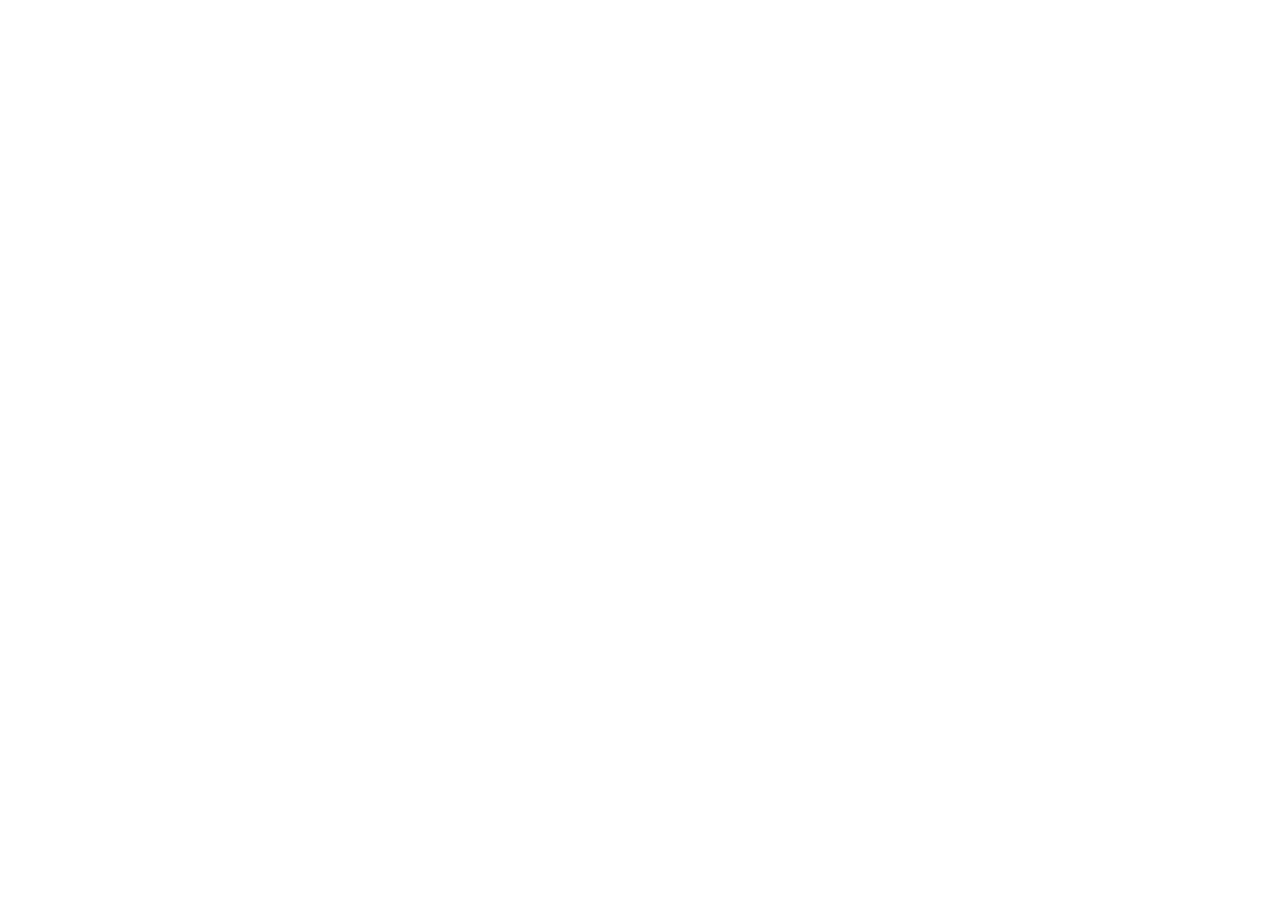
==== commit 5505ddca: "Update oyun.html" ====
--- a/oyun.html
+++ b/oyun.html
@@ -5,7 +5,7 @@
     <meta name="viewport" content="width=device-width, initial-scale=1.0">
     <title>GameArea Fight - Full Edition</title>
     <style>
-        @import url('https://fonts.googleapis.com/css2?family=Orbitron:wght@400;700;900&family=Press+Start+2P&display=swap');
+        @import url('https://fonts.googleapis.com/css2?family=Orbitron:wght@400;700&family=Press+Start+2P&display=swap');
 
         :root {
             --neon-blue: #00f2ff;
@@ -132,14 +132,14 @@
         .status-current { background: var(--neon-purple); color: white; }
         .status-completed { background: var(--neon-gold); color: black; }
 
-        /* YENİ - Banner ve Bayrak Stilleri */
+        /* Banner ve Bayrak Stilleri */
         #banner-container {
             position: absolute;
             top: 20px;
             left: 50%;
             transform: translateX(-50%);
             z-index: 2000;
-            display: flex;
+            display: none;
             flex-direction: column;
             align-items: center;
         }
@@ -228,11 +228,37 @@
         #auth-screen .auth-box {
             margin-top: 180px;
         }
+
+        /* Logout button */
+        #logout-btn {
+            position: absolute;
+            top: 20px;
+            right: 20px;
+            padding: 10px 20px;
+            background: rgba(255, 0, 60, 0.3);
+            border: 2px solid var(--neon-red);
+            color: var(--neon-red);
+            font-family: 'Orbitron', sans-serif;
+            font-size: 12px;
+            cursor: pointer;
+            border-radius: 8px;
+            z-index: 3000;
+            transition: all 0.3s ease;
+        }
+
+        #logout-btn:hover {
+            background: var(--neon-red);
+            color: white;
+            box-shadow: 0 0 20px var(--neon-red);
+        }
     </style>
 </head>
 <body>
 
 <div id="game-container">
+    <!-- Çıkış Butonu -->
+    <button id="logout-btn" onclick="logout()">Çıkış</button>
+
     <!-- Banner ve Bayraklar -->
     <div id="banner-container">
         <div class="game-banner">
@@ -240,7 +266,7 @@
             <div class="subtitle">Full Edition</div>
         </div>
         <div class="lang-flags">
-            <img src="https://flagcdn.com/w80/tr.png" alt="Türkçe" class="flag-btn active" data-lang="tr" onclick="changeLanguage('tr')">
+            <img src="https://flagcdn.com/w80/tr.png" alt="Türkçe" class="flag-btn" data-lang="tr" onclick="changeLanguage('tr')">
             <img src="https://flagcdn.com/w80/fr.png" alt="Français" class="flag-btn" data-lang="fr" onclick="changeLanguage('fr')">
             <img src="https://flagcdn.com/w80/de.png" alt="Deutsch" class="flag-btn" data-lang="de" onclick="changeLanguage('de')">
             <img src="https://flagcdn.com/w80/gb.png" alt="English" class="flag-btn" data-lang="en" onclick="changeLanguage('en')">
@@ -346,6 +372,14 @@
 <script>
     const canvas = document.getElementById('gameCanvas');
     const ctx = canvas.getContext('2d');
+
+    // Oturum kontrolü
+    const session = JSON.parse(localStorage.getItem('game_session') || 'null');
+    if (!session) {
+        window.location.href = 'kayit.html';
+    }
+
+    let currentLang = session.lang || 'tr';
 
     // Dil Sistemleri
     const translations = {
@@ -412,7 +446,8 @@
             difficultyExpert: "Expert",
             difficultyMaster: "Master",
             difficultyLegendary: "Legendary",
-            difficultyGodlike: "GODLIKE"
+            difficultyGodlike: "GODLIKE",
+            logout: "Çıkış"
         },
         fr: {
             authTitle: "CONNEXION / INSCRIPTION",
@@ -426,7 +461,7 @@
             guide2: "<strong>🌊 Système de vagues:</strong><br> Chaque nouvelle vague apporte des ennemis plus difficiles. Les vagues multiples de 5 (5, 10, 15...) sont des vagues <strong>BOSS</strong>!",
             guide3: "<strong>⚡ Capacité spéciale:</strong><br> Cliquez avec le bouton droit de la souris pour créer une \"Dégât de zone\" (Aura) toutes les 15 secondes et faire fondre les ennemis autour.",
             guide4: "<strong>💰 Marché & Progression:</strong><br> Gagnez de l'or en tuant des ennemis. Achetez des personnages avec plus de HP et d'Armure sur le marché.",
-            guide5: "<strong>📈 Monter en niveau:</strong><br> Quand la barre XP est pleine, vous montez de niveau. À ce stade, vous choisissez parmi 5 avantages aléatoires (Dommage, Vitesse, Critique, etc.) pour spécialiser votre personnage.",
+            guide5: "<strong>📈 Monter en niveau:</strong><br> Quand la barre XP est pleine, vous montez de niveau. À ce stade, vous choisisissez parmi 5 avantages aléatoires (Dommage, Vitesse, Critique, etc.) pour spécialiser votre personnage.",
             understoodBtn: "COMPRIS, COMMENCER!",
             chapterSelect: "CHOIX DU CHAPITRE",
             quickStart: "DÉMARRAGE RAPIDE",
@@ -477,7 +512,8 @@
             difficultyExpert: "Expert",
             difficultyMaster: "Maître",
             difficultyLegendary: "Légendaire",
-            difficultyGodlike: "DIVIN"
+            difficultyGodlike: "DIVIN",
+            logout: "Quitter"
         },
         de: {
             authTitle: "ANMELDUNG / REGISTRIERUNG",
@@ -542,7 +578,8 @@
             difficultyExpert: "Experte",
             difficultyMaster: "Meister",
             difficultyLegendary: "Legendär",
-            difficultyGodlike: "GÖTTLICH"
+            difficultyGodlike: "GÖTTLICH",
+            logout: "Ausloggen"
         },
         en: {
             authTitle: "LOGIN / REGISTER",
@@ -607,7 +644,8 @@
             difficultyExpert: "Expert",
             difficultyMaster: "Master",
             difficultyLegendary: "Legendary",
-            difficultyGodlike: "GODLIKE"
+            difficultyGodlike: "GODLIKE",
+            logout: "Logout"
         },
         ru: {
             authTitle: "ВХОД / РЕГИСТРАЦИЯ",
@@ -672,14 +710,15 @@
             difficultyExpert: "Эксперт",
             difficultyMaster: "Мастер",
             difficultyLegendary: "Легендарно",
-            difficultyGodlike: "БОЖЕСТВЕННО"
+            difficultyGodlike: "БОЖЕСТВЕННО",
+            logout: "Выйти"
         }
     };
-
-    let currentLang = 'tr';
 
     function changeLanguage(lang) {
         currentLang = lang;
+        localStorage.setItem('game_lang', lang);
+
         document.querySelectorAll('.flag-btn').forEach(btn => {
             btn.classList.remove('active');
         });
@@ -692,7 +731,6 @@
     }
 
     function updateUIText() {
-        // Auth screen
         document.querySelectorAll('[data-i18n]').forEach(el => {
             const key = el.getAttribute('data-i18n');
             if (translations[currentLang][key]) {
@@ -700,7 +738,6 @@
             }
         });
 
-        // Placeholders
         document.querySelectorAll('[data-i18n-placeholder]').forEach(el => {
             const key = el.getAttribute('data-i18n-placeholder');
             if (translations[currentLang][key]) {
@@ -708,8 +745,10 @@
             }
         });
 
-        // Update game-specific UI
         updateGameUIText();
+
+        // Logout butonunu güncelle
+        document.getElementById('logout-btn').textContent = t('logout');
     }
 
     function updateGameUIText() {
@@ -727,6 +766,24 @@
         const xpLog = document.getElementById('xp-log');
         if (xpLog) xpLog.innerHTML = `<h5 style="margin:0">${t('killsLabel')}</h5><div id="log-list" style="font-size: 10px;"></div>`;
     }
+
+    // Çıkış fonksiyonu
+    function logout() {
+        localStorage.removeItem('game_session');
+        window.location.href = 'kayit.html';
+    }
+
+    // Oturum bilgisini güncelle
+    if (session) {
+        currentLang = session.lang || 'tr';
+    }
+
+    // Sayfa yüklendiğinde dili uygula
+    document.addEventListener('DOMContentLoaded', function() {
+        changeLanguage(currentLang);
+        document.getElementById('banner-container').style.display = 'flex';
+        document.getElementById('logout-btn').style.display = 'block';
+    });
 
     // Sprite Drawing Functions
     function drawPlayerSprite(ctx, x, y, size, color, angle) {
@@ -734,29 +791,24 @@
         ctx.translate(x, y);
         ctx.rotate(angle);
 
-        // Body/Shoulders
         ctx.fillStyle = '#312E81';
         ctx.beginPath();
         ctx.ellipse(0, 0, size * 1.2, size * 0.8, 0, 0, Math.PI * 2);
         ctx.fill();
 
-        // Gun
         ctx.fillStyle = '#1F2937';
         ctx.beginPath();
         ctx.rect(size * 0.3, -size * 0.15, size * 1.5, size * 0.3);
         ctx.fill();
 
-        // Gun barrel detail
         ctx.fillStyle = '#374151';
         ctx.fillRect(size * 0.6, -size * 0.08, size * 1.0, size * 0.16);
 
-        // Helmet
         ctx.fillStyle = '#4F46E5';
         ctx.beginPath();
         ctx.arc(0, -size * 0.1, size * 0.7, 0, Math.PI * 2);
         ctx.fill();
 
-        // Helmet visor
         ctx.fillStyle = '#1F2937';
         ctx.beginPath();
         ctx.ellipse(size * 0.2, -size * 0.1, size * 0.4, size * 0.15, 0, 0, Math.PI * 2);
@@ -769,7 +821,6 @@
         ctx.save();
         ctx.translate(x, y);
 
-        // Zombie arms (reaching forward)
         ctx.fillStyle = '#65A30D';
         ctx.beginPath();
         ctx.ellipse(-size * 0.3, -size * 0.4, size * 0.5, size * 0.2, -0.5, 0, Math.PI * 2);
@@ -778,26 +829,22 @@
         ctx.ellipse(-size * 0.3, size * 0.4, size * 0.5, size * 0.2, 0.5, 0, Math.PI * 2);
         ctx.fill();
 
-        // Main body
         ctx.fillStyle = color || '#65A30D';
         ctx.beginPath();
         ctx.arc(0, 0, size * 0.8, 0, Math.PI * 2);
         ctx.fill();
 
-        // Tattered clothing
         ctx.fillStyle = '#78350F';
         ctx.beginPath();
         ctx.arc(0, size * 0.2, size * 0.6, 0, Math.PI, false);
         ctx.fill();
 
-        // Eyes
         ctx.fillStyle = '#DC2626';
         ctx.beginPath();
         ctx.arc(-size * 0.25, -size * 0.2, size * 0.12, 0, Math.PI * 2);
         ctx.arc(size * 0.25, -size * 0.2, size * 0.12, 0, Math.PI * 2);
         ctx.fill();
 
-        // Eye glow
         ctx.fillStyle = '#FF0000';
         ctx.beginPath();
         ctx.arc(-size * 0.25, -size * 0.2, size * 0.06, 0, Math.PI * 2);
@@ -811,10 +858,8 @@
         ctx.save();
         ctx.translate(x, y);
 
-        // Pulsing glow effect
         const pulse = Math.sin(Date.now() / 200) * 0.3 + 0.7;
 
-        // Spikes
         ctx.fillStyle = '#111827';
         for (let i = 0; i < 8; i++) {
             const angle = (i / 8) * Math.PI * 2;
@@ -829,13 +874,11 @@
             ctx.restore();
         }
 
-        // Main body armor
         ctx.fillStyle = '#7F1D1D';
         ctx.beginPath();
         ctx.arc(0, 0, size * 0.9, 0, Math.PI * 2);
         ctx.fill();
 
-        // Armor plates
         ctx.fillStyle = '#1F2937';
         ctx.beginPath();
         ctx.arc(-size * 0.3, -size * 0.3, size * 0.4, 0, Math.PI * 2);
@@ -847,19 +890,16 @@
         ctx.arc(0, size * 0.35, size * 0.5, 0, Math.PI * 2);
         ctx.fill();
 
-        // Core (weak point)
         ctx.fillStyle = `rgba(245, 158, 11, ${pulse})`;
         ctx.beginPath();
         ctx.arc(0, 0, size * 0.35, 0, Math.PI * 2);
         ctx.fill();
 
-        // Core inner glow
         ctx.fillStyle = `rgba(255, 255, 255, ${pulse * 0.5})`;
         ctx.beginPath();
         ctx.arc(0, 0, size * 0.15, 0, Math.PI * 2);
         ctx.fill();
 
-        // Menacing eyes
         ctx.fillStyle = '#FEF2F2';
         ctx.beginPath();
         ctx.arc(-size * 0.25, -size * 0.4, size * 0.15, 0, Math.PI * 2);
@@ -875,8 +915,8 @@
         ctx.restore();
     }
 
-    let currentUser = null;
-    let isGuest = false;
+    let currentUser = session ? session.username : null;
+    let isGuest = session ? session.isGuest : false;
     let animationId = null;
 
     const CHARS = [
@@ -892,7 +932,13 @@
         gold: 0, ownedChars: ['std'], selectedChar: 'std', chapter: 1
     };
 
-    // Bölüm başına dalga sayıları
+    if (!isGuest && currentUser) {
+        let users = JSON.parse(localStorage.getItem('gf_users') || '{}');
+        if (users[currentUser]) {
+            gameState = users[currentUser].state;
+        }
+    }
+
     const WAVES_PER_CHAPTER = [5, 10, 15, 20, 25, 30, 35, 40, 45, 50, 55, 60, 65, 70, 75, 80, 85, 90, 95, 100];
     const TOTAL_CHAPTERS = 20;
 
@@ -908,7 +954,6 @@
         return total;
     }
 
-    // Zorluk seviyesini döndür
     function getDifficulty(chapter) {
         const diffKeys = ['Novice', 'Rookie', 'Easy', 'Normal', 'Hard', 'Expert', 'Master', 'Legendary', 'GODLIKE'];
         const diffClasses = ['diff-novice', 'diff-rookie', 'diff-easy', 'diff-normal', 'diff-hard', 'diff-expert', 'diff-master', 'diff-legendary', 'diff-godlike'];
@@ -918,19 +963,16 @@
         return { name: t('difficulty' + diffKey.charAt(0).toUpperCase() + diffKey.slice(1)), class: diffClasses[idx] };
     }
 
-    // Bölüm menüsünü göster
     function showChapterMenu() {
         document.getElementById('start-screen').style.display = 'none';
         document.getElementById('chapter-menu-screen').style.display = 'flex';
         renderChapterGrid();
     }
 
-    // Bölüm ızgarasını oluştur
     function renderChapterGrid() {
         const grid = document.getElementById('chapter-grid');
         grid.innerHTML = '';
 
-        // Kullanıcı durumunu göster
         const statusEl = document.getElementById('chapter-menu-status');
         if (isGuest) {
             statusEl.innerHTML = t('guestWarning');
@@ -938,7 +980,6 @@
             statusEl.innerHTML = `${t('welcomeBack')} <span style="color:var(--neon-gold)">${currentUser}</span> - ${t('continueGame')} ${gameState.chapter}. ${t('chapterPrefix')}!`;
         }
 
-        // Misafir için sadece 1. bölüm açık, kayıtlı kullanıcı için en son kaldığı bölüme kadar açık
         const maxUnlocked = isGuest ? 1 : gameState.chapter;
 
         for (let i = 1; i <= TOTAL_CHAPTERS; i++) {
@@ -967,7 +1008,6 @@
         }
     }
 
-    // Bölüm seç
     function selectChapter(chapterNum, isUnlocked) {
         if (!isUnlocked) {
             if (isGuest) {
@@ -978,7 +1018,6 @@
             return;
         }
 
-        // Seçilen bölüme git
         gameState.chapter = chapterNum;
         gameState.wave = 0;
         gameState.xp = 0;
@@ -990,17 +1029,14 @@
         startGame();
     }
 
-    // Başlangıç ekranından bölüm menüsüne git
     function goToChapterMenu() {
         showChapterMenu();
     }
 
-    // Marketi menüden aç
     function toggleMarketFromMenu() {
         toggleMarket();
     }
 
-    // Geri butonu
     function backToStart() {
         document.getElementById('chapter-menu-screen').style.display = 'none';
         document.getElementById('start-screen').style.display = 'flex';
@@ -1011,12 +1047,7 @@
     function handleAuth(type) {
         const u = document.getElementById('username').value;
         const p = document.getElementById('password').value;
-        if (type === 'guest') {
-            isGuest = true;
-            currentUser = "Misafir";
-            showStart();
-            return;
-        }
+        if (type === 'guest') { isGuest = true; currentUser = "Misafir"; showStart(); return; }
         if (!u || !p) return alert(t('fillInfo'));
         let users = JSON.parse(localStorage.getItem('gf_users') || '{}');
         if (users[u]) {
@@ -1026,10 +1057,7 @@
             users[u] = { password: p, state: gameState };
             localStorage.setItem('gf_users', JSON.stringify(users));
         }
-        currentUser = u;
-        isGuest = false;
-        saveUser();
-        showStart();
+        currentUser = u; isGuest = false; saveUser(); showStart();
     }
 
     function saveUser() {
@@ -1115,7 +1143,6 @@
         document.getElementById('market-btn').style.display = 'none';
         document.getElementById('enemy-counter').style.display = 'block';
         gameState.isRunning = true;
-        // Bölüm ve dalga sıfırlama - sadece misafir veya yeni başlangıç için
         if (gameState.chapter === undefined || gameState.chapter < 1) gameState.chapter = 1;
         gameState.wave = 0; gameState.xp = 0; gameState.xpRequired = 50; gameState.level = 1;
         showChapterStart();
@@ -1134,7 +1161,7 @@
             gameState.gold = 0;
             gameState.ownedChars = ['std'];
             gameState.selectedChar = 'std';
-            gameState.chapter = 1; // Misafir her zaman 1. bölümden başlar
+            gameState.chapter = 1;
         }
         document.getElementById('death-screen').style.display = 'none';
         document.getElementById('market-btn').style.display = 'block';
@@ -1156,10 +1183,9 @@
     function nextWave() {
         gameState.wave++;
 
-        // Bölüm tamamlandı mı kontrol et
         const wavesInThisChapter = getChapterWaveCount(gameState.chapter);
         if (gameState.wave > wavesInThisChapter) {
-            gameState.wave--; // Dalga sayısını geri al
+            gameState.wave--;
             completeChapter();
             return;
         }
@@ -1168,7 +1194,6 @@
         const ann = document.getElementById('announcement');
         ann.style.display = 'block';
 
-        // Her 5 dalgada bir boss (bölüm içinde)
         let isBoss = gameState.wave % 5 === 0;
         ann.innerText = isBoss ? t('bossWave') : `${t('waveStart')} ${gameState.wave} / ${wavesInThisChapter}`;
         setTimeout(() => { ann.style.display = 'none'; gameState.isRunning = true; spawnEnemies(isBoss); }, 2000);
@@ -1177,10 +1202,8 @@
     function completeChapter() {
         gameState.isRunning = false;
         if (gameState.chapter >= TOTAL_CHAPTERS) {
-            // Oyun bitti!
             document.getElementById('game-complete-screen').style.display = 'flex';
         } else {
-            // Bölüm tamamlandı, sonraki bölüme geç
             const msg = document.getElementById('chapter-complete-msg');
             msg.innerHTML = `${gameState.chapter}. ${t('chapterPrefix')} ${t('completed')}<br>${t('nextChapterBtn')}: ${gameState.chapter + 1}. ${t('chapterPrefix')} (${WAVES_PER_CHAPTER[gameState.chapter]} ${t('waveCount')})`;
             document.getElementById('chapter-complete-screen').style.display = 'flex';
@@ -1202,7 +1225,6 @@
     }
 
     function spawnEnemies(isBoss) {
-        // Bölüme göre zorluk çarpanı
         const chapterMultiplier = 1 + (gameState.chapter - 1) * 0.3;
 
         if (isBoss) {
@@ -1298,14 +1320,12 @@
             const ang = Math.atan2(player.y - e.y, player.x - e.x);
             e.x += Math.cos(ang) * e.speed; e.y += Math.sin(ang) * e.speed;
 
-            // Draw enemy sprite (boss or regular)
             if (e.boss) {
                 drawBossSprite(ctx, e.x, e.y, e.size, e.color);
             } else {
                 drawEnemySprite(ctx, e.x, e.y, e.size, e.color);
             }
 
-            // Health bar
             ctx.fillStyle = "red"; ctx.fillRect(e.x-e.size/2, e.y-e.size/2-12, e.size, 5);
             ctx.fillStyle = "#00ff00"; ctx.fillRect(e.x-e.size/2, e.y-e.size/2-12, (e.hp/e.maxHp)*e.size, 5);
 
@@ -1330,10 +1350,8 @@
             document.getElementById('cooldown-timer').innerText = Math.ceil(cdMs/1000);
         } else document.getElementById('cooldown-display').style.display = 'none';
 
-        // Update player angle to face mouse
         player.angle = Math.atan2(my - player.y, mx - player.x);
 
-        // Draw player sprite
         drawPlayerSprite(ctx, player.x, player.y, 20, player.color, player.angle);
 
         drawBar(player.x-30, player.y+30, 60, 6, player.hp/player.maxHp, "red");
@@ -1343,481 +1361,5 @@
     }
     function drawBar(x, y, w, h, p, f, b="#333") { ctx.fillStyle = b; ctx.fillRect(x, y, w, h); ctx.fillStyle = f; ctx.fillRect(x, y, w*p, h); }
 </script>
-
-<script>
-/**
- * Iframe 元素高亮注入脚本
- * 需要在目标网站中引入此脚本来支持跨域 iframe 高亮功能
- *
- * 使用方法：
- * 1. 将此脚本添加到目标网站的 HTML 中
- * 2. 或通过浏览器扩展、用户脚本等方式注入
- */
-
-(function () {
-  "use strict";
-
-  // 检查是否在 iframe 中
-  if (window.self === window.top) {
-    return; // 不在 iframe 中，不执行
-  }
-
-  // 检查是否已经初始化过
-  if (window.__iframeHighlightInitialized) {
-    return;
-  }
-  window.__iframeHighlightInitialized = true;
-  console.log("Iframe 高亮脚本已加载");
-
-  // 创建高亮覆盖层
-  var overlay = document.createElement("div");
-  overlay.id = "iframe-highlight-overlay";
-  overlay.style.cssText = "\n    position: fixed;\n    top: 0;\n    left: 0;\n    width: 100vw;\n    height: 100vh;\n    pointer-events: none;\n    z-index: 999999;\n    overflow: hidden;\n  ";
-
-  // 创建悬停高亮框（虚线边框）
-  var highlightBox = document.createElement("div");
-  highlightBox.id = "iframe-highlight-box";
-  highlightBox.style.cssText = "\n    position: absolute;\n    border: 2px dashed #007AFF;\n    background: rgba(0, 122, 255, 0.08);\n    pointer-events: none;\n    display: none;\n    transition: all 0.1s ease;\n    box-shadow: 0 0 0 1px rgba(255, 255, 255, 0.8);\n    border-radius: 2px;\n  ";
-
-  // 创建选中节点的常驻高亮框（实线边框）
-  var selectedBox = document.createElement("div");
-  selectedBox.id = "iframe-selected-box";
-  selectedBox.style.cssText = "\n    position: absolute;\n    border: 2px solid #007AFF;\n    pointer-events: none;\n    display: none;\n    box-shadow: 0 0 0 1px rgba(255, 255, 255, 0.9), 0 0 8px rgba(255, 107, 53, 0.4);\n    border-radius: 2px;\n    z-index: 1000000;\n  ";
-
-  // 创建悬停标签显示
-  var tagLabel = document.createElement("div");
-  tagLabel.id = "iframe-tag-label";
-  tagLabel.style.cssText = "\n    position: absolute;\n    background: #007AFF;\n    color: white;\n    padding: 2px 6px;\n    font-size: 11px;\n    font-family: -apple-system, BlinkMacSystemFont, 'Segoe UI', Roboto, 'Helvetica Neue', Arial, sans-serif;\n    border-radius: 2px;\n    pointer-events: none;\n    display: none;\n    white-space: nowrap;\n    z-index: 1000001;\n    box-shadow: 0 2px 4px rgba(0, 0, 0, 0.3);\n    font-weight: 500;\n  ";
-
-  // 创建选中节点标签
-  var selectedLabel = document.createElement("div");
-  selectedLabel.id = "iframe-selected-label";
-  selectedLabel.style.cssText = "\n    position: absolute;\n    background: #007AFF;\n    color: white;\n    padding: 3px 8px;\n    font-size: 11px;\n    font-family: -apple-system, BlinkMacSystemFont, 'Segoe UI', Roboto, 'Helvetica Neue', Arial, sans-serif;\n    border-radius: 3px;\n    pointer-events: none;\n    display: none;\n    white-space: nowrap;\n    z-index: 1000002;\n    box-shadow: 0 2px 6px rgba(0, 0, 0, 0.4);\n    font-weight: 600;\n  ";
-  overlay.appendChild(highlightBox);
-  overlay.appendChild(selectedBox);
-  overlay.appendChild(tagLabel);
-  overlay.appendChild(selectedLabel);
-  document.body.appendChild(overlay);
-
-  // 存储当前选中的元素
-  var selectedElement = null;
-  var highlightEnabled = false;
-
-  // 更新选中元素的高亮显示
-  function updateSelectedHighlight(element) {
-    console.log("updateSelectedHighlight called with:", element);
-    if (!element) {
-      selectedBox.style.display = "none";
-      selectedLabel.style.display = "none";
-      selectedElement = null;
-      console.log("Cleared selected highlight");
-      return;
-    }
-    selectedElement = element;
-    var rect = element.getBoundingClientRect();
-    console.log("Selected element rect:", rect);
-
-    // 更新选中高亮框位置
-    selectedBox.style.display = "block";
-    selectedBox.style.left = "".concat(rect.left - 2, "px");
-    selectedBox.style.top = "".concat(rect.top - 2, "px");
-    selectedBox.style.width = "".concat(rect.width + 4, "px");
-    selectedBox.style.height = "".concat(rect.height + 4, "px");
-
-    // 更新选中标签位置和内容
-    selectedLabel.style.display = "block";
-    selectedLabel.textContent = "\u2713 <".concat(element.tagName.toLowerCase(), ">");
-
-    // 计算标签位置，确保不超出视窗
-    var labelTop = rect.top - 28;
-    var labelLeft = rect.left;
-
-    // 如果标签会超出顶部，显示在元素下方
-    if (labelTop < 5) {
-      labelTop = rect.bottom + 5;
-    }
-
-    // 如果标签会超出右侧，向左调整
-    var labelWidth = selectedLabel.offsetWidth || 100; // 预估宽度
-    if (labelLeft + labelWidth > window.innerWidth - 10) {
-      labelLeft = window.innerWidth - labelWidth - 10;
-    }
-    selectedLabel.style.left = "".concat(Math.max(5, labelLeft), "px");
-    selectedLabel.style.top = "".concat(labelTop, "px");
-    console.log("Selected highlight positioned at:", {
-      left: selectedBox.style.left,
-      top: selectedBox.style.top,
-      width: selectedBox.style.width,
-      height: selectedBox.style.height
-    });
-  }
-  function getElementSelector(element) {
-    if (!(element instanceof Element)) throw new Error('Argument must be a DOM element');
-    var segments = [];
-    var current = element;
-    while (current !== document.documentElement) {
-      var selector = '';
-      // 优先检查唯一ID
-      if (current.id && document.querySelectorAll("#".concat(current.id)).length === 1) {
-        segments.unshift("#".concat(current.id));
-        break; // ID唯一，无需继续向上
-      }
-
-      // 生成类名选择器（取第一个有效类名）
-      var classes = Array.from(current.classList).filter(function (c) {
-        return !c.startsWith('js-');
-      });
-      var className = classes.length > 0 ? ".".concat(classes[0]) : '';
-
-      // 生成位置索引（nth-child）
-      var tag = current.tagName.toLowerCase();
-      if (!className) {
-        var siblings = Array.from(current.parentNode.children);
-        var index = siblings.findIndex(function (el) {
-          return el === current;
-        }) + 1;
-        selector = "".concat(tag, ":nth-child(").concat(index, ")");
-      } else {
-        selector = className;
-      }
-      segments.unshift(selector);
-      current = current.parentElement;
-    }
-
-    // 处理根元素
-    if (current === document.documentElement) {
-      segments.unshift('html');
-    }
-    return segments.join(' > ');
-  }
-
-  // 获取元素文本内容
-  function getElementText(element) {
-    var _element$textContent;
-    if (element.tagName === "INPUT") {
-      return element.value || element.placeholder || "";
-    }
-    if (element.tagName === "TEXTAREA") {
-      return element.value || element.placeholder || "";
-    }
-    var text = ((_element$textContent = element.textContent) === null || _element$textContent === void 0 ? void 0 : _element$textContent.trim()) || "";
-    return text.length > 50 ? text.substring(0, 50) + "..." : text;
-  }
-
-  // 获取元素属性信息
-  function getElementAttributes(element) {
-    var attrs = {};
-    for (var i = 0; i < element.attributes.length; i++) {
-      var attr = element.attributes[i];
-      attrs[attr.name] = attr.value;
-    }
-    return attrs;
-  }
-
-  // 鼠标悬停事件处理
-  function handleMouseOver(e) {
-    if (!highlightEnabled) return;
-    var target = e.target;
-    if (!target || target === overlay || target === highlightBox || target === tagLabel || target === selectedBox || target === selectedLabel) {
-      return;
-    }
-
-    // 避免高亮 html 和 body 元素
-    if (target === document.documentElement || target === document.body) {
-      return;
-    }
-
-    // 如果是已选中的元素，不显示悬停高亮
-    if (target === selectedElement) {
-      highlightBox.style.display = "none";
-      tagLabel.style.display = "none";
-      return;
-    }
-    var rect = target.getBoundingClientRect();
-    var selector = getElementSelector(target);
-    var text = getElementText(target);
-    var attributes = getElementAttributes(target);
-
-    // 更新悬停高亮框位置
-    highlightBox.style.display = "block";
-    highlightBox.style.left = "".concat(rect.left - 2, "px");
-    highlightBox.style.top = "".concat(rect.top - 2, "px");
-    highlightBox.style.width = "".concat(rect.width + 4, "px");
-    highlightBox.style.height = "".concat(rect.height + 4, "px");
-
-    // 更新标签位置和内容
-    tagLabel.style.display = "block";
-    tagLabel.textContent = "<".concat(target.tagName.toLowerCase(), ">");
-
-    // 计算标签位置，确保不超出视窗
-    var labelTop = rect.top - 22;
-    var labelLeft = rect.left;
-
-    // 如果标签会超出顶部，显示在元素下方
-    if (labelTop < 0) {
-      labelTop = rect.bottom + 5;
-    }
-
-    // 如果标签会超出右侧，向左调整
-    if (labelLeft + tagLabel.offsetWidth > window.innerWidth) {
-      labelLeft = window.innerWidth - tagLabel.offsetWidth - 5;
-    }
-    tagLabel.style.left = "".concat(Math.max(0, labelLeft), "px");
-    tagLabel.style.top = "".concat(labelTop, "px");
-
-    // 发送消息到父窗口
-    var elementInfo = {
-      tagName: target.tagName.toLowerCase(),
-      rect: {
-        left: rect.left,
-        top: rect.top,
-        right: rect.right,
-        bottom: rect.bottom,
-        width: rect.width,
-        height: rect.height,
-        x: rect.x,
-        y: rect.y
-      },
-      selector: selector,
-      text: text,
-      attributes: attributes,
-      url: window.location.href,
-      path: window.location.pathname,
-      timestamp: Date.now()
-    };
-    try {
-      window.parent.postMessage({
-        type: "iframe-element-hover",
-        data: elementInfo,
-        source: "iframe-highlight-injector"
-      }, "*");
-    } catch (error) {
-      console.warn("无法发送消息到父窗口:", error);
-    }
-  }
-
-  // 鼠标离开事件处理
-  function handleMouseOut(e) {
-    if (!highlightEnabled) return;
-    var relatedTarget = e.relatedTarget;
-
-    // 如果鼠标移动到高亮相关元素上，不隐藏高亮
-    if (relatedTarget && (relatedTarget === highlightBox || relatedTarget === tagLabel || relatedTarget === overlay || relatedTarget === selectedBox || relatedTarget === selectedLabel)) {
-      return;
-    }
-    highlightBox.style.display = "none";
-    tagLabel.style.display = "none";
-    try {
-      window.parent.postMessage({
-        type: "iframe-element-hover",
-        data: null,
-        source: "iframe-highlight-injector"
-      }, "*");
-    } catch (error) {
-      console.warn("无法发送消息到父窗口:", error);
-    }
-  }
-
-  // 点击事件处理
-  function handleClick(e) {
-    var target = e.target;
-    if (!target || target === overlay || target === highlightBox || target === tagLabel || target === selectedBox || target === selectedLabel) {
-      return;
-    }
-
-    // 避免处理 html 和 body 元素
-    if (target === document.documentElement || target === document.body) {
-      return;
-    }
-
-    // 检查是否是交互元素，这些元素需要保留默认行为
-    var isInteractiveElement = ['input', 'textarea', 'select', 'button', 'a'].includes(target.tagName.toLowerCase());
-
-    // 如果高亮功能启用，对于非交互元素阻止默认行为和事件传播
-    if (highlightEnabled) {
-      e.preventDefault();
-      e.stopPropagation();
-    }
-    var rect = target.getBoundingClientRect();
-    var selector = getElementSelector(target);
-    var text = getElementText(target);
-    var attributes = getElementAttributes(target);
-    console.log("Element clicked:", {
-      tagName: target.tagName,
-      selector: selector,
-      rect: rect
-    });
-
-    // 立即更新选中高亮
-    updateSelectedHighlight(target);
-
-    // 隐藏悬停高亮，因为现在是选中状态
-    highlightBox.style.display = "none";
-    tagLabel.style.display = "none";
-    var elementInfo = {
-      tagName: target.tagName.toLowerCase(),
-      rect: {
-        left: rect.left,
-        top: rect.top,
-        right: rect.right,
-        bottom: rect.bottom,
-        width: rect.width,
-        height: rect.height,
-        x: rect.x,
-        y: rect.y
-      },
-      selector: selector,
-      text: text,
-      attributes: attributes,
-      url: window.location.href,
-      path: window.location.pathname,
-      timestamp: Date.now()
-    };
-    try {
-      window.parent.postMessage({
-        type: "iframe-element-click",
-        data: elementInfo,
-        source: "iframe-highlight-injector"
-      }, "*");
-    } catch (error) {
-      console.warn("无法发送消息到父窗口:", error);
-    }
-  }
-
-  // 监听来自父窗口的消息
-  function handleParentMessage(event) {
-    console.log("Received message from parent:", event.data);
-    if (event.data.type === "iframe-highlight-toggle") {
-      var enabled = event.data.enabled;
-      console.log("Highlight toggle:", enabled);
-      if (enabled) {
-        enableHighlight();
-      } else {
-        disableHighlight();
-      }
-    } else if (event.data.type === "enable-iframe-highlight") {
-      console.log("Enable iframe highlight");
-      enableHighlight();
-    } else if (event.data.type === "disable-iframe-highlight") {
-      console.log("Disable iframe highlight");
-      disableHighlight();
-    } else if (event.data.type === "toggle-iframe-highlight") {
-      var _enabled = event.data.enabled !== undefined ? event.data.enabled : !highlightEnabled;
-      console.log("Toggle iframe highlight to:", _enabled);
-      if (_enabled) {
-        enableHighlight();
-      } else {
-        disableHighlight();
-      }
-    } else if (event.data.type === "update-selected-element") {
-      var selector = event.data.selector;
-      console.log("Update selected element with selector:", selector);
-      if (selector) {
-        try {
-          var element = document.querySelector(selector);
-          console.log("Found element by selector:", element);
-          updateSelectedHighlight(element);
-        } catch (error) {
-          console.warn("Failed to select element:", error);
-          updateSelectedHighlight(null);
-        }
-      } else {
-        updateSelectedHighlight(null);
-      }
-    } else if (event.data.type === "clear-selected-element") {
-      console.log("Clear selected element");
-      updateSelectedHighlight(null);
-    }
-  }
-
-  // 启用高亮功能
-  function enableHighlight() {
-    console.log("Enabling highlight");
-    document.addEventListener("mouseover", handleMouseOver, true);
-    document.addEventListener("mouseout", handleMouseOut, true);
-    document.addEventListener("click", handleClick, true);
-    highlightEnabled = true;
-    overlay.style.display = "block";
-  }
-
-  // 禁用高亮功能
-  function disableHighlight() {
-    console.log("Disabling highlight");
-    highlightEnabled = false;
-    // 保持事件监听器，但通过 highlightEnabled 变量控制行为
-    // 这样可以保留选中状态的显示
-    highlightBox.style.display = "none";
-    tagLabel.style.display = "none";
-    // 不隐藏 selectedBox 和 selectedLabel，保留选中状态
-  }
-
-  // 完全禁用高亮功能（移除所有监听器）
-  function fullyDisableHighlight() {
-    console.log("Fully disabling highlight");
-    highlightEnabled = false;
-    document.removeEventListener("mouseover", handleMouseOver, true);
-    document.removeEventListener("mouseout", handleMouseOut, true);
-    document.removeEventListener("click", handleClick, true);
-    overlay.style.display = "none";
-    highlightBox.style.display = "none";
-    tagLabel.style.display = "none";
-    selectedBox.style.display = "none";
-    selectedLabel.style.display = "none";
-  }
-
-  // 添加事件监听
-  enableHighlight();
-  window.addEventListener("message", handleParentMessage);
-
-  // 暴露全局函数供外部调用
-  window.__iframeHighlightControl = {
-    enable: enableHighlight,
-    disable: disableHighlight,
-    fullyDisable: fullyDisableHighlight,
-    isEnabled: function isEnabled() {
-      return highlightEnabled;
-    },
-    getSelectedElement: function getSelectedElement() {
-      return selectedElement;
-    },
-    updateSelected: updateSelectedHighlight,
-    // 通过消息发送开关控制
-    sendToggleMessage: function sendToggleMessage(enabled) {
-      window.parent.postMessage({
-        type: 'iframe-highlight-status',
-        enabled: enabled || highlightEnabled,
-        source: 'iframe-highlight-injector'
-      }, '*');
-    }
-  };
-
-  // 通知父窗口脚本已加载
-  try {
-    window.parent.postMessage({
-      type: "iframe-highlight-ready",
-      data: {
-        url: window.location.href,
-        userAgent: navigator.userAgent,
-        timestamp: Date.now()
-      },
-      source: "iframe-highlight-injector"
-    }, "*");
-  } catch (error) {
-    console.warn("无法发送就绪消息到父窗口:", error);
-  }
-
-  // 清理函数
-  window.__iframeHighlightCleanup = function () {
-    fullyDisableHighlight();
-    window.removeEventListener("message", handleParentMessage);
-    if (overlay.parentElement) {
-      overlay.parentElement.removeChild(overlay);
-    }
-    delete window.__iframeHighlightInitialized;
-    delete window.__iframeHighlightCleanup;
-  };
-})();
-
-</script>
 </body>
 </html>
